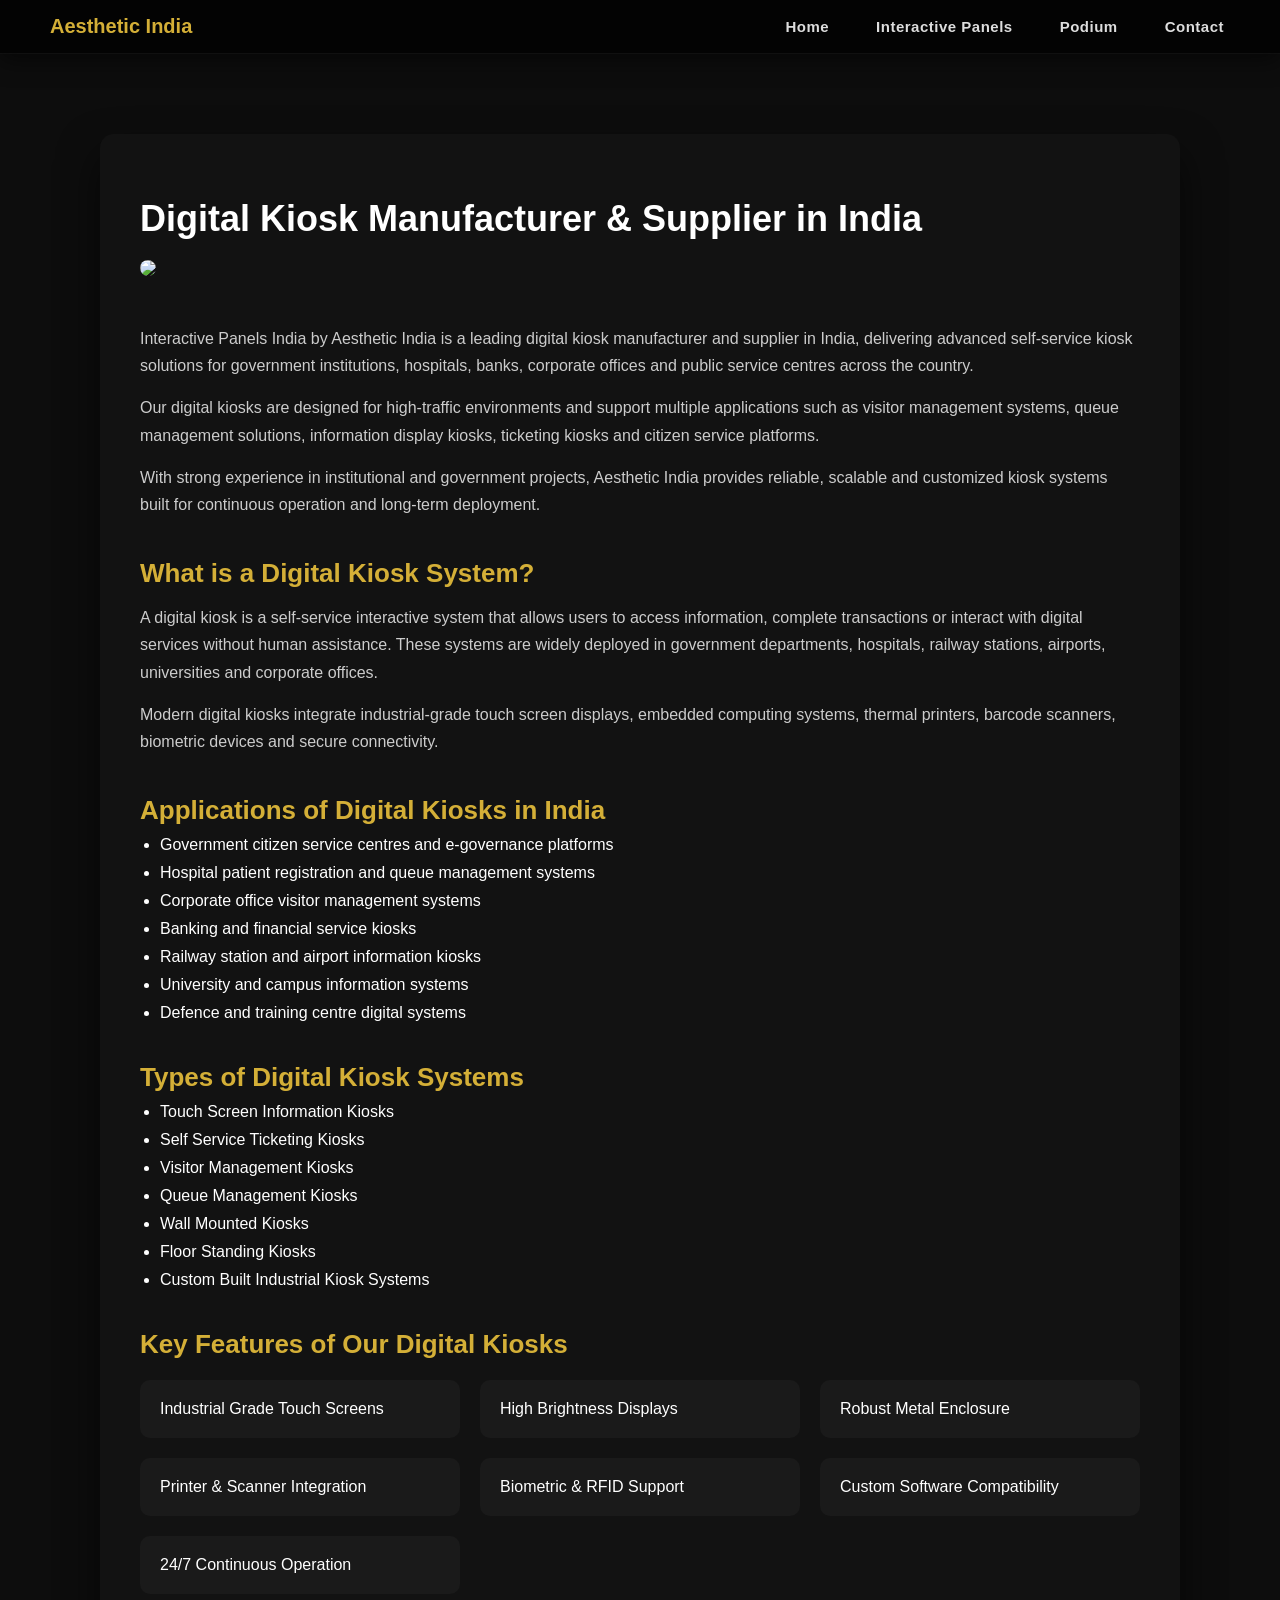
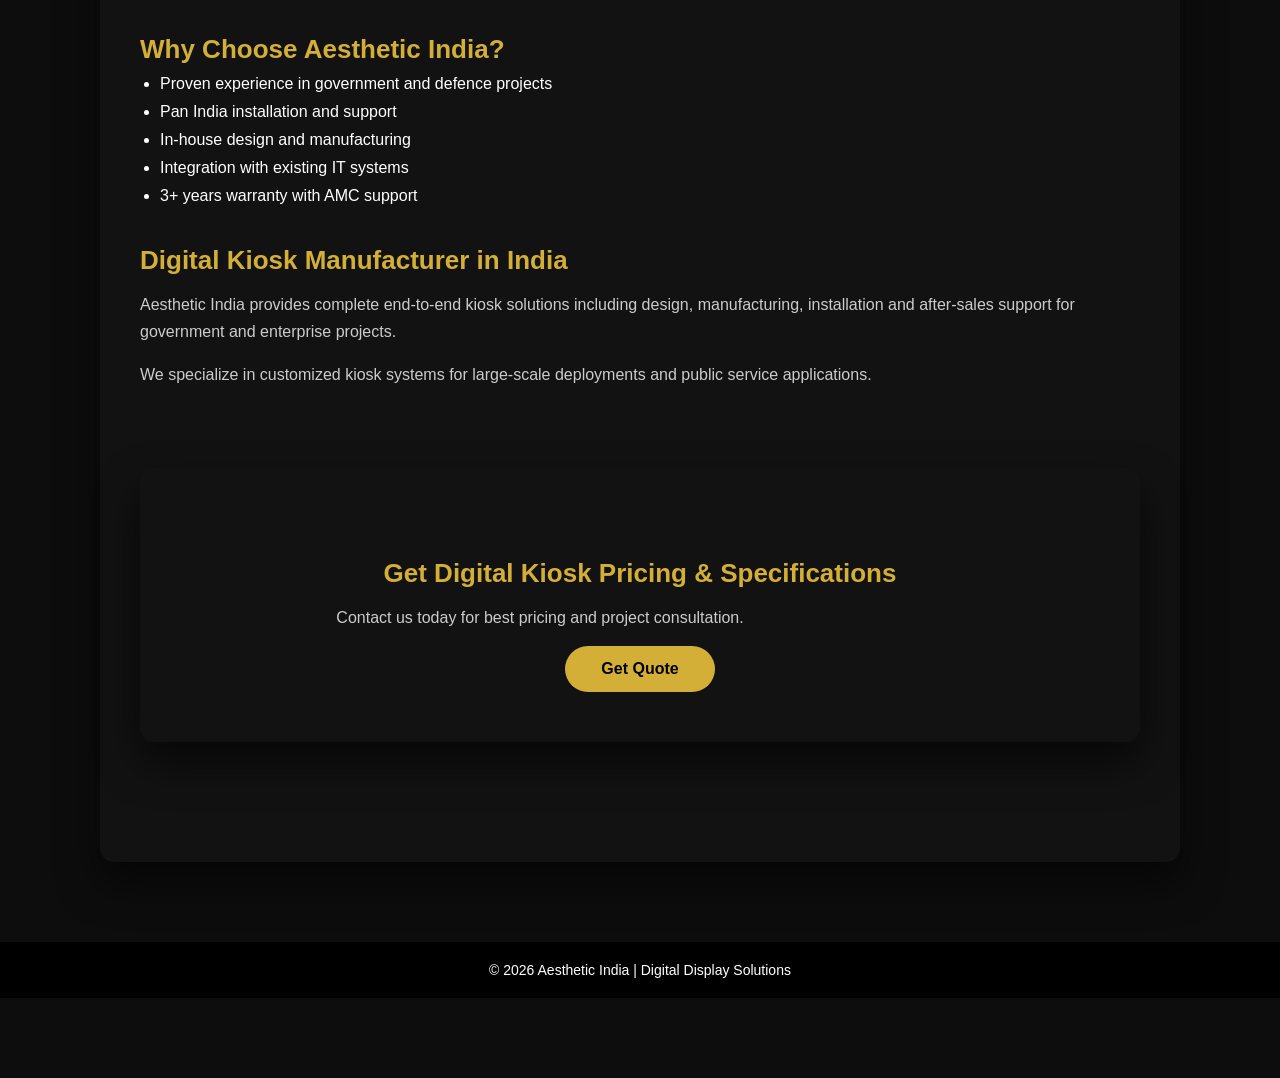
==== digital-kiosk-manufacturer-india.html @ 3c9a7b3f "Add files via upload" ====
<!DOCTYPE html>
<html lang="en">
<head>
<meta charset="UTF-8">
<meta name="viewport" content="width=device-width, initial-scale=1.0">
<title>Digital Kiosk Manufacturer in India</title>

<link rel="stylesheet" href="style.css">
</head>

<body>

<!-- HEADER -->
<header>
  <div class="logo">Aesthetic India</div>
  <nav>
    <a href="index.html">Home</a>
    <a href="interactive-flat-panel-india.html">Interactive Panels</a>
    <a href="digital-podium-manufacturer-india.html">Podium</a>
    <a href="contact.html">Contact</a>
  </nav>
</header>

<!-- MAIN CONTENT -->
<div class="inner-page">

<h1>Digital Kiosk Manufacturer & Supplier in India</h1>

<img src="Images/aesthetic-india-kiosk-design.jpg" class="inner-image">

<p>
Interactive Panels India by Aesthetic India is a leading digital kiosk manufacturer and supplier in India, delivering advanced self-service kiosk solutions for government institutions, hospitals, banks, corporate offices and public service centres across the country.
</p>

<p>
Our digital kiosks are designed for high-traffic environments and support multiple applications such as visitor management systems, queue management solutions, information display kiosks, ticketing kiosks and citizen service platforms.
</p>

<p>
With strong experience in institutional and government projects, Aesthetic India provides reliable, scalable and customized kiosk systems built for continuous operation and long-term deployment.
</p>

<!-- SECTION -->
<h2>What is a Digital Kiosk System?</h2>

<p>
A digital kiosk is a self-service interactive system that allows users to access information, complete transactions or interact with digital services without human assistance. These systems are widely deployed in government departments, hospitals, railway stations, airports, universities and corporate offices.
</p>

<p>
Modern digital kiosks integrate industrial-grade touch screen displays, embedded computing systems, thermal printers, barcode scanners, biometric devices and secure connectivity.
</p>

<!-- SECTION -->
<h2>Applications of Digital Kiosks in India</h2>

<ul>
<li>Government citizen service centres and e-governance platforms</li>
<li>Hospital patient registration and queue management systems</li>
<li>Corporate office visitor management systems</li>
<li>Banking and financial service kiosks</li>
<li>Railway station and airport information kiosks</li>
<li>University and campus information systems</li>
<li>Defence and training centre digital systems</li>
</ul>

<!-- SECTION -->
<h2>Types of Digital Kiosk Systems</h2>

<ul>
<li>Touch Screen Information Kiosks</li>
<li>Self Service Ticketing Kiosks</li>
<li>Visitor Management Kiosks</li>
<li>Queue Management Kiosks</li>
<li>Wall Mounted Kiosks</li>
<li>Floor Standing Kiosks</li>
<li>Custom Built Industrial Kiosk Systems</li>
</ul>

<!-- FEATURES GRID -->
<h2>Key Features of Our Digital Kiosks</h2>

<div class="feature-grid">
  <div class="feature-box">Industrial Grade Touch Screens</div>
  <div class="feature-box">High Brightness Displays</div>
  <div class="feature-box">Robust Metal Enclosure</div>
  <div class="feature-box">Printer & Scanner Integration</div>
  <div class="feature-box">Biometric & RFID Support</div>
  <div class="feature-box">Custom Software Compatibility</div>
  <div class="feature-box">24/7 Continuous Operation</div>
</div>

<!-- SECTION -->
<h2>Why Choose Aesthetic India?</h2>

<ul>
<li>Proven experience in government and defence projects</li>
<li>Pan India installation and support</li>
<li>In-house design and manufacturing</li>
<li>Integration with existing IT systems</li>
<li>3+ years warranty with AMC support</li>
</ul>

<!-- SECTION -->
<h2>Digital Kiosk Manufacturer in India</h2>

<p>
Aesthetic India provides complete end-to-end kiosk solutions including design, manufacturing, installation and after-sales support for government and enterprise projects.
</p>

<p>
We specialize in customized kiosk systems for large-scale deployments and public service applications.
</p>

<!-- CTA -->
<div class="cta">
  <h2>Get Digital Kiosk Pricing & Specifications</h2>
  <p>Contact us today for best pricing and project consultation.</p>
  <a href="contact.html" class="btn">Get Quote</a>
</div>

</div>

<!-- FOOTER -->
<footer>
  © 2026 Aesthetic India | Digital Display Solutions
</footer>

</body>
</html>
---- style.css ----
html{
scroll-behavior:smooth;
}
body {
  margin: 0;
  font-family: Arial, sans-serif;
  background-color: #0d0d0d;
  color: white;
padding-bottom:80px;

}

header{
display:flex;
justify-content:space-between;
align-items:center;
padding:10px 50px;
background:rgba(0,0,0,0.75);
backdrop-filter:blur(10px);
-webkit-backdrop-filter:blur(10px);
position:sticky;
top:0;
z-index:10000;
box-shadow:0 5px 25px rgba(0,0,0,0.6);
border-bottom:1px solid rgba(255,255,255,0.05);
}
nav{
display:flex;
align-items:center;
}

nav a{
color:#ddd;
text-decoration:none;
margin-left:35px;
font-weight:600;
font-size:15px;
letter-spacing:0.5px;
position:relative;
display:inline-block;
padding:8px 6px;
transition:color 0.3s ease;
}

nav a:hover{
color:#ffffff;
}

nav a::after{
content:"";
position:absolute;
left:0;
bottom:-6px;
width:0;
height:2px;
background:#d4af37;
transition:width 0.3s ease;
}

nav a:hover::after{
width:100%;
}

.logo{
font-weight:bold;
color:#d4af37;
font-size:20px;
display:flex;
align-items:center;
gap:10px;
}
.hero{
height:90vh;
background-image:url("Images/aesthetic-india-digital-technology-solutions.jpg");
background-size:cover;
background-position:center;
display:flex;
align-items:center;
justify-content:center;
text-align:center;
flex-direction:column;
padding:20px 20px 140px 20px;  /* 👈 IMPORTANT */
position:relative;
animation:heroZoom 10s ease-out forwards;
}

@keyframes heroZoom{
from{
background-size:110%;
}
to{
background-size:100%;
}
}

.hero::before{
content:"";
position:absolute;
top:0;
left:0;
width:100%;
height:100%;
background:linear-gradient(
rgba(0,0,0,0.75),
rgba(0,0,0,0.55)
);
pointer-events:none;
}

.hero *{
position:relative;
z-index:2;
}

.hero h1{
font-size:48px;
line-height:1.2;
max-width:760px;
margin:auto;
}

.hero p{
font-size:20px;
color:#ddd;
max-width:700px;
}
.btn{
display:inline-block;
padding:14px 36px;
background:#d4af37;
color:black;
text-decoration:none;
font-weight:bold;
border-radius:30px;
transition:0.3s;
font-size:16px;
}

.btn:hover{
background:#e6c35c;
transform:translateY(-3px);
box-shadow:0 8px 20px rgba(212,175,55,0.35);
}

.products {
  
  text-align: center;
}

.product-grid {
  display: grid;
  grid-template-columns: repeat(auto-fit, minmax(200px, 1fr));
  gap: 20px;
  margin-top: 40px;
}


.about, .contact {
  
  text-align: center;
}

footer {
  text-align: center;
  padding: 20px;
  background: black;
  font-size: 14px;
}

.card{
background:#1a1a1a;
border-radius:12px;
padding:25px;
transition:0.3s;
display:flex;
flex-direction:column;
justify-content:flex-start;
min-height:180px;
}

.card img {
width:100%;
height:220px;
object-fit:cover;
}
.card h3 {
  padding: 20px;
  color: #d4af37;
}

.card{
transition:all 0.35s ease;
}

.card:hover{
transform:translateY(-8px) scale(1.02);
box-shadow:0 15px 40px rgba(212,175,55,0.25);
}


.cta{
max-width:900px;
margin:80px auto;
text-align:center;
padding:50px;
background:#121212;
border-radius:14px;
box-shadow:0 20px 40px rgba(0,0,0,0.6);
}

.cta p{
max-width:700px;
margin:20px auto 30px auto;
color:#ccc;
font-size:16px;
line-height:1.7;
}

/* TRUST SECTION */

.trust{
text-align:center;
background:#111;
}
.trust h2 {
  color: #d4af37;
  font-size: 28px;
}

.trust-grid {
  display: grid;
  grid-template-columns: repeat(auto-fit, minmax(250px, 1fr));
  gap: 20px;
  margin-top: 30px;
}

.trust-grid div {
  background: #1a1a1a;
  padding: 20px;
  border-radius: 10px;
  transition: 0.3s;
}

.trust-grid div:hover {
  background: #d4af37;
  color: black;
  transform: translateY(-5px);
}
h2{
font-size:32px;
color:#d4af37;
margin-bottom:10px;
}

.logo img{
height:65px;
width:auto;
}

.whatsapp-float{
position:fixed;
bottom:25px;
right:25px;
background:#25D366;
color:white;
font-size:28px;
width:55px;
height:55px;
border-radius:50%;
display:flex;
align-items:center;
justify-content:center;
text-decoration:none;
box-shadow:0 5px 15px rgba(0,0,0,0.3);
z-index:1000;
transition:0.3s;
}

.whatsapp-float:hover{
transform:scale(1.1);}

/* CONTACT BAR */

.contact-bar{
position:fixed;
bottom:0;
left:0;
width:100%;
display:flex;
z-index:999;
}

.contact-btn{
flex:1;
text-align:center;
padding:14px;
color:white;
font-weight:bold;
text-decoration:none;
font-size:16px;
}

.call{
background:#007BFF;
}

.whatsapp{
background:#25D366;
}

.email{
background:#FF6B35;
}

.contact-btn:hover{
opacity:0.9;
}

/* CLIENT SECTION */

.clients{

text-align:center;
background:#0f0f0f;
}

.client-grid{
display:grid;
grid-template-columns:repeat(auto-fit,minmax(200px,1fr));
gap:20px;
margin-top:30px;
max-width:1000px;
margin-left:auto;
margin-right:auto;
}

.client-box{
background:#1a1a1a;
padding:20px;
border-radius:10px;
font-weight:500;
transition:0.3s;
}

.client-box:hover{
background:#d4af37;
color:black;
transform:translateY(-5px);
}


/* COVERAGE */

.coverage{

text-align:center;
background:#0f0f0f;
}

.coverage p{
max-width:700px;
margin:auto;
color:#ccc;
}


/* INSTALLATIONS */

.installations{

text-align:center;
background:#0f0f0f;
}

.install-grid{
display:grid;
grid-template-columns:repeat(auto-fit,minmax(250px,1fr));
gap:20px;
margin-top:30px;
max-width:1000px;
margin-left:auto;
margin-right:auto;
}

.install-grid div{
background:#1a1a1a;
padding:20px;
border-radius:10px;
}

.install-grid div{
background:#1a1a1a;
padding:20px;
border-radius:10px;
transition:0.3s;
}

.install-grid div:hover{
background:#d4af37;
color:black;
transform:translateY(-5px);
box-shadow:0 15px 35px rgba(212,175,55,0.25);
}

section{
padding:60px 20px;
border-top:1px solid rgba(255,255,255,0.04);
}

/* HERO OVERLAY */

.ifp-hero{
height:80vh;
background:url("Images/interactive-panel-classroom.jpg") center/cover no-repeat;
display:flex;
align-items:center;
justify-content:center;
text-align:center;
flex-direction:column;
padding:40px;
position:relative;
}

.ifp-hero::before{
content:"";
position:absolute;
top:0;
left:0;
width:100%;
height:100%;
background:rgba(0,0,0,0.65);
}

.ifp-hero h1,
.ifp-hero p{
position:relative;
z-index:2;
}

.ifp-hero h1{
font-size:48px;
max-width:900px;
margin-bottom:20px;
line-height:1.2;
}

.ifp-hero p{
max-width:750px;
font-size:20px;
color:#ddd;
}

/* GRID */

.grid{
display:grid;
grid-template-columns:repeat(auto-fit,minmax(240px,1fr));
gap:30px;
margin-top:40px;
}

.spec-list{
max-width:1000px;
margin:30px auto;
background:#121212;
padding:35px 45px;
border-radius:12px;
box-shadow:0 15px 40px rgba(0,0,0,0.6);
text-align:left;
}

.spec-list ul{
margin:0;
padding-left:20px;
}

.spec-list li{
padding:8px 0;
font-size:17px;
color:#ddd;
}

/* CARD */

.card{
background:#1a1a1a;
border-radius:12px;
padding:20px;
transition:0.3s;
}

.card img{
width:100%;
height:180px;
object-fit:cover;
border-radius:8px;
margin-bottom:15px;
}

.card:hover{
transform:translateY(-8px);
box-shadow:0 15px 40px rgba(0,0,0,0.6);
}



/* SCROLL ANIMATION */

.reveal{
opacity:0;
transform:translateY(40px);
transition:all 0.8s ease;
}

.reveal.active{
opacity:1;
transform:translateY(0);
}

.text-box img{
width:100%;
height:260px;
object-fit:cover;
border-radius:10px;
margin-bottom:25px;
}


/* HERO TEXT ANIMATION */

.hero h1{
opacity:0;
transform:translateY(40px);
animation:heroFade 1s ease forwards;
animation-delay:0.3s;
}

.hero p{
opacity:0;
transform:translateY(40px);
animation:heroFade 1s ease forwards;
animation-delay:0.8s;
}

.hero .btn{
opacity:0;
transform:translateY(40px);
animation:heroFade 1s ease forwards;
animation-delay:1.3s;
}

@keyframes heroFade{
to{
opacity:1;
transform:translateY(0);
}
}


.solutions{
max-width:900px;
margin:80px auto;
padding:50px;
text-align:center;
background:#121212;
border-radius:14px;
box-shadow:0 20px 40px rgba(0,0,0,0.6);
}

.solutions h2{
margin-bottom:30px;
}

.solutions p{
max-width:750px;
margin:20px auto;
line-height:1.7;
color:#ccc;
font-size:16px;
}

.text-box{
max-width:780px;
margin:80px auto;
padding:50px;
text-align:center;
background:#121212;
border-radius:14px;
box-shadow:0 20px 40px rgba(0,0,0,0.6);
}

.text-box h2{
color:#d4af37;
margin-bottom:25px;
}

.text-box p{
max-width:700px;
margin:20px auto;
line-height:1.7;
color:#ccc;
font-size:16px;
}

.seo-text{
max-width:1000px;
margin:80px auto 140px auto;  /* 👈 IMPORTANT (extra bottom space) */
padding:50px;
text-align:center;
background:#121212;
border-radius:14px;
box-shadow:0 20px 40px rgba(0,0,0,0.6);
}

.hero h1{
margin-bottom:20px;
}

.hero p{
margin:10px auto;
line-height:1.6;
}

.contact-bar{
box-shadow:0 -5px 20px rgba(0,0,0,0.6);
}

.contact-btn{
padding:12px;
font-size:15px;
}


/* MOBILE */

@media(max-width:768px){

.hero h1{
font-size:34px;
}

.hero p{
font-size:16px;
}

.hero{
height:70vh;
}


nav{
display:flex;
align-items:center;
flex-wrap:wrap;
gap:10px;
position:relative;
z-index:10000;
}

header{
padding:10px 20px;
}

nav a{
margin-left:15px;
}

.product-grid{
grid-template-columns:1fr;
}


.card img{
width:100%;
height:220px;
object-fit:cover;
transition:0.4s;
}

.card:hover img{
transform:scale(1.08);
}


.card p{
padding:0 20px 20px;
color:#bbb;
font-size:14px;
}


.client-subtitle{
color:#bbb;
margin-bottom:30px;
}

.products,
.clients,
.about,
.contact,
.coverage,
.installations,
.trust{
max-width:1200px;
margin:auto;
}

.product-grid,
.client-grid,
.install-grid{
align-items:stretch;
}


header{
border-bottom:1px solid rgba(255,255,255,0.05);
}


section{
padding:80px 20px;
border-top:1px solid rgba(255,255,255,0.04);
}

h2{
font-size:32px;
color:#d4af37;
margin-bottom:20px;
}

p{
line-height:1.7;
color:#ccc;
}

.products,
.clients,
.about,
.contact,
.coverage,
.installations,
.trust,
.solutions{
max-width:1200px;
margin:auto;
}

.card p{
padding:0 20px 20px;
color:#bbb;
font-size:14px;
line-height:1.6;
}

.govt-installation{
text-align:center;
max-width:1000px;
margin:auto;
padding:80px 20px;
}

.govt-installation img{
width:100%;
max-width:750px;
border-radius:12px;
margin-top:25px;
box-shadow:0 20px 50px rgba(0,0,0,0.6);
}

.govt-installation p{
margin-top:25px;
color:#ccc;
line-height:1.7;
font-size:16px;
}

.about p{
max-width:900px;
margin:20px auto;
line-height:1.7;
color:#ccc;
font-size:16px;
}

.capabilities{
text-align:center;
max-width:1200px;
margin:auto;
}

.cap-sub{
max-width:800px;
margin:20px auto;
color:#bbb;
}

.cap-grid{
display:grid;
grid-template-columns:repeat(auto-fit,minmax(250px,1fr));
gap:30px;
margin-top:40px;
}

.cap-card{
background:#1a1a1a;
border-radius:14px;
overflow:hidden;
transition:0.3s;
}

.cap-card img{
width:100%;
height:200px;
object-fit:cover;
display:block;
}

.cap-card h3{
color:#d4af37;
padding:15px;
}

.cap-card p{
padding:0 15px 20px;
font-size:14px;
color:#bbb;
line-height:1.6;
}

.cap-card:hover{
transform:translateY(-6px);
box-shadow:0 20px 40px rgba(0,0,0,0.6);
}

.cap-card h3{
color:#d4af37;
padding:15px 15px 5px;
font-size:18px;
}

.cap-card p{
padding:0 15px 20px;
font-size:14px;
line-height:1.6;
}


.solutions h2{
margin-bottom:30px;
}

.solutions p{
max-width:750px;
margin:20px auto;
line-height:1.7;
color:#ccc;
font-size:16px;
}

}

/* ===== INNER PAGE DESIGN (KIOSK / PODIUM) ===== */

.inner-page{
max-width:1000px;
margin:80px auto;
padding:40px;
background:#121212;
border-radius:14px;
box-shadow:0 20px 40px rgba(0,0,0,0.6);
}

.inner-page h1{
font-size:36px;
margin-bottom:20px;
color:#fff;
}

.inner-page h2{
margin-top:40px;
color:#d4af37;
font-size:26px;
}

.inner-page p{
color:#ccc;
line-height:1.7;
margin:15px 0;
}

.inner-page ul{
padding-left:20px;
margin-top:10px;
}

.inner-page li{
margin-bottom:10px;
}

/* FEATURE GRID */
.feature-grid{
display:grid;
grid-template-columns:repeat(auto-fit,minmax(250px,1fr));
gap:20px;
margin-top:20px;
}

.feature-box{
background:#1a1a1a;
padding:20px;
border-radius:10px;
transition:0.3s;
}

.feature-box:hover{
transform:translateY(-5px);
box-shadow:0 15px 35px rgba(212,175,55,0.2);
}

/* PAGE IMAGE */
.inner-image{
width:100%;
border-radius:10px;
margin-bottom:30px;
}

/* INLINE LINKS (HERO TEXT) */
.hero-link {
  color: #d4af37;
  text-decoration: none;
  font-weight: 500;
  position: relative;
}

.hero-link::after {
  content: "";
  position: absolute;
  left: 0;
  bottom: -3px;
  width: 0;
  height: 2px;
  background: #d4af37;
  transition: 0.3s;
}

.hero-link:hover::after {
  width: 100%;
}

.hero-link:hover {
  color: #fff;
}
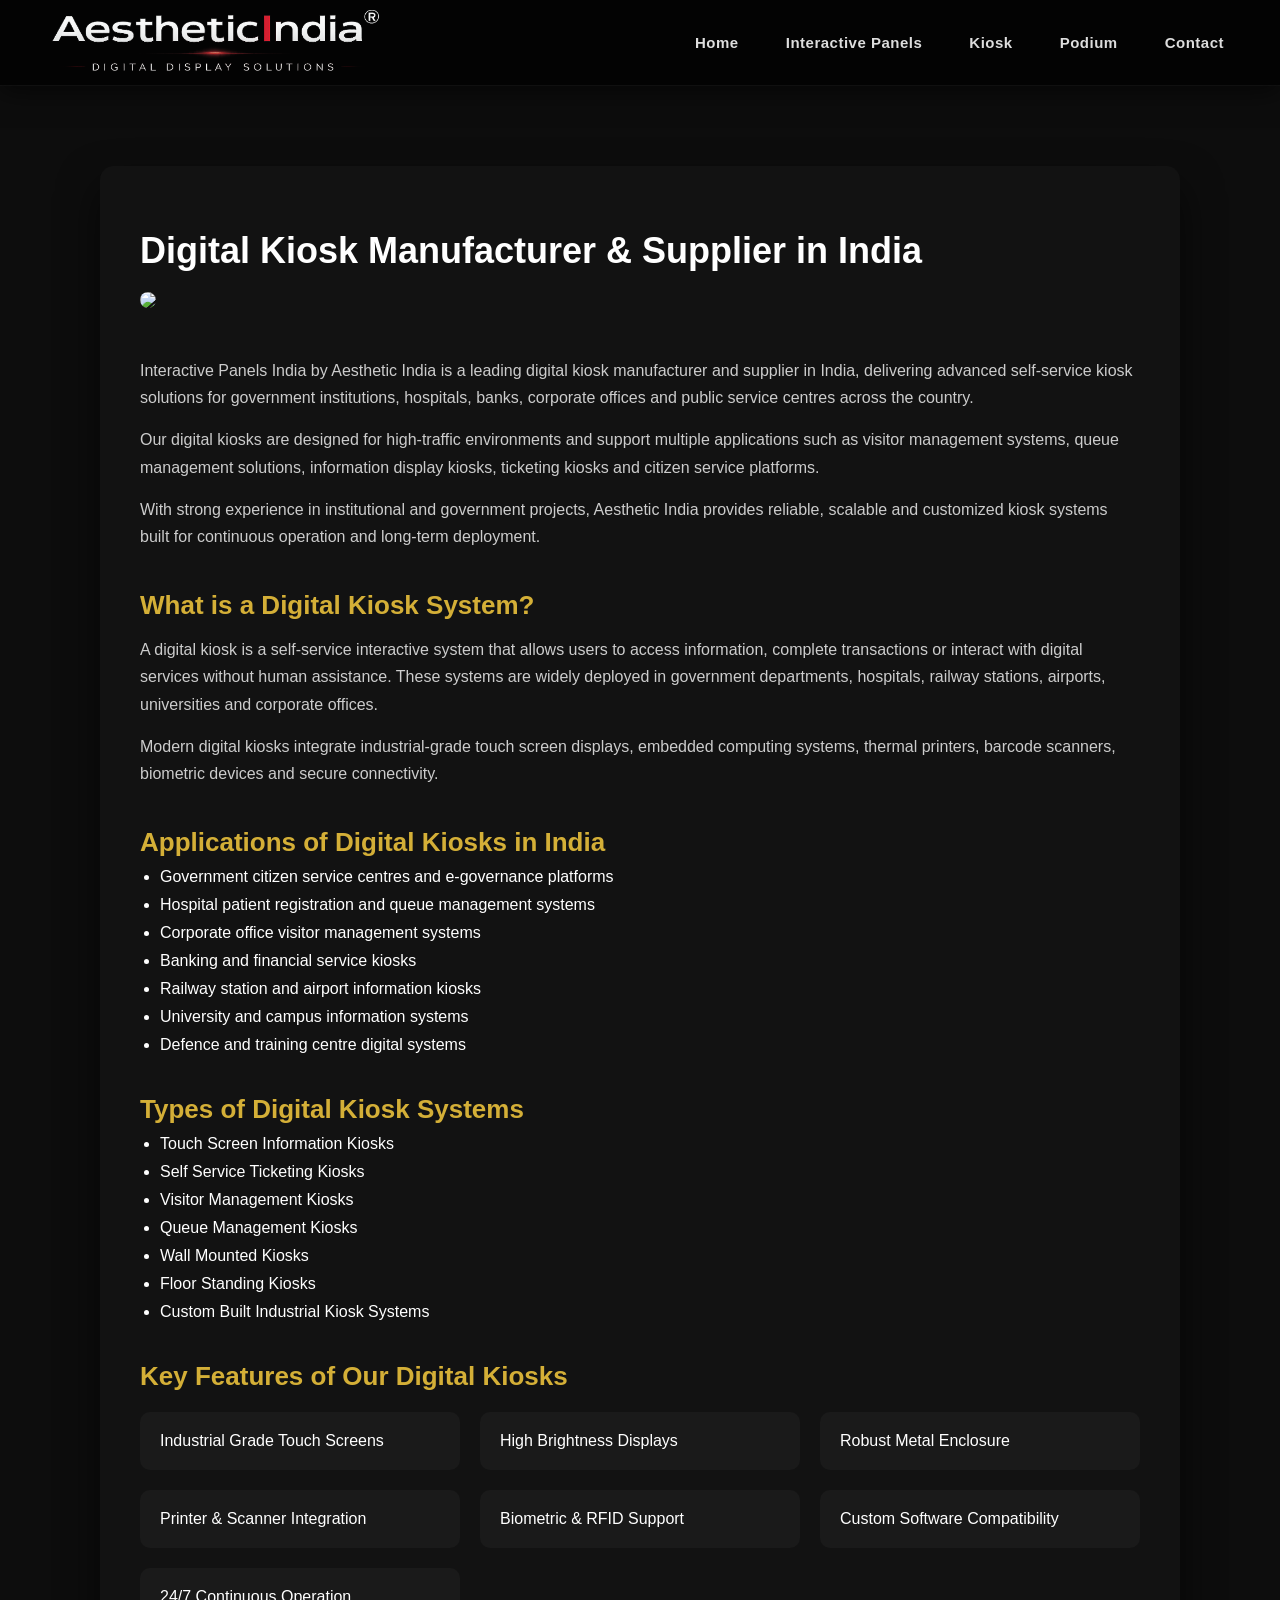
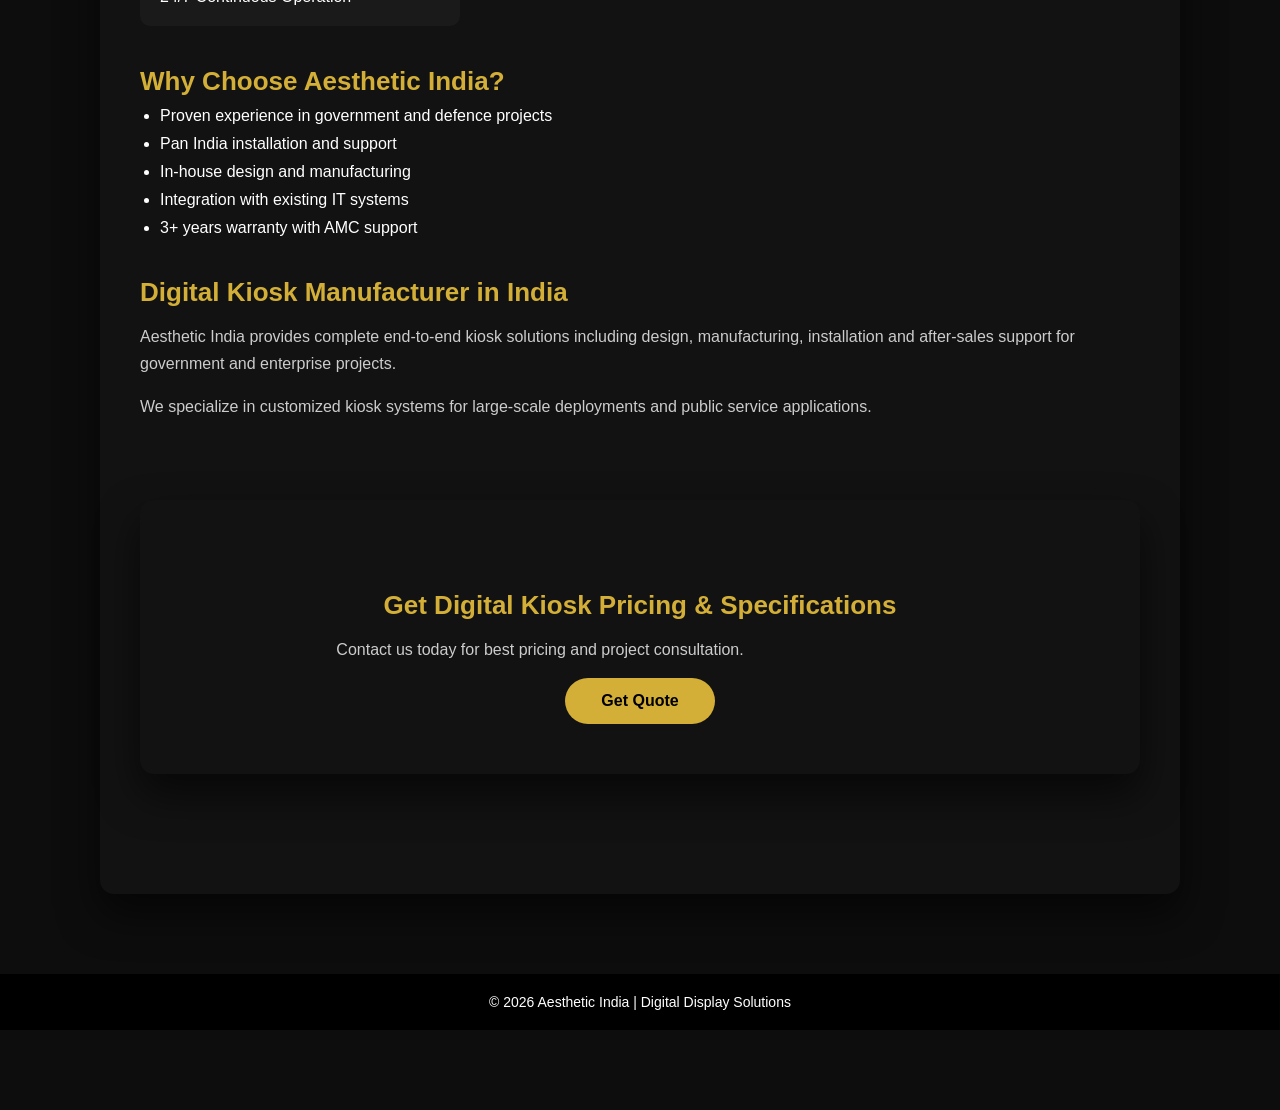
==== commit f64a0e87: "Add files via upload" ====
--- a/digital-kiosk-manufacturer-india.html
+++ b/digital-kiosk-manufacturer-india.html
@@ -6,19 +6,25 @@
 <title>Digital Kiosk Manufacturer in India</title>
 
 <link rel="stylesheet" href="style.css">
+<link rel="icon" type="image/png" sizes="32x32" href="Images/favicon.png">
 </head>
 
 <body>
 
 <!-- HEADER -->
 <header>
-  <div class="logo">Aesthetic India</div>
-  <nav>
-    <a href="index.html">Home</a>
-    <a href="interactive-flat-panel-india.html">Interactive Panels</a>
-    <a href="digital-podium-manufacturer-india.html">Podium</a>
-    <a href="contact.html">Contact</a>
-  </nav>
+<div class="logo">
+  <img src="Images/aesthetic-india-logo.png" alt="Aesthetic India">
+</div>
+
+
+<nav>
+<a href="index.html">Home</a>
+<a href="interactive-flat-panel-india.html">Interactive Panels</a>
+<a href="digital-kiosk-manufacturer-india.html">Kiosk</a>
+<a href="digital-podium-manufacturer-india.html">Podium</a>
+<a href="index.html#contact">Contact</a>
+</nav>
 </header>
 
 <!-- MAIN CONTENT -->
--- a/style.css
+++ b/style.css
@@ -82,6 +82,16 @@
 padding:20px 20px 140px 20px;  /* 👈 IMPORTANT */
 position:relative;
 animation:heroZoom 10s ease-out forwards;
+.hero {
+  display: flex;
+  flex-direction: column;
+  justify-content: center;
+  align-items: center;
+
+  height: 100vh;
+
+  transform: translateY(-30px);
+}
 }
 
 @keyframes heroZoom{
@@ -949,4 +959,33 @@
 
 .hero-link:hover {
   color: #fff;
+}
+
+.inner-hero {
+  height: 70vh;
+  display: flex;
+  align-items: center;
+  justify-content: center;
+  flex-direction: column;
+  color: white;
+  text-align: center;
+  padding: 40px;
+  background-size: cover;
+  background-position: center;
+}
+
+/* DIFFERENT HERO IMAGES */
+.inner-hero.kiosk {
+  background: linear-gradient(rgba(0,0,0,0.6), rgba(0,0,0,0.6)),
+              url('Images/interactive-kiosk-manufacturing-india.jpg');
+}
+
+.inner-hero.podium {
+  background: linear-gradient(rgba(0,0,0,0.6), rgba(0,0,0,0.6)),
+              url('Images/digital-podium-corporate-presentation.jpg');
+}
+
+.inner-hero.panel {
+  background: linear-gradient(rgba(0,0,0,0.6), rgba(0,0,0,0.6)),
+              url('Images/defence-interactive-panel.jpg');
 }
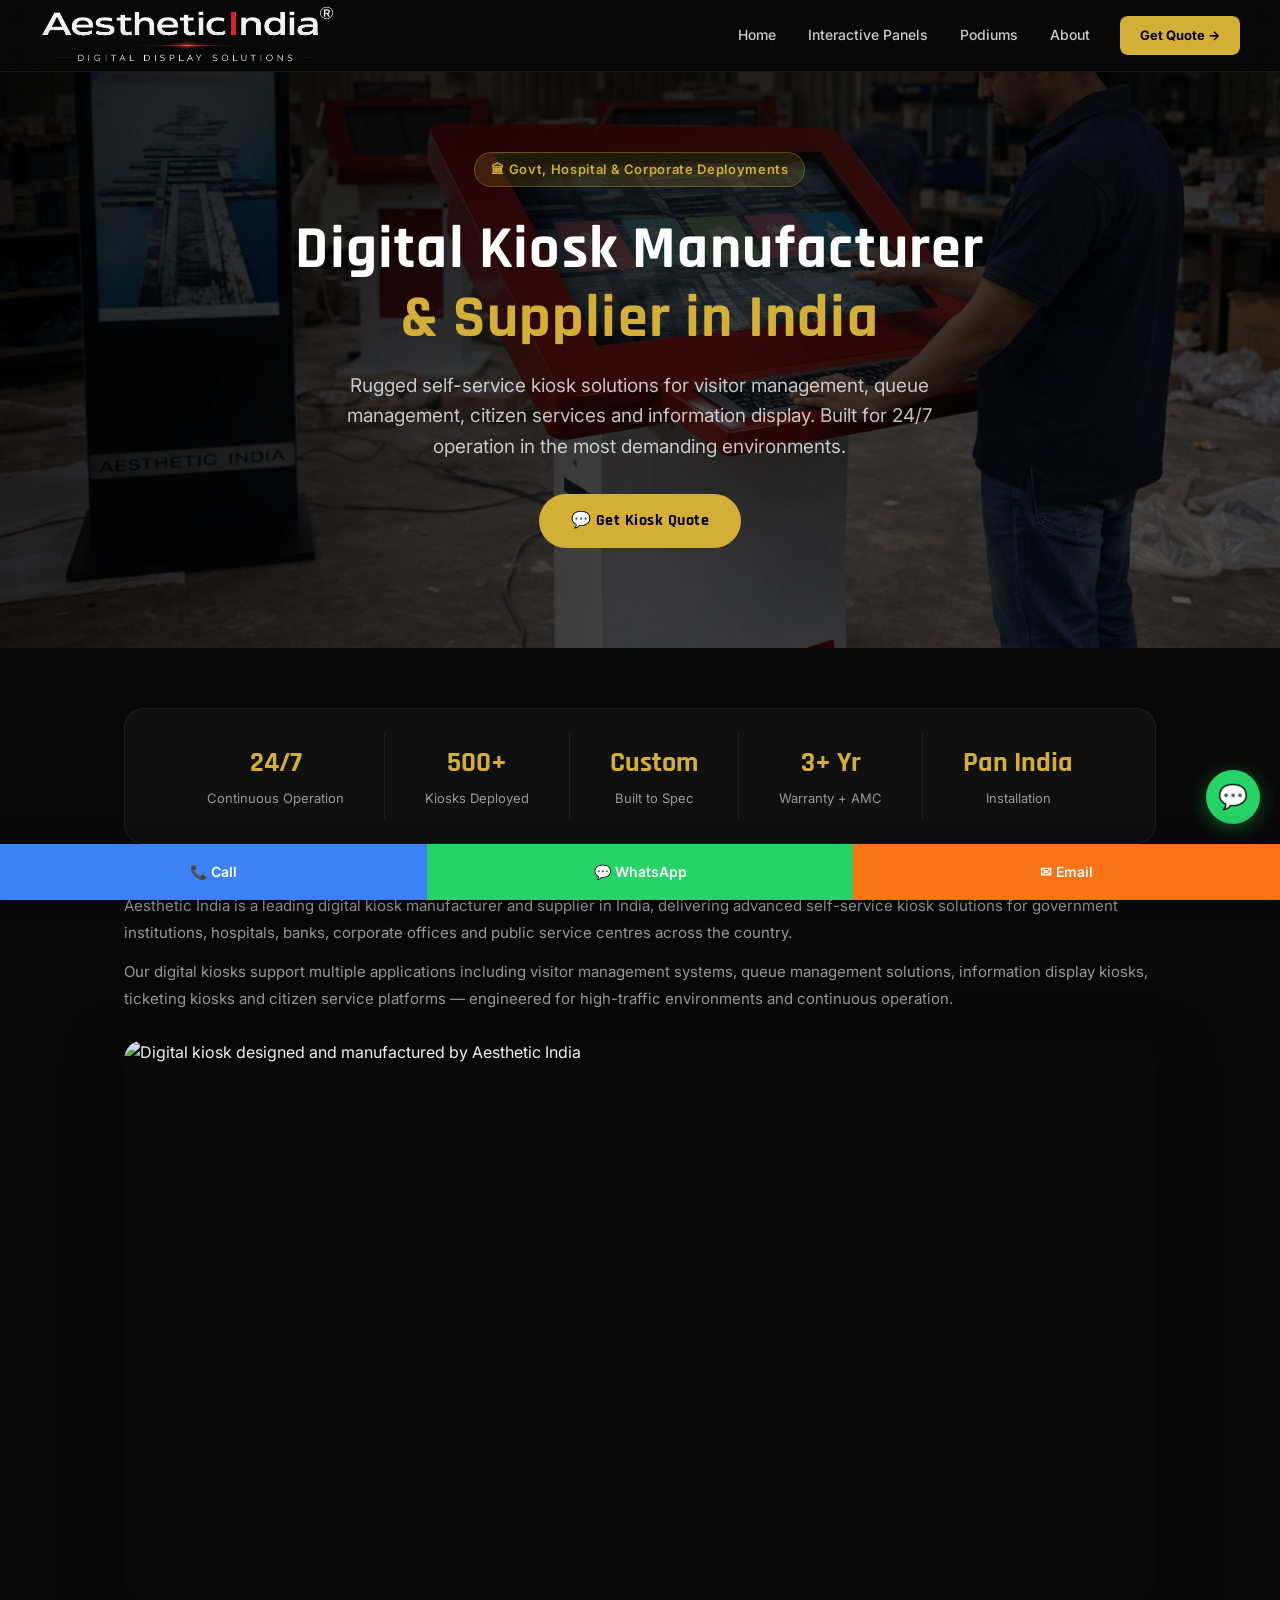
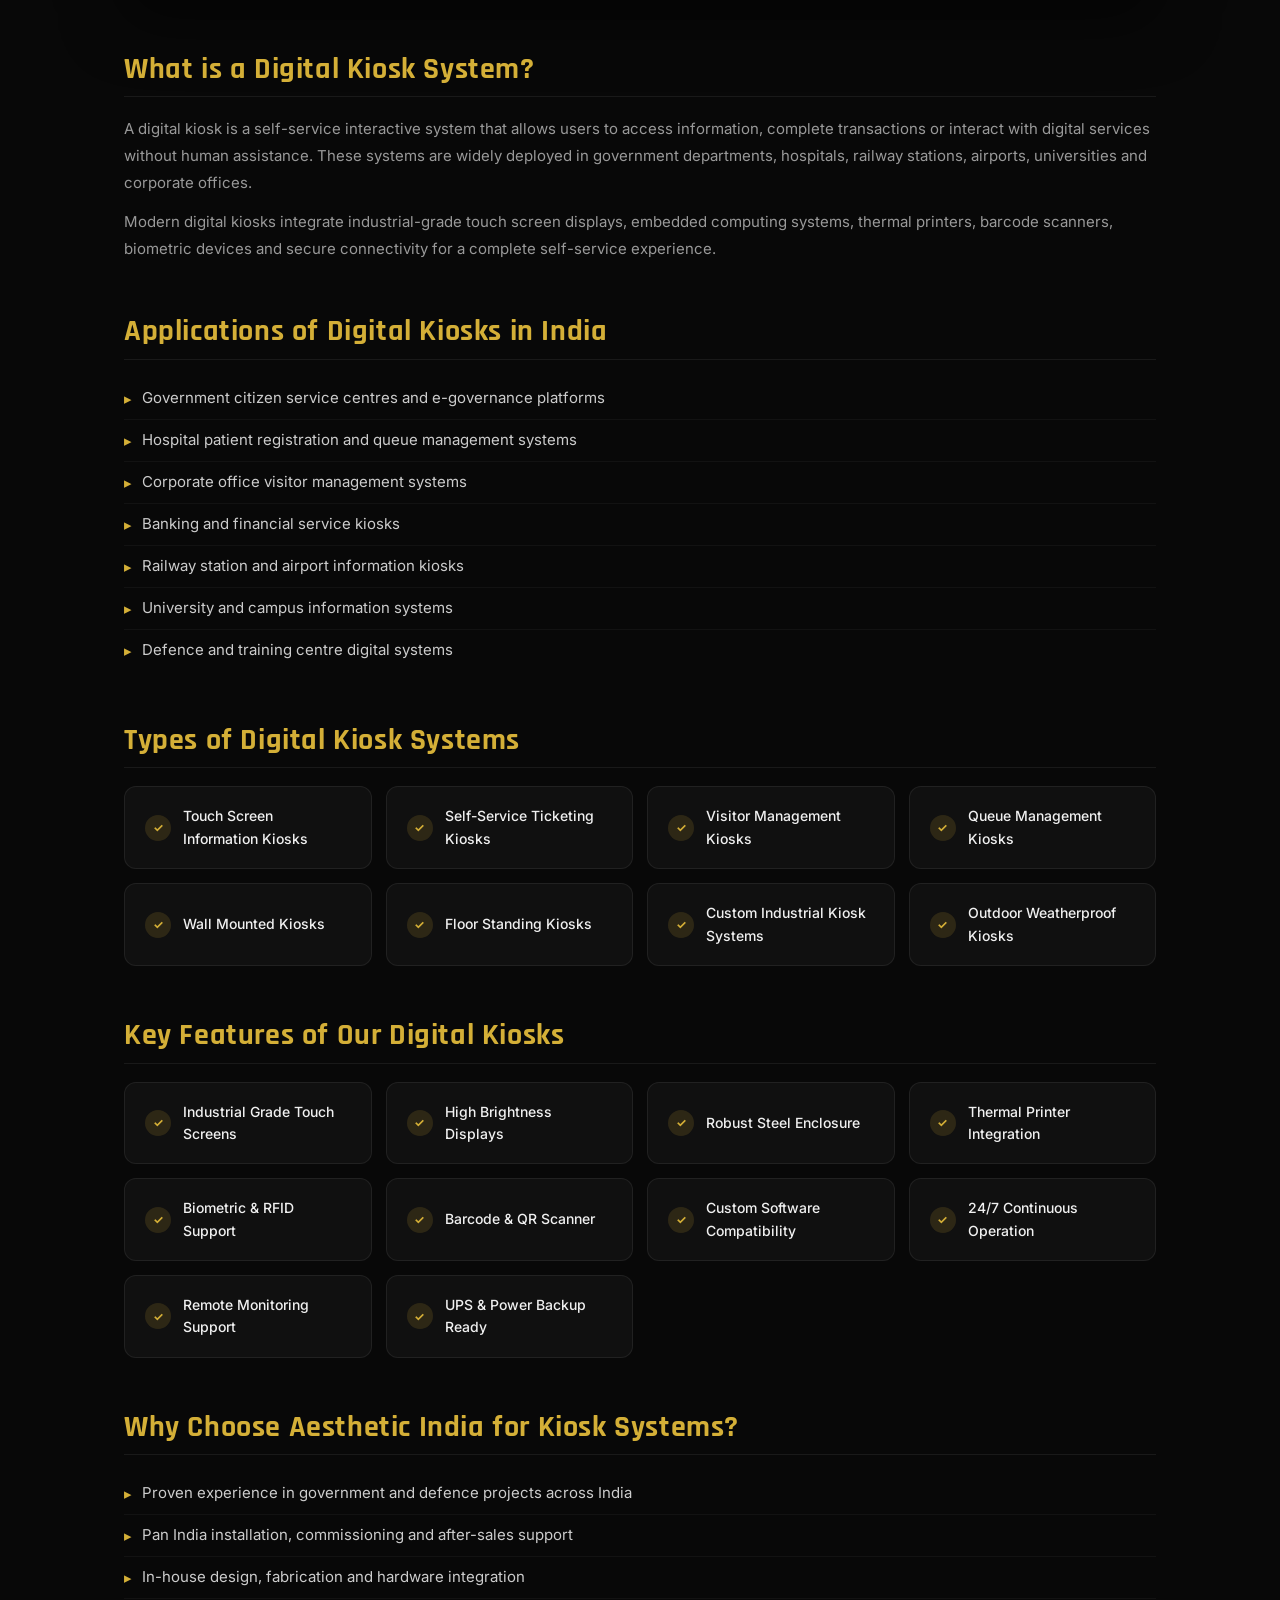
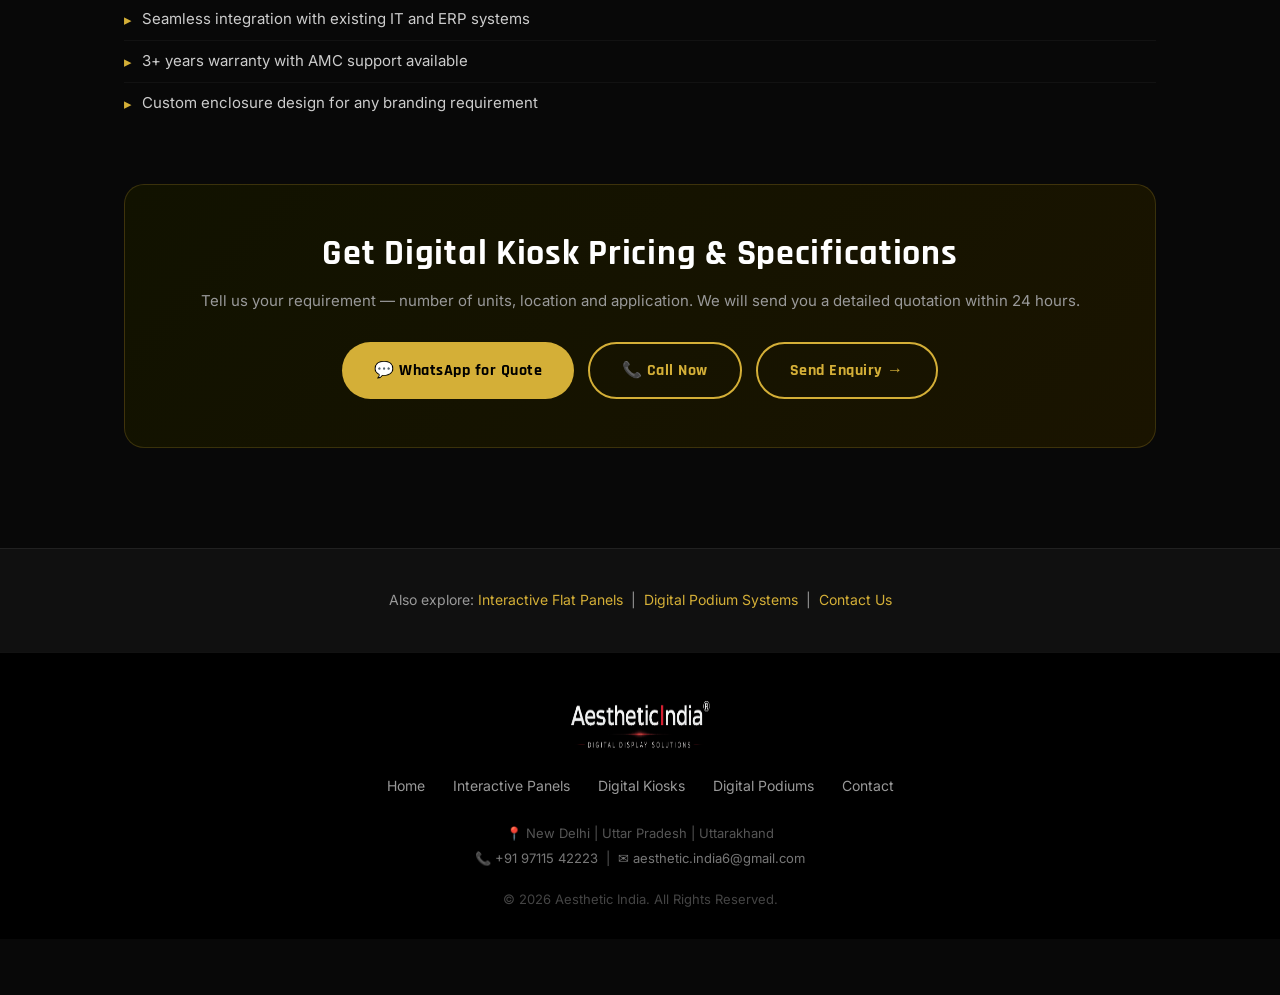
==== commit 4bb06bbe: "Add files via upload" ====
--- a/digital-kiosk-manufacturer-india.html
+++ b/digital-kiosk-manufacturer-india.html
@@ -1,136 +1,198 @@
-<!DOCTYPE html>
-<html lang="en">
-<head>
-<meta charset="UTF-8">
-<meta name="viewport" content="width=device-width, initial-scale=1.0">
-<title>Digital Kiosk Manufacturer in India</title>
-
-<link rel="stylesheet" href="style.css">
-<link rel="icon" type="image/png" sizes="32x32" href="Images/favicon.png">
-</head>
-
-<body>
-
-<!-- HEADER -->
-<header>
-<div class="logo">
-  <img src="Images/aesthetic-india-logo.png" alt="Aesthetic India">
-</div>
-
-
-<nav>
-<a href="index.html">Home</a>
-<a href="interactive-flat-panel-india.html">Interactive Panels</a>
-<a href="digital-kiosk-manufacturer-india.html">Kiosk</a>
-<a href="digital-podium-manufacturer-india.html">Podium</a>
-<a href="index.html#contact">Contact</a>
-</nav>
-</header>
-
-<!-- MAIN CONTENT -->
-<div class="inner-page">
-
-<h1>Digital Kiosk Manufacturer & Supplier in India</h1>
-
-<img src="Images/aesthetic-india-kiosk-design.jpg" class="inner-image">
-
-<p>
-Interactive Panels India by Aesthetic India is a leading digital kiosk manufacturer and supplier in India, delivering advanced self-service kiosk solutions for government institutions, hospitals, banks, corporate offices and public service centres across the country.
-</p>
-
-<p>
-Our digital kiosks are designed for high-traffic environments and support multiple applications such as visitor management systems, queue management solutions, information display kiosks, ticketing kiosks and citizen service platforms.
-</p>
-
-<p>
-With strong experience in institutional and government projects, Aesthetic India provides reliable, scalable and customized kiosk systems built for continuous operation and long-term deployment.
-</p>
-
-<!-- SECTION -->
-<h2>What is a Digital Kiosk System?</h2>
-
-<p>
-A digital kiosk is a self-service interactive system that allows users to access information, complete transactions or interact with digital services without human assistance. These systems are widely deployed in government departments, hospitals, railway stations, airports, universities and corporate offices.
-</p>
-
-<p>
-Modern digital kiosks integrate industrial-grade touch screen displays, embedded computing systems, thermal printers, barcode scanners, biometric devices and secure connectivity.
-</p>
-
-<!-- SECTION -->
-<h2>Applications of Digital Kiosks in India</h2>
-
-<ul>
-<li>Government citizen service centres and e-governance platforms</li>
-<li>Hospital patient registration and queue management systems</li>
-<li>Corporate office visitor management systems</li>
-<li>Banking and financial service kiosks</li>
-<li>Railway station and airport information kiosks</li>
-<li>University and campus information systems</li>
-<li>Defence and training centre digital systems</li>
-</ul>
-
-<!-- SECTION -->
-<h2>Types of Digital Kiosk Systems</h2>
-
-<ul>
-<li>Touch Screen Information Kiosks</li>
-<li>Self Service Ticketing Kiosks</li>
-<li>Visitor Management Kiosks</li>
-<li>Queue Management Kiosks</li>
-<li>Wall Mounted Kiosks</li>
-<li>Floor Standing Kiosks</li>
-<li>Custom Built Industrial Kiosk Systems</li>
-</ul>
-
-<!-- FEATURES GRID -->
-<h2>Key Features of Our Digital Kiosks</h2>
-
-<div class="feature-grid">
-  <div class="feature-box">Industrial Grade Touch Screens</div>
-  <div class="feature-box">High Brightness Displays</div>
-  <div class="feature-box">Robust Metal Enclosure</div>
-  <div class="feature-box">Printer & Scanner Integration</div>
-  <div class="feature-box">Biometric & RFID Support</div>
-  <div class="feature-box">Custom Software Compatibility</div>
-  <div class="feature-box">24/7 Continuous Operation</div>
-</div>
-
-<!-- SECTION -->
-<h2>Why Choose Aesthetic India?</h2>
-
-<ul>
-<li>Proven experience in government and defence projects</li>
-<li>Pan India installation and support</li>
-<li>In-house design and manufacturing</li>
-<li>Integration with existing IT systems</li>
-<li>3+ years warranty with AMC support</li>
-</ul>
-
-<!-- SECTION -->
-<h2>Digital Kiosk Manufacturer in India</h2>
-
-<p>
-Aesthetic India provides complete end-to-end kiosk solutions including design, manufacturing, installation and after-sales support for government and enterprise projects.
-</p>
-
-<p>
-We specialize in customized kiosk systems for large-scale deployments and public service applications.
-</p>
-
-<!-- CTA -->
-<div class="cta">
-  <h2>Get Digital Kiosk Pricing & Specifications</h2>
-  <p>Contact us today for best pricing and project consultation.</p>
-  <a href="contact.html" class="btn">Get Quote</a>
-</div>
-
-</div>
-
-<!-- FOOTER -->
-<footer>
-  © 2026 Aesthetic India | Digital Display Solutions
-</footer>
-
-</body>
-</html>+<!DOCTYPE html>
+<html lang="en">
+<head>
+<meta charset="UTF-8">
+<meta name="viewport" content="width=device-width, initial-scale=1.0">
+<title>Digital Kiosk Manufacturer in India | Self-Service Kiosk Supplier | Aesthetic India</title>
+<meta name="description" content="Aesthetic India is a leading digital kiosk manufacturer and supplier in India. Visitor management, queue management, ticketing and citizen service kiosks for government, hospitals and corporate offices. Pan India installation.">
+<meta name="keywords" content="Digital Kiosk Manufacturer India, Self Service Kiosk India, Touch Kiosk India, Visitor Management Kiosk India, Queue Management Kiosk, Government Kiosk India, Hospital Kiosk India">
+<meta name="robots" content="index, follow">
+<link rel="canonical" href="https://interactivepanelsindia.com/digital-kiosk-manufacturer-india.html">
+<meta property="og:title" content="Digital Kiosk Manufacturer in India | Aesthetic India">
+<meta property="og:description" content="Self-service digital kiosk systems for government, hospitals, railways, airports and corporate offices. Custom built with 3+ year warranty.">
+<meta property="og:image" content="https://interactivepanelsindia.com/Images/interactive-kiosk-manufacturing-india.jpg">
+<meta property="og:url" content="https://interactivepanelsindia.com/digital-kiosk-manufacturer-india.html">
+<script type="application/ld+json">
+{
+  "@context": "https://schema.org",
+  "@type": "Product",
+  "name": "Digital Kiosk System",
+  "brand": {"@type": "Brand", "name": "Aesthetic India"},
+  "description": "Self-service interactive digital kiosk systems for government institutions, hospitals, banks, corporate offices and public service centres.",
+  "offers": {"@type": "Offer", "priceCurrency": "INR", "availability": "https://schema.org/InStock"},
+  "manufacturer": {
+    "@type": "Organization",
+    "name": "Aesthetic India",
+    "telephone": "+91-9711542223",
+    "address": {"@type": "PostalAddress", "addressLocality": "New Delhi", "addressCountry": "IN"}
+  }
+}
+</script>
+<link rel="stylesheet" href="style.css">
+<link rel="icon" type="image/png" sizes="32x32" href="Images/favicon.png">
+</head>
+<body>
+
+<a href="#main" class="skip-link">Skip to main content</a>
+
+<header>
+  <div class="logo">
+    <a href="index.html"><img src="Images/aesthetic-india-logo.png" alt="Aesthetic India" width="160" height="58" loading="eager"></a>
+  </div>
+  <nav aria-label="Main navigation">
+    <a href="index.html">Home</a>
+    <a href="interactive-flat-panel-india.html">Interactive Panels</a>
+    <a href="digital-podium-manufacturer-india.html">Podiums</a>
+    <a href="index.html#about">About</a>
+    <a href="index.html#contact" class="nav-cta">Get Quote →</a>
+  </nav>
+  <button class="hamburger" aria-label="Open menu" aria-expanded="false"><span></span><span></span><span></span></button>
+</header>
+<nav class="mobile-nav" aria-label="Mobile navigation">
+  <a href="index.html">Home</a>
+  <a href="interactive-flat-panel-india.html">Interactive Panels</a>
+  <a href="digital-podium-manufacturer-india.html">Podiums</a>
+  <a href="index.html#contact" class="btn nav-cta">Get Quote →</a>
+</nav>
+
+<!-- HERO -->
+<section class="inner-hero" aria-label="Digital kiosk hero">
+  <div class="inner-hero-bg" style="background-image:url('Images/interactive-kiosk-manufacturing-india.jpg');" role="img" aria-label="Digital kiosk manufactured by Aesthetic India"></div>
+  <div class="inner-hero-overlay"></div>
+  <div class="inner-hero-content">
+    <span class="hero-badge">🏛 Govt, Hospital &amp; Corporate Deployments</span>
+    <h1>Digital Kiosk Manufacturer<br><span>&amp; Supplier in India</span></h1>
+    <p>Rugged self-service kiosk solutions for visitor management, queue management, citizen services and information display. Built for 24/7 operation in the most demanding environments.</p>
+    <a href="https://api.whatsapp.com/send?phone=919711542223&text=Hello%20Aesthetic%20India%2C%20I%20need%20a%20quotation%20for%20Digital%20Kiosks." class="btn" target="_blank" rel="noopener" aria-label="Get kiosk quote on WhatsApp">💬 Get Kiosk Quote</a>
+  </div>
+</section>
+
+<main id="main">
+<div class="inner-page">
+
+  <!-- PROOF -->
+  <div class="proof-strip reveal">
+    <div class="proof-item"><strong>24/7</strong><span>Continuous Operation</span></div>
+    <div class="proof-item"><strong>500+</strong><span>Kiosks Deployed</span></div>
+    <div class="proof-item"><strong>Custom</strong><span>Built to Spec</span></div>
+    <div class="proof-item"><strong>3+ Yr</strong><span>Warranty + AMC</span></div>
+    <div class="proof-item"><strong>Pan India</strong><span>Installation</span></div>
+  </div>
+
+  <!-- INTRO -->
+  <p>Aesthetic India is a leading digital kiosk manufacturer and supplier in India, delivering advanced self-service kiosk solutions for government institutions, hospitals, banks, corporate offices and public service centres across the country.</p>
+  <p>Our digital kiosks support multiple applications including visitor management systems, queue management solutions, information display kiosks, ticketing kiosks and citizen service platforms — engineered for high-traffic environments and continuous operation.</p>
+
+  <img src="Images/aesthetic-india-kiosk-design.jpg" class="inner-image reveal" alt="Digital kiosk designed and manufactured by Aesthetic India" width="1000" height="560" loading="lazy">
+
+  <!-- WHAT IS -->
+  <div class="inner-section reveal">
+    <h2>What is a Digital Kiosk System?</h2>
+    <p>A digital kiosk is a self-service interactive system that allows users to access information, complete transactions or interact with digital services without human assistance. These systems are widely deployed in government departments, hospitals, railway stations, airports, universities and corporate offices.</p>
+    <p>Modern digital kiosks integrate industrial-grade touch screen displays, embedded computing systems, thermal printers, barcode scanners, biometric devices and secure connectivity for a complete self-service experience.</p>
+  </div>
+
+  <!-- APPLICATIONS -->
+  <div class="inner-section reveal">
+    <h2>Applications of Digital Kiosks in India</h2>
+    <ul>
+      <li>Government citizen service centres and e-governance platforms</li>
+      <li>Hospital patient registration and queue management systems</li>
+      <li>Corporate office visitor management systems</li>
+      <li>Banking and financial service kiosks</li>
+      <li>Railway station and airport information kiosks</li>
+      <li>University and campus information systems</li>
+      <li>Defence and training centre digital systems</li>
+    </ul>
+  </div>
+
+  <!-- TYPES -->
+  <div class="inner-section reveal">
+    <h2>Types of Digital Kiosk Systems</h2>
+    <div class="feature-grid">
+      <div class="feature-box">Touch Screen Information Kiosks</div>
+      <div class="feature-box">Self-Service Ticketing Kiosks</div>
+      <div class="feature-box">Visitor Management Kiosks</div>
+      <div class="feature-box">Queue Management Kiosks</div>
+      <div class="feature-box">Wall Mounted Kiosks</div>
+      <div class="feature-box">Floor Standing Kiosks</div>
+      <div class="feature-box">Custom Industrial Kiosk Systems</div>
+      <div class="feature-box">Outdoor Weatherproof Kiosks</div>
+    </div>
+  </div>
+
+  <!-- KEY FEATURES -->
+  <div class="inner-section reveal">
+    <h2>Key Features of Our Digital Kiosks</h2>
+    <div class="feature-grid">
+      <div class="feature-box">Industrial Grade Touch Screens</div>
+      <div class="feature-box">High Brightness Displays</div>
+      <div class="feature-box">Robust Steel Enclosure</div>
+      <div class="feature-box">Thermal Printer Integration</div>
+      <div class="feature-box">Biometric &amp; RFID Support</div>
+      <div class="feature-box">Barcode &amp; QR Scanner</div>
+      <div class="feature-box">Custom Software Compatibility</div>
+      <div class="feature-box">24/7 Continuous Operation</div>
+      <div class="feature-box">Remote Monitoring Support</div>
+      <div class="feature-box">UPS &amp; Power Backup Ready</div>
+    </div>
+  </div>
+
+  <!-- WHY -->
+  <div class="inner-section reveal">
+    <h2>Why Choose Aesthetic India for Kiosk Systems?</h2>
+    <ul>
+      <li>Proven experience in government and defence projects across India</li>
+      <li>Pan India installation, commissioning and after-sales support</li>
+      <li>In-house design, fabrication and hardware integration</li>
+      <li>Seamless integration with existing IT and ERP systems</li>
+      <li>3+ years warranty with AMC support available</li>
+      <li>Custom enclosure design for any branding requirement</li>
+    </ul>
+  </div>
+
+  <!-- CTA BOX -->
+  <div class="cta-box reveal">
+    <h2>Get Digital Kiosk Pricing &amp; Specifications</h2>
+    <p>Tell us your requirement — number of units, location and application. We will send you a detailed quotation within 24 hours.</p>
+    <div class="cta-box-btns">
+      <a href="https://api.whatsapp.com/send?phone=919711542223&text=Hello%20Aesthetic%20India%2C%20I%20need%20pricing%20for%20Digital%20Kiosks." class="btn" target="_blank" rel="noopener" aria-label="WhatsApp for kiosk quote">💬 WhatsApp for Quote</a>
+      <a href="tel:+919711542223" class="btn btn-outline" aria-label="Call for kiosk quote">📞 Call Now</a>
+      <a href="index.html#contact" class="btn btn-outline">Send Enquiry →</a>
+    </div>
+  </div>
+
+</div>
+</main>
+
+<section style="background:var(--bg-card); border-top:1px solid var(--border); padding:40px 24px; text-align:center;">
+  <div class="container">
+    <p style="color:var(--muted); font-size:14px;">Also explore: <a href="interactive-flat-panel-india.html" style="color:var(--gold);">Interactive Flat Panels</a> &nbsp;|&nbsp; <a href="digital-podium-manufacturer-india.html" style="color:var(--gold);">Digital Podium Systems</a> &nbsp;|&nbsp; <a href="index.html#contact" style="color:var(--gold);">Contact Us</a></p>
+  </div>
+</section>
+
+<footer>
+  <div class="footer-logo"><img src="Images/aesthetic-india-logo.png" alt="Aesthetic India" width="140" height="50" loading="lazy"></div>
+  <div class="footer-links">
+    <a href="index.html">Home</a>
+    <a href="interactive-flat-panel-india.html">Interactive Panels</a>
+    <a href="digital-kiosk-manufacturer-india.html">Digital Kiosks</a>
+    <a href="digital-podium-manufacturer-india.html">Digital Podiums</a>
+    <a href="index.html#contact">Contact</a>
+  </div>
+  <div class="footer-info">
+    <p>📍 New Delhi | Uttar Pradesh | Uttarakhand</p>
+    <p><a href="tel:+919711542223">📞 +91 97115 42223</a> &nbsp;|&nbsp; <a href="mailto:aesthetic.india6@gmail.com">✉ aesthetic.india6@gmail.com</a></p>
+    <p style="margin-top:16px; color:#444;">© 2026 Aesthetic India. All Rights Reserved.</p>
+  </div>
+</footer>
+
+<a href="https://api.whatsapp.com/send?phone=919711542223&text=Hello%20Aesthetic%20India%2C%20I%20am%20interested%20in%20Digital%20Kiosk%20systems." class="whatsapp-float" target="_blank" rel="noopener" aria-label="Chat on WhatsApp">💬</a>
+<div class="contact-bar" role="navigation" aria-label="Quick contact">
+  <a href="tel:+919711542223" class="contact-btn call" aria-label="Call us">📞 Call</a>
+  <a href="https://api.whatsapp.com/send?phone=919711542223" class="contact-btn whatsapp" target="_blank" rel="noopener" aria-label="WhatsApp">💬 WhatsApp</a>
+  <a href="mailto:aesthetic.india6@gmail.com" class="contact-btn email" aria-label="Email us">✉ Email</a>
+</div>
+<script src="script.js"></script>
+</body>
+</html>
--- a/style.css
+++ b/style.css
@@ -1,991 +1,668 @@
-html{
-scroll-behavior:smooth;
-}
-body {
-  margin: 0;
-  font-family: Arial, sans-serif;
-  background-color: #0d0d0d;
-  color: white;
-padding-bottom:80px;
-
-}
-
-header{
-display:flex;
-justify-content:space-between;
-align-items:center;
-padding:10px 50px;
-background:rgba(0,0,0,0.75);
-backdrop-filter:blur(10px);
--webkit-backdrop-filter:blur(10px);
-position:sticky;
-top:0;
-z-index:10000;
-box-shadow:0 5px 25px rgba(0,0,0,0.6);
-border-bottom:1px solid rgba(255,255,255,0.05);
-}
-nav{
-display:flex;
-align-items:center;
-}
-
-nav a{
-color:#ddd;
-text-decoration:none;
-margin-left:35px;
-font-weight:600;
-font-size:15px;
-letter-spacing:0.5px;
-position:relative;
-display:inline-block;
-padding:8px 6px;
-transition:color 0.3s ease;
-}
-
-nav a:hover{
-color:#ffffff;
-}
-
-nav a::after{
-content:"";
-position:absolute;
-left:0;
-bottom:-6px;
-width:0;
-height:2px;
-background:#d4af37;
-transition:width 0.3s ease;
-}
-
-nav a:hover::after{
-width:100%;
-}
-
-.logo{
-font-weight:bold;
-color:#d4af37;
-font-size:20px;
-display:flex;
-align-items:center;
-gap:10px;
-}
-.hero{
-height:90vh;
-background-image:url("Images/aesthetic-india-digital-technology-solutions.jpg");
-background-size:cover;
-background-position:center;
-display:flex;
-align-items:center;
-justify-content:center;
-text-align:center;
-flex-direction:column;
-padding:20px 20px 140px 20px;  /* 👈 IMPORTANT */
-position:relative;
-animation:heroZoom 10s ease-out forwards;
-.hero {
-  display: flex;
-  flex-direction: column;
-  justify-content: center;
-  align-items: center;
-
-  height: 100vh;
-
-  transform: translateY(-30px);
-}
-}
-
-@keyframes heroZoom{
-from{
-background-size:110%;
-}
-to{
-background-size:100%;
-}
-}
-
-.hero::before{
-content:"";
-position:absolute;
-top:0;
-left:0;
-width:100%;
-height:100%;
-background:linear-gradient(
-rgba(0,0,0,0.75),
-rgba(0,0,0,0.55)
-);
-pointer-events:none;
-}
-
-.hero *{
-position:relative;
-z-index:2;
-}
-
-.hero h1{
-font-size:48px;
-line-height:1.2;
-max-width:760px;
-margin:auto;
-}
-
-.hero p{
-font-size:20px;
-color:#ddd;
-max-width:700px;
-}
-.btn{
-display:inline-block;
-padding:14px 36px;
-background:#d4af37;
-color:black;
-text-decoration:none;
-font-weight:bold;
-border-radius:30px;
-transition:0.3s;
-font-size:16px;
-}
-
-.btn:hover{
-background:#e6c35c;
-transform:translateY(-3px);
-box-shadow:0 8px 20px rgba(212,175,55,0.35);
-}
-
-.products {
-  
-  text-align: center;
-}
-
-.product-grid {
-  display: grid;
-  grid-template-columns: repeat(auto-fit, minmax(200px, 1fr));
-  gap: 20px;
-  margin-top: 40px;
-}
-
-
-.about, .contact {
-  
-  text-align: center;
-}
-
-footer {
-  text-align: center;
-  padding: 20px;
-  background: black;
-  font-size: 14px;
-}
-
-.card{
-background:#1a1a1a;
-border-radius:12px;
-padding:25px;
-transition:0.3s;
-display:flex;
-flex-direction:column;
-justify-content:flex-start;
-min-height:180px;
-}
-
-.card img {
-width:100%;
-height:220px;
-object-fit:cover;
-}
-.card h3 {
-  padding: 20px;
-  color: #d4af37;
-}
-
-.card{
-transition:all 0.35s ease;
-}
-
-.card:hover{
-transform:translateY(-8px) scale(1.02);
-box-shadow:0 15px 40px rgba(212,175,55,0.25);
-}
-
-
-.cta{
-max-width:900px;
-margin:80px auto;
-text-align:center;
-padding:50px;
-background:#121212;
-border-radius:14px;
-box-shadow:0 20px 40px rgba(0,0,0,0.6);
-}
-
-.cta p{
-max-width:700px;
-margin:20px auto 30px auto;
-color:#ccc;
-font-size:16px;
-line-height:1.7;
-}
-
-/* TRUST SECTION */
-
-.trust{
-text-align:center;
-background:#111;
-}
-.trust h2 {
-  color: #d4af37;
-  font-size: 28px;
-}
-
-.trust-grid {
-  display: grid;
-  grid-template-columns: repeat(auto-fit, minmax(250px, 1fr));
-  gap: 20px;
-  margin-top: 30px;
-}
-
-.trust-grid div {
-  background: #1a1a1a;
-  padding: 20px;
-  border-radius: 10px;
-  transition: 0.3s;
-}
-
-.trust-grid div:hover {
-  background: #d4af37;
-  color: black;
-  transform: translateY(-5px);
-}
-h2{
-font-size:32px;
-color:#d4af37;
-margin-bottom:10px;
-}
-
-.logo img{
-height:65px;
-width:auto;
-}
-
-.whatsapp-float{
-position:fixed;
-bottom:25px;
-right:25px;
-background:#25D366;
-color:white;
-font-size:28px;
-width:55px;
-height:55px;
-border-radius:50%;
-display:flex;
-align-items:center;
-justify-content:center;
-text-decoration:none;
-box-shadow:0 5px 15px rgba(0,0,0,0.3);
-z-index:1000;
-transition:0.3s;
-}
-
-.whatsapp-float:hover{
-transform:scale(1.1);}
-
-/* CONTACT BAR */
-
-.contact-bar{
-position:fixed;
-bottom:0;
-left:0;
-width:100%;
-display:flex;
-z-index:999;
-}
-
-.contact-btn{
-flex:1;
-text-align:center;
-padding:14px;
-color:white;
-font-weight:bold;
-text-decoration:none;
-font-size:16px;
-}
-
-.call{
-background:#007BFF;
-}
-
-.whatsapp{
-background:#25D366;
-}
-
-.email{
-background:#FF6B35;
-}
-
-.contact-btn:hover{
-opacity:0.9;
-}
-
-/* CLIENT SECTION */
-
-.clients{
-
-text-align:center;
-background:#0f0f0f;
-}
-
-.client-grid{
-display:grid;
-grid-template-columns:repeat(auto-fit,minmax(200px,1fr));
-gap:20px;
-margin-top:30px;
-max-width:1000px;
-margin-left:auto;
-margin-right:auto;
-}
-
-.client-box{
-background:#1a1a1a;
-padding:20px;
-border-radius:10px;
-font-weight:500;
-transition:0.3s;
-}
-
-.client-box:hover{
-background:#d4af37;
-color:black;
-transform:translateY(-5px);
-}
-
-
-/* COVERAGE */
-
-.coverage{
-
-text-align:center;
-background:#0f0f0f;
-}
-
-.coverage p{
-max-width:700px;
-margin:auto;
-color:#ccc;
-}
-
-
-/* INSTALLATIONS */
-
-.installations{
-
-text-align:center;
-background:#0f0f0f;
-}
-
-.install-grid{
-display:grid;
-grid-template-columns:repeat(auto-fit,minmax(250px,1fr));
-gap:20px;
-margin-top:30px;
-max-width:1000px;
-margin-left:auto;
-margin-right:auto;
-}
-
-.install-grid div{
-background:#1a1a1a;
-padding:20px;
-border-radius:10px;
-}
-
-.install-grid div{
-background:#1a1a1a;
-padding:20px;
-border-radius:10px;
-transition:0.3s;
-}
-
-.install-grid div:hover{
-background:#d4af37;
-color:black;
-transform:translateY(-5px);
-box-shadow:0 15px 35px rgba(212,175,55,0.25);
-}
-
-section{
-padding:60px 20px;
-border-top:1px solid rgba(255,255,255,0.04);
-}
-
-/* HERO OVERLAY */
-
-.ifp-hero{
-height:80vh;
-background:url("Images/interactive-panel-classroom.jpg") center/cover no-repeat;
-display:flex;
-align-items:center;
-justify-content:center;
-text-align:center;
-flex-direction:column;
-padding:40px;
-position:relative;
-}
-
-.ifp-hero::before{
-content:"";
-position:absolute;
-top:0;
-left:0;
-width:100%;
-height:100%;
-background:rgba(0,0,0,0.65);
-}
-
-.ifp-hero h1,
-.ifp-hero p{
-position:relative;
-z-index:2;
-}
-
-.ifp-hero h1{
-font-size:48px;
-max-width:900px;
-margin-bottom:20px;
-line-height:1.2;
-}
-
-.ifp-hero p{
-max-width:750px;
-font-size:20px;
-color:#ddd;
-}
-
-/* GRID */
-
-.grid{
-display:grid;
-grid-template-columns:repeat(auto-fit,minmax(240px,1fr));
-gap:30px;
-margin-top:40px;
-}
-
-.spec-list{
-max-width:1000px;
-margin:30px auto;
-background:#121212;
-padding:35px 45px;
-border-radius:12px;
-box-shadow:0 15px 40px rgba(0,0,0,0.6);
-text-align:left;
-}
-
-.spec-list ul{
-margin:0;
-padding-left:20px;
-}
-
-.spec-list li{
-padding:8px 0;
-font-size:17px;
-color:#ddd;
-}
-
-/* CARD */
-
-.card{
-background:#1a1a1a;
-border-radius:12px;
-padding:20px;
-transition:0.3s;
-}
-
-.card img{
-width:100%;
-height:180px;
-object-fit:cover;
-border-radius:8px;
-margin-bottom:15px;
-}
-
-.card:hover{
-transform:translateY(-8px);
-box-shadow:0 15px 40px rgba(0,0,0,0.6);
-}
-
-
-
-/* SCROLL ANIMATION */
-
-.reveal{
-opacity:0;
-transform:translateY(40px);
-transition:all 0.8s ease;
-}
-
-.reveal.active{
-opacity:1;
-transform:translateY(0);
-}
-
-.text-box img{
-width:100%;
-height:260px;
-object-fit:cover;
-border-radius:10px;
-margin-bottom:25px;
-}
-
-
-/* HERO TEXT ANIMATION */
-
-.hero h1{
-opacity:0;
-transform:translateY(40px);
-animation:heroFade 1s ease forwards;
-animation-delay:0.3s;
-}
-
-.hero p{
-opacity:0;
-transform:translateY(40px);
-animation:heroFade 1s ease forwards;
-animation-delay:0.8s;
-}
-
-.hero .btn{
-opacity:0;
-transform:translateY(40px);
-animation:heroFade 1s ease forwards;
-animation-delay:1.3s;
-}
-
-@keyframes heroFade{
-to{
-opacity:1;
-transform:translateY(0);
-}
-}
-
-
-.solutions{
-max-width:900px;
-margin:80px auto;
-padding:50px;
-text-align:center;
-background:#121212;
-border-radius:14px;
-box-shadow:0 20px 40px rgba(0,0,0,0.6);
-}
-
-.solutions h2{
-margin-bottom:30px;
-}
-
-.solutions p{
-max-width:750px;
-margin:20px auto;
-line-height:1.7;
-color:#ccc;
-font-size:16px;
-}
-
-.text-box{
-max-width:780px;
-margin:80px auto;
-padding:50px;
-text-align:center;
-background:#121212;
-border-radius:14px;
-box-shadow:0 20px 40px rgba(0,0,0,0.6);
-}
-
-.text-box h2{
-color:#d4af37;
-margin-bottom:25px;
-}
-
-.text-box p{
-max-width:700px;
-margin:20px auto;
-line-height:1.7;
-color:#ccc;
-font-size:16px;
-}
-
-.seo-text{
-max-width:1000px;
-margin:80px auto 140px auto;  /* 👈 IMPORTANT (extra bottom space) */
-padding:50px;
-text-align:center;
-background:#121212;
-border-radius:14px;
-box-shadow:0 20px 40px rgba(0,0,0,0.6);
-}
-
-.hero h1{
-margin-bottom:20px;
-}
-
-.hero p{
-margin:10px auto;
-line-height:1.6;
-}
-
-.contact-bar{
-box-shadow:0 -5px 20px rgba(0,0,0,0.6);
-}
-
-.contact-btn{
-padding:12px;
-font-size:15px;
-}
-
-
-/* MOBILE */
-
-@media(max-width:768px){
-
-.hero h1{
-font-size:34px;
-}
-
-.hero p{
-font-size:16px;
-}
-
-.hero{
-height:70vh;
-}
-
-
-nav{
-display:flex;
-align-items:center;
-flex-wrap:wrap;
-gap:10px;
-position:relative;
-z-index:10000;
-}
-
-header{
-padding:10px 20px;
-}
-
-nav a{
-margin-left:15px;
-}
-
-.product-grid{
-grid-template-columns:1fr;
-}
-
-
-.card img{
-width:100%;
-height:220px;
-object-fit:cover;
-transition:0.4s;
-}
-
-.card:hover img{
-transform:scale(1.08);
-}
-
-
-.card p{
-padding:0 20px 20px;
-color:#bbb;
-font-size:14px;
-}
-
-
-.client-subtitle{
-color:#bbb;
-margin-bottom:30px;
-}
-
-.products,
-.clients,
-.about,
-.contact,
-.coverage,
-.installations,
-.trust{
-max-width:1200px;
-margin:auto;
-}
-
-.product-grid,
-.client-grid,
-.install-grid{
-align-items:stretch;
-}
-
-
-header{
-border-bottom:1px solid rgba(255,255,255,0.05);
-}
-
-
-section{
-padding:80px 20px;
-border-top:1px solid rgba(255,255,255,0.04);
-}
-
-h2{
-font-size:32px;
-color:#d4af37;
-margin-bottom:20px;
-}
-
-p{
-line-height:1.7;
-color:#ccc;
-}
-
-.products,
-.clients,
-.about,
-.contact,
-.coverage,
-.installations,
-.trust,
-.solutions{
-max-width:1200px;
-margin:auto;
-}
-
-.card p{
-padding:0 20px 20px;
-color:#bbb;
-font-size:14px;
-line-height:1.6;
-}
-
-.govt-installation{
-text-align:center;
-max-width:1000px;
-margin:auto;
-padding:80px 20px;
-}
-
-.govt-installation img{
-width:100%;
-max-width:750px;
-border-radius:12px;
-margin-top:25px;
-box-shadow:0 20px 50px rgba(0,0,0,0.6);
-}
-
-.govt-installation p{
-margin-top:25px;
-color:#ccc;
-line-height:1.7;
-font-size:16px;
-}
-
-.about p{
-max-width:900px;
-margin:20px auto;
-line-height:1.7;
-color:#ccc;
-font-size:16px;
-}
-
-.capabilities{
-text-align:center;
-max-width:1200px;
-margin:auto;
-}
-
-.cap-sub{
-max-width:800px;
-margin:20px auto;
-color:#bbb;
-}
-
-.cap-grid{
-display:grid;
-grid-template-columns:repeat(auto-fit,minmax(250px,1fr));
-gap:30px;
-margin-top:40px;
-}
-
-.cap-card{
-background:#1a1a1a;
-border-radius:14px;
-overflow:hidden;
-transition:0.3s;
-}
-
-.cap-card img{
-width:100%;
-height:200px;
-object-fit:cover;
-display:block;
-}
-
-.cap-card h3{
-color:#d4af37;
-padding:15px;
-}
-
-.cap-card p{
-padding:0 15px 20px;
-font-size:14px;
-color:#bbb;
-line-height:1.6;
-}
-
-.cap-card:hover{
-transform:translateY(-6px);
-box-shadow:0 20px 40px rgba(0,0,0,0.6);
-}
-
-.cap-card h3{
-color:#d4af37;
-padding:15px 15px 5px;
-font-size:18px;
-}
-
-.cap-card p{
-padding:0 15px 20px;
-font-size:14px;
-line-height:1.6;
-}
-
-
-.solutions h2{
-margin-bottom:30px;
-}
-
-.solutions p{
-max-width:750px;
-margin:20px auto;
-line-height:1.7;
-color:#ccc;
-font-size:16px;
-}
-
-}
-
-/* ===== INNER PAGE DESIGN (KIOSK / PODIUM) ===== */
-
-.inner-page{
-max-width:1000px;
-margin:80px auto;
-padding:40px;
-background:#121212;
-border-radius:14px;
-box-shadow:0 20px 40px rgba(0,0,0,0.6);
-}
-
-.inner-page h1{
-font-size:36px;
-margin-bottom:20px;
-color:#fff;
-}
-
-.inner-page h2{
-margin-top:40px;
-color:#d4af37;
-font-size:26px;
-}
-
-.inner-page p{
-color:#ccc;
-line-height:1.7;
-margin:15px 0;
-}
-
-.inner-page ul{
-padding-left:20px;
-margin-top:10px;
-}
-
-.inner-page li{
-margin-bottom:10px;
-}
-
-/* FEATURE GRID */
-.feature-grid{
-display:grid;
-grid-template-columns:repeat(auto-fit,minmax(250px,1fr));
-gap:20px;
-margin-top:20px;
-}
-
-.feature-box{
-background:#1a1a1a;
-padding:20px;
-border-radius:10px;
-transition:0.3s;
-}
-
-.feature-box:hover{
-transform:translateY(-5px);
-box-shadow:0 15px 35px rgba(212,175,55,0.2);
-}
-
-/* PAGE IMAGE */
-.inner-image{
-width:100%;
-border-radius:10px;
-margin-bottom:30px;
-}
-
-/* INLINE LINKS (HERO TEXT) */
-.hero-link {
-  color: #d4af37;
-  text-decoration: none;
-  font-weight: 500;
-  position: relative;
-}
-
-.hero-link::after {
-  content: "";
-  position: absolute;
-  left: 0;
-  bottom: -3px;
-  width: 0;
-  height: 2px;
-  background: #d4af37;
-  transition: 0.3s;
-}
-
-.hero-link:hover::after {
-  width: 100%;
-}
-
-.hero-link:hover {
-  color: #fff;
-}
-
-.inner-hero {
-  height: 70vh;
-  display: flex;
-  align-items: center;
-  justify-content: center;
-  flex-direction: column;
-  color: white;
-  text-align: center;
-  padding: 40px;
-  background-size: cover;
-  background-position: center;
-}
-
-/* DIFFERENT HERO IMAGES */
-.inner-hero.kiosk {
-  background: linear-gradient(rgba(0,0,0,0.6), rgba(0,0,0,0.6)),
-              url('Images/interactive-kiosk-manufacturing-india.jpg');
-}
-
-.inner-hero.podium {
-  background: linear-gradient(rgba(0,0,0,0.6), rgba(0,0,0,0.6)),
-              url('Images/digital-podium-corporate-presentation.jpg');
-}
-
-.inner-hero.panel {
-  background: linear-gradient(rgba(0,0,0,0.6), rgba(0,0,0,0.6)),
-              url('Images/defence-interactive-panel.jpg');
-}+/* =========================================================
+   AESTHETIC INDIA — MASTER STYLESHEET
+   Clean, mobile-first, no duplicates, conversion-optimised
+   ========================================================= */
+
+@import url('https://fonts.googleapis.com/css2?family=Rajdhani:wght@500;600;700&family=Inter:wght@400;500;600&display=swap');
+
+/* ── TOKENS ─────────────────────────────────────────────── */
+:root {
+  --gold:        #d4af37;
+  --gold-light:  #e8c84a;
+  --gold-dim:    rgba(212,175,55,0.15);
+  --gold-glow:   rgba(212,175,55,0.35);
+  --bg:          #080808;
+  --bg-card:     #101010;
+  --bg-card2:    #161616;
+  --border:      rgba(255,255,255,0.07);
+  --text:        #f0f0f0;
+  --muted:       #999;
+  --white:       #ffffff;
+  --green:       #22c55e;
+  --blue:        #3b82f6;
+  --radius:      12px;
+  --radius-lg:   20px;
+  --nav-h:       72px;
+  --bar-h:       56px;
+  --font-head:   'Rajdhani', sans-serif;
+  --font-body:   'Inter', sans-serif;
+  --max:         1200px;
+  --transition:  0.28s cubic-bezier(.4,0,.2,1);
+}
+
+/* ── RESET ──────────────────────────────────────────────── */
+*, *::before, *::after { box-sizing: border-box; margin: 0; padding: 0; }
+html { scroll-behavior: smooth; font-size: 16px; }
+body {
+  font-family: var(--font-body);
+  background: var(--bg);
+  color: var(--text);
+  line-height: 1.6;
+  padding-bottom: var(--bar-h);
+  overflow-x: hidden;
+}
+img { display: block; max-width: 100%; }
+a { text-decoration: none; color: inherit; }
+ul { list-style: none; }
+h1,h2,h3,h4 { font-family: var(--font-head); line-height: 1.15; letter-spacing: 0.02em; }
+
+/* ── SKIP LINK (accessibility) ──────────────────────────── */
+.skip-link {
+  position: absolute; top: -100px; left: 16px;
+  background: var(--gold); color: #000;
+  padding: 8px 16px; border-radius: 4px;
+  font-weight: 600; z-index: 99999;
+  transition: top 0.2s;
+}
+.skip-link:focus { top: 16px; }
+
+/* ── HEADER / NAV ───────────────────────────────────────── */
+header {
+  position: sticky; top: 0; z-index: 500;
+  height: var(--nav-h);
+  display: flex; align-items: center; justify-content: space-between;
+  padding: 0 40px;
+  background: rgba(8,8,8,0.88);
+  backdrop-filter: blur(16px);
+  -webkit-backdrop-filter: blur(16px);
+  border-bottom: 1px solid var(--border);
+}
+.logo img { height: 58px; width: auto; }
+nav { display: flex; align-items: center; gap: 4px; }
+nav a {
+  color: #ccc; font-weight: 500; font-size: 14px;
+  padding: 8px 14px; border-radius: 8px;
+  transition: color var(--transition), background var(--transition);
+}
+nav a:hover { color: var(--white); background: rgba(255,255,255,0.06); }
+.nav-cta {
+  margin-left: 12px;
+  background: var(--gold); color: #000;
+  font-weight: 700; font-size: 13px;
+  padding: 9px 20px; border-radius: 8px;
+}
+.nav-cta:hover { background: var(--gold-light); }
+.hamburger {
+  display: none; flex-direction: column; gap: 5px;
+  background: none; border: none; cursor: pointer; padding: 8px;
+}
+.hamburger span { display: block; width: 22px; height: 2px; background: var(--white); border-radius: 2px; transition: var(--transition); }
+.mobile-nav {
+  display: none; position: fixed;
+  top: var(--nav-h); left: 0; right: 0; bottom: 0;
+  background: rgba(8,8,8,0.97); backdrop-filter: blur(20px);
+  z-index: 490; flex-direction: column; align-items: center; justify-content: center;
+  gap: 24px;
+}
+.mobile-nav.open { display: flex; }
+.mobile-nav a { font-size: 24px; font-family: var(--font-head); font-weight: 600; color: var(--text); padding: 8px 24px; }
+.mobile-nav a:hover { color: var(--gold); }
+.mobile-nav .nav-cta { font-size: 18px; padding: 14px 40px; border-radius: 50px; margin-top: 8px; }
+
+/* ── BUTTONS ────────────────────────────────────────────── */
+.btn {
+  display: inline-flex; align-items: center; gap: 8px;
+  padding: 14px 32px; border-radius: 50px;
+  background: var(--gold); color: #000;
+  font-family: var(--font-head); font-weight: 700; font-size: 16px;
+  letter-spacing: 0.03em;
+  transition: background var(--transition), transform var(--transition), box-shadow var(--transition);
+  cursor: pointer; border: none;
+}
+.btn:hover {
+  background: var(--gold-light);
+  transform: translateY(-3px);
+  box-shadow: 0 12px 32px var(--gold-glow);
+}
+.btn:active { transform: translateY(-1px); }
+.btn-outline {
+  background: transparent;
+  border: 2px solid var(--gold);
+  color: var(--gold);
+}
+.btn-outline:hover { background: var(--gold); color: #000; }
+.btn-green { background: #22c55e; color: #000; }
+.btn-green:hover { background: #16a34a; box-shadow: 0 12px 32px rgba(34,197,94,0.35); }
+
+/* ── HERO (homepage) ────────────────────────────────────── */
+.hero {
+  position: relative; min-height: 92vh;
+  display: flex; align-items: center; justify-content: center;
+  flex-direction: column;
+  text-align: center;
+  padding: 100px 24px 180px;
+  overflow: hidden;
+}
+.hero-bg {
+  position: absolute; inset: 0;
+  background: url("Images/aesthetic-india-digital-technology-solutions.jpg") center/cover no-repeat;
+  transform: scale(1.06);
+  animation: heroZoom 12s ease-out forwards;
+}
+.hero-overlay {
+  position: absolute; inset: 0;
+  background: linear-gradient(160deg, rgba(0,0,0,0.85) 0%, rgba(0,0,0,0.58) 60%, rgba(0,0,0,0.82) 100%);
+}
+@keyframes heroZoom { to { transform: scale(1); } }
+.hero-content {
+  position: relative; z-index: 2; max-width: 880px;
+}
+.hero-badge {
+  display: inline-flex; align-items: center; gap: 8px;
+  background: rgba(212,175,55,0.15); border: 1px solid rgba(212,175,55,0.3);
+  color: var(--gold); font-size: 13px; font-weight: 600;
+  padding: 6px 16px; border-radius: 50px; margin-bottom: 28px;
+  letter-spacing: 0.05em;
+  animation: fadeUp 0.8s ease forwards; opacity: 0;
+}
+.hero h1 {
+  font-size: clamp(36px, 6vw, 70px);
+  color: var(--white); margin-bottom: 24px;
+  animation: fadeUp 0.9s 0.2s ease forwards; opacity: 0;
+}
+.hero h1 span { color: var(--gold); }
+.hero p {
+  font-size: clamp(16px, 2vw, 20px); color: rgba(255,255,255,0.75);
+  max-width: 680px; margin: 0 auto 36px;
+  animation: fadeUp 0.9s 0.4s ease forwards; opacity: 0;
+}
+.hero-btns {
+  display: flex; flex-wrap: wrap; gap: 16px; justify-content: center;
+  animation: fadeUp 0.9s 0.6s ease forwards; opacity: 0;
+}
+.hero-stats {
+  position: absolute; bottom: 0; left: 0; right: 0; z-index: 2;
+  display: flex; justify-content: center;
+  background: rgba(0,0,0,0.75); backdrop-filter: blur(10px);
+  border-top: 1px solid var(--border);
+  animation: fadeUp 0.9s 0.8s ease forwards; opacity: 0;
+}
+.hero-stat {
+  padding: 20px 48px; text-align: center;
+  border-right: 1px solid var(--border);
+  flex: 1; max-width: 240px;
+}
+.hero-stat:last-child { border-right: none; }
+.hero-stat strong {
+  display: block; font-family: var(--font-head);
+  font-size: 32px; font-weight: 700; color: var(--gold);
+}
+.hero-stat span { font-size: 13px; color: var(--muted); letter-spacing: 0.03em; }
+@keyframes fadeUp {
+  from { opacity: 0; transform: translateY(28px); }
+  to   { opacity: 1; transform: translateY(0); }
+}
+
+/* ── INNER HERO ─────────────────────────────────────────── */
+.inner-hero {
+  position: relative; min-height: 58vh;
+  display: flex; align-items: center; justify-content: center;
+  flex-direction: column;
+  text-align: center; padding: 80px 24px 100px;
+  overflow: hidden;
+}
+.inner-hero-bg {
+  position: absolute; inset: 0;
+  background-size: cover; background-position: center;
+}
+.inner-hero-overlay {
+  position: absolute; inset: 0;
+  background: linear-gradient(160deg, rgba(0,0,0,0.88), rgba(0,0,0,0.62));
+}
+.inner-hero-content { position: relative; z-index: 2; max-width: 800px; }
+.inner-hero h1 {
+  font-size: clamp(32px, 5vw, 60px);
+  color: var(--white); margin-bottom: 18px;
+  animation: fadeUp 0.9s ease forwards; opacity: 0;
+}
+.inner-hero h1 span { color: var(--gold); }
+.inner-hero p {
+  font-size: clamp(15px, 2vw, 19px);
+  color: rgba(255,255,255,0.75); max-width: 600px; margin: 0 auto 32px;
+  animation: fadeUp 0.9s 0.25s ease forwards; opacity: 0;
+}
+.inner-hero .btn { animation: fadeUp 0.9s 0.5s ease forwards; opacity: 0; }
+.inner-hero .hero-badge { animation: fadeUp 0.8s ease forwards; opacity: 0; }
+
+/* ── SECTION BASE ───────────────────────────────────────── */
+section { padding: 88px 24px; }
+.container { max-width: var(--max); margin: 0 auto; }
+.section-label {
+  display: inline-block; font-size: 12px; font-weight: 600;
+  letter-spacing: 0.12em; text-transform: uppercase;
+  color: var(--gold); margin-bottom: 12px;
+}
+.section-title {
+  font-size: clamp(28px, 4vw, 44px);
+  color: var(--white); margin-bottom: 16px;
+}
+.section-sub {
+  font-size: 16px; color: var(--muted); max-width: 640px;
+  margin: 0 auto 52px; line-height: 1.7;
+}
+.text-center { text-align: center; }
+
+/* ── TRUST BAR ──────────────────────────────────────────── */
+.trust-bar {
+  background: var(--bg-card);
+  border-top: 1px solid var(--border);
+  border-bottom: 1px solid var(--border);
+  padding: 0 24px;
+}
+.trust-bar-inner {
+  max-width: var(--max); margin: 0 auto;
+  display: flex; flex-wrap: wrap; justify-content: center;
+}
+.trust-item {
+  display: flex; align-items: center; gap: 10px;
+  padding: 18px 28px; font-size: 14px; font-weight: 500; color: #ccc;
+  border-right: 1px solid var(--border);
+}
+.trust-item:last-child { border-right: none; }
+.trust-icon { font-size: 18px; }
+
+/* ── PRODUCT CARDS ──────────────────────────────────────── */
+.products-grid {
+  display: grid;
+  grid-template-columns: repeat(auto-fit, minmax(280px, 1fr));
+  gap: 24px;
+}
+.product-card {
+  background: var(--bg-card);
+  border: 1px solid var(--border);
+  border-radius: var(--radius-lg);
+  overflow: hidden;
+  transition: transform var(--transition), box-shadow var(--transition), border-color var(--transition);
+  display: flex; flex-direction: column;
+}
+.product-card:hover {
+  transform: translateY(-8px);
+  box-shadow: 0 24px 64px rgba(0,0,0,0.6), 0 0 0 1px rgba(212,175,55,0.2);
+  border-color: rgba(212,175,55,0.25);
+}
+.product-card-img {
+  position: relative; overflow: hidden; aspect-ratio: 16/9;
+}
+.product-card-img img {
+  width: 100%; height: 100%; object-fit: cover;
+  transition: transform 0.5s ease;
+}
+.product-card:hover .product-card-img img { transform: scale(1.06); }
+.product-card-badge {
+  position: absolute; top: 14px; left: 14px;
+  background: var(--gold); color: #000;
+  font-size: 11px; font-weight: 700; letter-spacing: 0.06em;
+  padding: 4px 10px; border-radius: 4px; text-transform: uppercase;
+}
+.product-card-body { padding: 24px; flex: 1; display: flex; flex-direction: column; }
+.product-card-body h3 { font-size: 22px; color: var(--white); margin-bottom: 10px; }
+.product-card-body p { font-size: 14px; color: var(--muted); line-height: 1.7; flex: 1; margin-bottom: 20px; }
+.product-link {
+  display: inline-flex; align-items: center; gap: 6px;
+  color: var(--gold); font-size: 14px; font-weight: 600;
+  transition: gap var(--transition);
+}
+.product-link:hover { gap: 10px; }
+
+/* ── FEATURE GRID ───────────────────────────────────────── */
+.feature-grid {
+  display: grid;
+  grid-template-columns: repeat(auto-fit, minmax(220px, 1fr));
+  gap: 14px;
+}
+.feature-box {
+  background: var(--bg-card);
+  border: 1px solid var(--border);
+  border-radius: var(--radius);
+  padding: 18px 20px; font-size: 14px; font-weight: 500; color: var(--text);
+  display: flex; align-items: center; gap: 12px;
+  transition: transform var(--transition), border-color var(--transition), box-shadow var(--transition);
+}
+.feature-box::before {
+  content: "✓"; width: 26px; height: 26px; flex-shrink: 0;
+  background: var(--gold-dim); color: var(--gold);
+  border-radius: 50%; display: flex; align-items: center; justify-content: center;
+  font-weight: 700; font-size: 12px;
+}
+.feature-box:hover {
+  transform: translateY(-4px);
+  border-color: rgba(212,175,55,0.3);
+  box-shadow: 0 8px 24px var(--gold-dim);
+}
+
+/* ── SPEC BLOCKS ─────────────────────────────────────────── */
+.specs-grid {
+  display: grid; grid-template-columns: repeat(auto-fit, minmax(260px, 1fr));
+  gap: 20px; margin-top: 32px;
+}
+.spec-block {
+  background: var(--bg-card);
+  border: 1px solid var(--border);
+  border-radius: var(--radius);
+  padding: 28px 28px;
+}
+.spec-block h3 {
+  font-size: 17px; color: var(--gold); margin-bottom: 16px;
+  padding-bottom: 10px; border-bottom: 1px solid var(--border);
+}
+.spec-block li {
+  padding: 8px 0; font-size: 14px; color: #ddd;
+  border-bottom: 1px solid rgba(255,255,255,0.04);
+  display: flex; align-items: flex-start; gap: 10px;
+}
+.spec-block li::before { content: "▸"; color: var(--gold); flex-shrink: 0; margin-top: 1px; }
+.spec-block li:last-child { border-bottom: none; }
+
+/* ── SIZE CARDS ─────────────────────────────────────────── */
+.size-grid {
+  display: grid;
+  grid-template-columns: repeat(auto-fit, minmax(150px, 1fr));
+  gap: 16px;
+}
+.size-card {
+  background: var(--bg-card);
+  border: 1px solid var(--border);
+  border-radius: var(--radius);
+  padding: 18px; text-align: center;
+  transition: transform var(--transition), border-color var(--transition);
+}
+.size-card:hover { transform: translateY(-4px); border-color: rgba(212,175,55,0.3); }
+.size-card img { width: 100%; aspect-ratio: 4/3; object-fit: cover; border-radius: 8px; margin-bottom: 12px; }
+.size-card h3 { font-size: 18px; color: var(--gold); margin-bottom: 4px; }
+.size-card p { font-size: 13px; color: var(--muted); }
+
+/* ── CAPABILITIES ────────────────────────────────────────── */
+.cap-grid {
+  display: grid;
+  grid-template-columns: repeat(auto-fit, minmax(260px, 1fr));
+  gap: 24px;
+}
+.cap-card {
+  background: var(--bg-card);
+  border: 1px solid var(--border);
+  border-radius: var(--radius-lg);
+  overflow: hidden;
+  transition: transform var(--transition), box-shadow var(--transition);
+}
+.cap-card:hover { transform: translateY(-6px); box-shadow: 0 20px 48px rgba(0,0,0,0.5); }
+.cap-card img { width: 100%; height: 200px; object-fit: cover; }
+.cap-card-body { padding: 20px; }
+.cap-card-body h3 { font-size: 18px; color: var(--gold); margin-bottom: 8px; }
+.cap-card-body p { font-size: 14px; color: var(--muted); line-height: 1.6; }
+
+/* ── GOVT SECTION ────────────────────────────────────────── */
+.govt-section { background: var(--bg-card); border-top: 1px solid var(--border); border-bottom: 1px solid var(--border); padding: 88px 24px; }
+.govt-inner {
+  max-width: var(--max); margin: 0 auto;
+  display: grid; grid-template-columns: 1fr 1fr; gap: 60px; align-items: center;
+}
+.govt-inner img { width: 100%; border-radius: var(--radius-lg); box-shadow: 0 24px 64px rgba(0,0,0,0.6); }
+.govt-text .section-title { text-align: left; }
+.govt-text p { color: var(--muted); line-height: 1.7; font-size: 15px; margin-bottom: 16px; }
+.govt-tags { display: flex; flex-wrap: wrap; gap: 10px; margin-top: 24px; }
+.govt-tag {
+  background: var(--gold-dim); border: 1px solid rgba(212,175,55,0.2);
+  color: var(--gold); font-size: 12px; font-weight: 600;
+  padding: 6px 14px; border-radius: 50px; letter-spacing: 0.04em;
+}
+
+/* ── CLIENTS ─────────────────────────────────────────────── */
+.client-grid {
+  display: grid;
+  grid-template-columns: repeat(auto-fit, minmax(150px, 1fr));
+  gap: 14px;
+}
+.client-box {
+  background: var(--bg-card);
+  border: 1px solid var(--border);
+  border-radius: var(--radius);
+  padding: 20px 14px; text-align: center;
+  font-size: 14px; font-weight: 500; color: #ccc;
+  transition: background var(--transition), color var(--transition), border-color var(--transition), transform var(--transition);
+}
+.client-box:hover {
+  background: var(--gold); color: #000; border-color: var(--gold);
+  transform: translateY(-4px);
+}
+.client-icon { font-size: 26px; margin-bottom: 8px; }
+
+/* ── INSTALL ITEMS ───────────────────────────────────────── */
+.install-grid {
+  display: grid;
+  grid-template-columns: repeat(auto-fit, minmax(240px, 1fr));
+  gap: 14px;
+}
+.install-item {
+  background: var(--bg-card);
+  border: 1px solid var(--border);
+  border-left: 3px solid var(--gold);
+  border-radius: var(--radius);
+  padding: 16px 18px;
+  font-size: 14px; color: #ccc;
+  transition: transform var(--transition), box-shadow var(--transition);
+}
+.install-item:hover { transform: translateY(-4px); box-shadow: 0 8px 24px rgba(212,175,55,0.1); }
+
+/* ── WHY CHOOSE ──────────────────────────────────────────── */
+.trust-cards-grid {
+  display: grid;
+  grid-template-columns: repeat(auto-fit, minmax(180px, 1fr));
+  gap: 20px;
+}
+.trust-card {
+  background: var(--bg-card);
+  border: 1px solid var(--border);
+  border-radius: var(--radius-lg);
+  padding: 28px 18px; text-align: center;
+  transition: transform var(--transition), border-color var(--transition), box-shadow var(--transition);
+}
+.trust-card:hover {
+  transform: translateY(-6px);
+  border-color: rgba(212,175,55,0.3);
+  box-shadow: 0 16px 48px var(--gold-dim);
+}
+.trust-card-icon { font-size: 32px; margin-bottom: 12px; }
+.trust-card h3 { font-size: 16px; color: var(--white); margin-bottom: 6px; }
+.trust-card p { font-size: 13px; color: var(--muted); line-height: 1.5; }
+
+/* ── CTA SECTION ─────────────────────────────────────────── */
+.cta-section {
+  background: linear-gradient(135deg, #0d0d0d 0%, #1a1400 50%, #0d0d0d 100%);
+  border-top: 1px solid rgba(212,175,55,0.15);
+  border-bottom: 1px solid rgba(212,175,55,0.15);
+  text-align: center; padding: 100px 24px;
+}
+.cta-section h2 { font-size: clamp(28px, 4vw, 48px); color: var(--white); margin-bottom: 16px; }
+.cta-section p { color: var(--muted); font-size: 16px; max-width: 560px; margin: 0 auto 40px; line-height: 1.7; }
+.cta-btns { display: flex; flex-wrap: wrap; gap: 16px; justify-content: center; }
+
+/* ── CONTACT SECTION ─────────────────────────────────────── */
+.contact-section { padding: 88px 24px; }
+.contact-grid {
+  max-width: var(--max); margin: 0 auto;
+  display: grid; grid-template-columns: 1fr 1fr; gap: 60px; align-items: start;
+}
+.contact-info h2 { font-size: clamp(26px, 3vw, 38px); color: var(--white); margin-bottom: 16px; }
+.contact-info p { color: var(--muted); line-height: 1.7; margin-bottom: 32px; font-size: 15px; }
+.contact-links { display: flex; flex-direction: column; gap: 14px; }
+.contact-link {
+  display: flex; align-items: center; gap: 16px;
+  background: var(--bg-card); border: 1px solid var(--border);
+  border-radius: var(--radius); padding: 16px 20px;
+  transition: border-color var(--transition), transform var(--transition);
+}
+.contact-link:hover { border-color: rgba(212,175,55,0.3); transform: translateX(4px); }
+.contact-link-icon {
+  width: 44px; height: 44px; border-radius: 10px;
+  display: flex; align-items: center; justify-content: center;
+  font-size: 20px; flex-shrink: 0;
+}
+.ci-call { background: rgba(59,130,246,0.15); }
+.ci-wa   { background: rgba(34,197,94,0.15); }
+.ci-mail { background: rgba(251,146,60,0.15); }
+.contact-link-text strong { display: block; font-size: 14px; color: var(--white); font-weight: 600; margin-bottom: 2px; }
+.contact-link-text span { font-size: 13px; color: var(--muted); }
+.contact-form {
+  background: var(--bg-card); border: 1px solid var(--border);
+  border-radius: var(--radius-lg); padding: 32px;
+}
+.contact-form h3 { font-family: var(--font-head); font-size: 22px; color: var(--white); margin-bottom: 24px; }
+.form-group { margin-bottom: 14px; }
+.form-group label { display: block; font-size: 13px; color: var(--muted); margin-bottom: 6px; font-weight: 500; }
+.form-group input,
+.form-group select,
+.form-group textarea {
+  width: 100%; padding: 11px 14px;
+  background: var(--bg); border: 1px solid var(--border);
+  border-radius: 8px; color: var(--text); font-family: var(--font-body); font-size: 14px;
+  outline: none; transition: border-color var(--transition);
+  -webkit-appearance: none;
+}
+.form-group select option { background: #111; }
+.form-group input:focus,
+.form-group select:focus,
+.form-group textarea:focus { border-color: var(--gold); }
+.form-group textarea { resize: vertical; min-height: 88px; }
+.form-submit { width: 100%; font-size: 16px; padding: 14px; border-radius: 10px; margin-top: 4px; }
+.form-note { text-align: center; font-size: 12px; color: var(--muted); margin-top: 10px; }
+.form-success {
+  display: none; background: rgba(34,197,94,0.1); border: 1px solid rgba(34,197,94,0.3);
+  border-radius: 8px; padding: 14px; text-align: center;
+  color: var(--green); font-size: 14px; font-weight: 600; margin-top: 12px;
+}
+
+/* ── INNER PAGE ──────────────────────────────────────────── */
+.inner-page {
+  max-width: 1080px; margin: 0 auto; padding: 60px 24px 100px;
+}
+.inner-page p { color: var(--muted); line-height: 1.8; margin: 12px 0; font-size: 15px; }
+.inner-page ul li {
+  padding: 8px 0; font-size: 15px; color: #ccc;
+  border-bottom: 1px solid rgba(255,255,255,0.04);
+  display: flex; gap: 10px; align-items: flex-start;
+}
+.inner-page ul li::before { content: "▸"; color: var(--gold); flex-shrink: 0; margin-top: 1px; }
+.inner-page ul li:last-child { border-bottom: none; }
+.inner-image { width: 100%; border-radius: var(--radius-lg); margin: 28px 0; box-shadow: 0 20px 60px rgba(0,0,0,0.5); }
+.inner-section { margin-top: 52px; }
+.inner-section h2 {
+  font-size: clamp(20px, 3vw, 30px); color: var(--gold);
+  margin-bottom: 18px; padding-bottom: 10px; border-bottom: 1px solid var(--border);
+}
+
+/* ── INLINE CTA BOX ─────────────────────────────────────── */
+.cta-box {
+  background: linear-gradient(135deg, #111200, #1a1400);
+  border: 1px solid rgba(212,175,55,0.2);
+  border-radius: var(--radius-lg);
+  padding: 48px 40px; text-align: center; margin-top: 60px;
+}
+.cta-box h2 { font-size: clamp(22px, 3vw, 36px); color: var(--white); margin-bottom: 12px; }
+.cta-box p { color: var(--muted); margin-bottom: 28px; font-size: 15px; }
+.cta-box-btns { display: flex; flex-wrap: wrap; gap: 14px; justify-content: center; }
+
+/* ── PROOF STRIP ─────────────────────────────────────────── */
+.proof-strip {
+  background: var(--bg-card);
+  border: 1px solid var(--border);
+  border-radius: var(--radius-lg);
+  padding: 24px 32px; margin-bottom: 48px;
+  display: flex; flex-wrap: wrap; gap: 0; align-items: center; justify-content: center;
+}
+.proof-item {
+  text-align: center; padding: 8px 40px;
+  border-right: 1px solid var(--border);
+}
+.proof-item:last-child { border-right: none; }
+.proof-item strong { display: block; font-family: var(--font-head); font-size: 28px; color: var(--gold); }
+.proof-item span { font-size: 13px; color: var(--muted); }
+
+/* ── WHATSAPP FLOAT ──────────────────────────────────────── */
+.whatsapp-float {
+  position: fixed; bottom: 76px; right: 20px;
+  background: #25D366; color: #fff;
+  width: 54px; height: 54px; border-radius: 50%;
+  display: flex; align-items: center; justify-content: center;
+  font-size: 24px; z-index: 400;
+  box-shadow: 0 4px 20px rgba(37,211,102,0.4);
+  transition: transform var(--transition), box-shadow var(--transition);
+}
+.whatsapp-float:hover { transform: scale(1.12); box-shadow: 0 8px 32px rgba(37,211,102,0.5); }
+
+/* ── CONTACT BAR ─────────────────────────────────────────── */
+.contact-bar {
+  position: fixed; bottom: 0; left: 0; right: 0; z-index: 401;
+  display: flex; height: var(--bar-h);
+  box-shadow: 0 -4px 24px rgba(0,0,0,0.5);
+}
+.contact-btn {
+  flex: 1; display: flex; align-items: center; justify-content: center;
+  gap: 8px; color: #fff; font-weight: 600; font-size: 14px;
+  transition: filter var(--transition);
+  border: none; cursor: pointer; text-decoration: none;
+}
+.contact-btn:hover { filter: brightness(1.1); }
+.contact-btn.call      { background: var(--blue); }
+.contact-btn.whatsapp  { background: #25D366; }
+.contact-btn.email     { background: #f97316; }
+
+/* ── FOOTER ──────────────────────────────────────────────── */
+footer {
+  background: #000; border-top: 1px solid var(--border);
+  padding: 48px 24px 28px; text-align: center;
+}
+.footer-logo img { height: 50px; margin: 0 auto 20px; }
+.footer-links { display: flex; flex-wrap: wrap; gap: 8px; justify-content: center; margin-bottom: 20px; }
+.footer-links a { color: var(--muted); font-size: 14px; padding: 4px 10px; transition: color var(--transition); }
+.footer-links a:hover { color: var(--gold); }
+.footer-info { color: #555; font-size: 13px; line-height: 1.9; }
+.footer-info a { color: #777; transition: color var(--transition); }
+.footer-info a:hover { color: var(--gold); }
+
+/* ── REVEAL ANIMATION ────────────────────────────────────── */
+.reveal {
+  opacity: 0; transform: translateY(28px);
+  transition: opacity 0.7s ease, transform 0.7s ease;
+}
+.reveal.visible { opacity: 1; transform: translateY(0); }
+.reveal-delay-1 { transition-delay: 0.1s; }
+.reveal-delay-2 { transition-delay: 0.2s; }
+.reveal-delay-3 { transition-delay: 0.3s; }
+
+/* ══════════════════════════════════════════════════════════
+   MOBILE
+══════════════════════════════════════════════════════════ */
+@media (max-width: 900px) {
+  header { padding: 0 20px; }
+  nav { display: none; }
+  .hamburger { display: flex; }
+
+  .hero { padding: 80px 20px 180px; }
+  .hero-stats { position: absolute; flex-wrap: wrap; }
+  .hero-stat { padding: 14px 20px; max-width: none; flex: 1 1 130px; }
+  .hero-stat strong { font-size: 26px; }
+
+  .inner-hero { min-height: 48vh; }
+
+  .govt-inner { grid-template-columns: 1fr; gap: 32px; }
+  .govt-text .section-title { text-align: center; }
+  .govt-tags { justify-content: center; }
+
+  .contact-grid { grid-template-columns: 1fr; gap: 36px; }
+
+  section { padding: 60px 20px; }
+  .govt-section { padding: 60px 20px; }
+  .cta-section { padding: 72px 20px; }
+
+  .hero-btns, .cta-btns, .cta-box-btns { flex-direction: column; align-items: center; }
+}
+
+@media (max-width: 480px) {
+  .trust-bar-inner { flex-direction: column; }
+  .trust-item { border-right: none; border-bottom: 1px solid var(--border); width: 100%; justify-content: center; }
+  .trust-item:last-child { border-bottom: none; }
+  .contact-btn { font-size: 12px; gap: 5px; }
+  .whatsapp-float { width: 46px; height: 46px; font-size: 20px; bottom: 66px; right: 14px; }
+  .proof-item { border-right: none; border-bottom: 1px solid var(--border); width: 100%; padding: 12px; }
+  .proof-item:last-child { border-bottom: none; }
+}
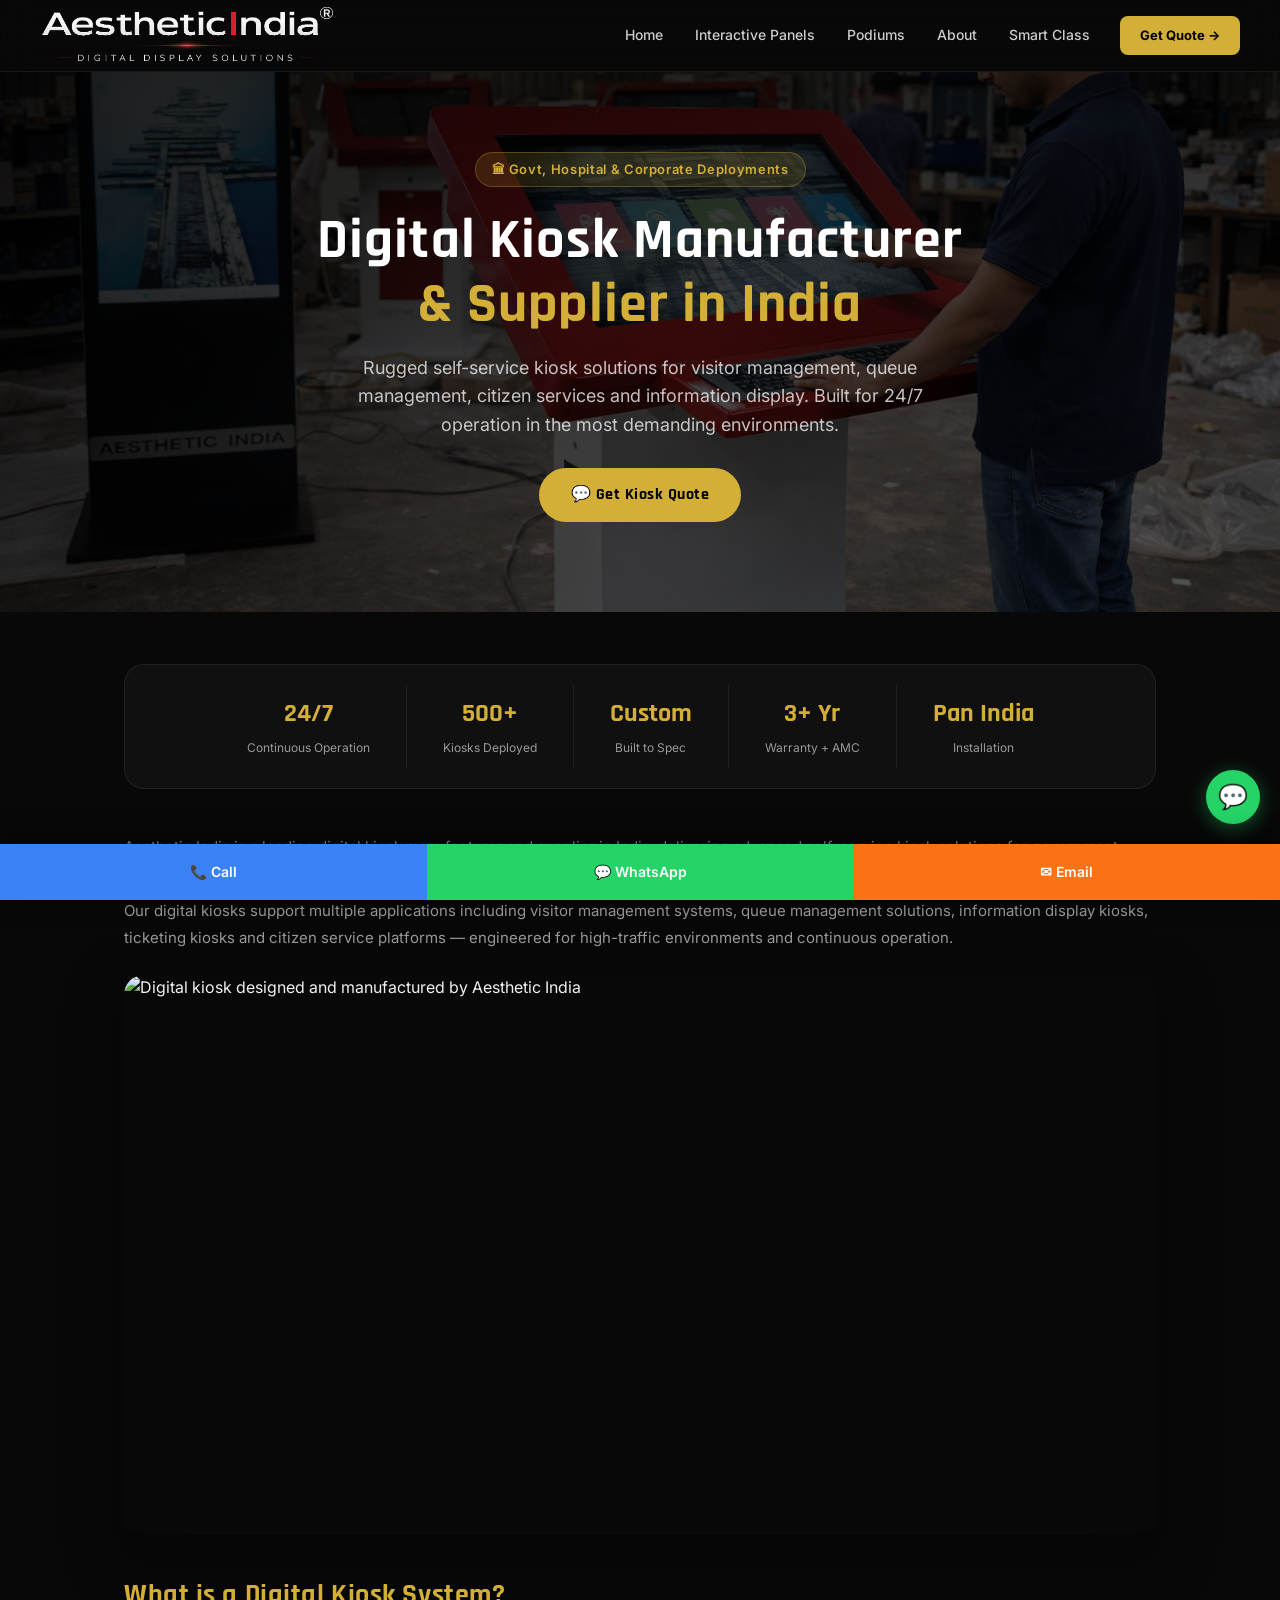
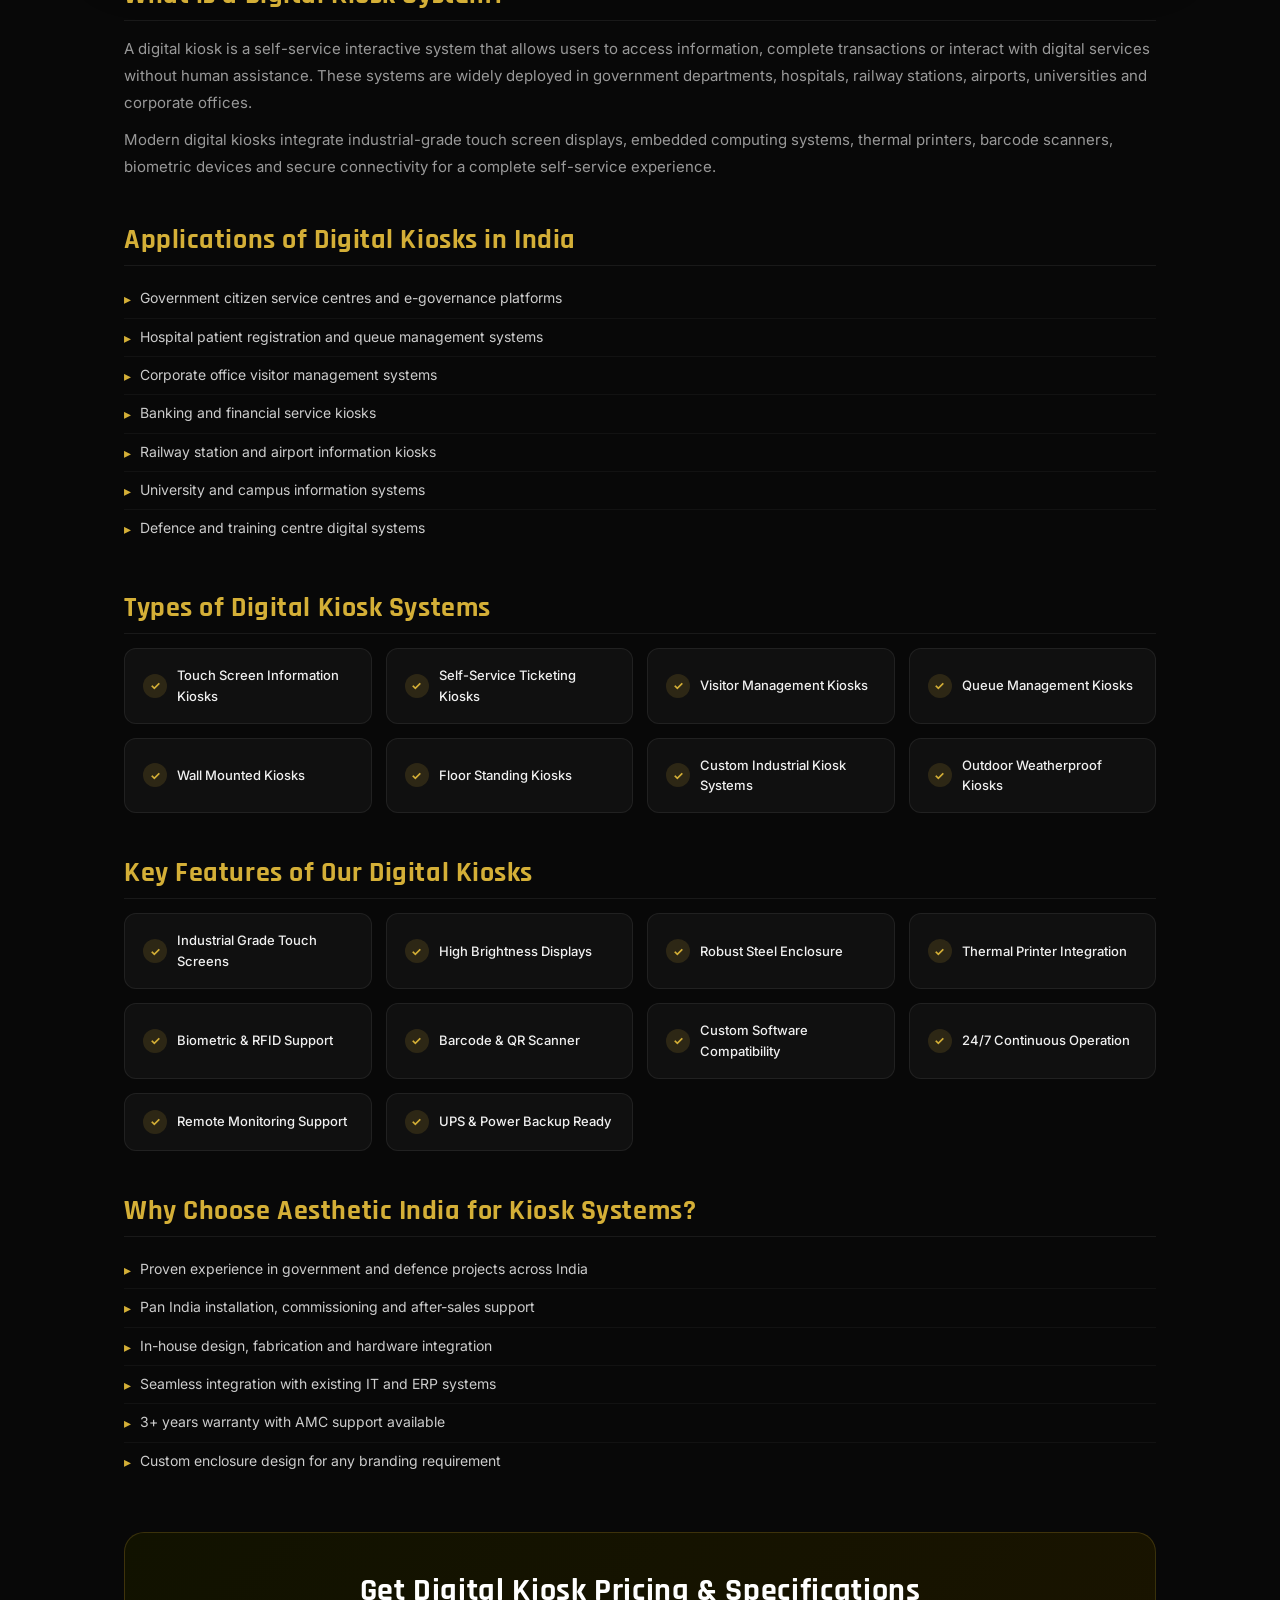
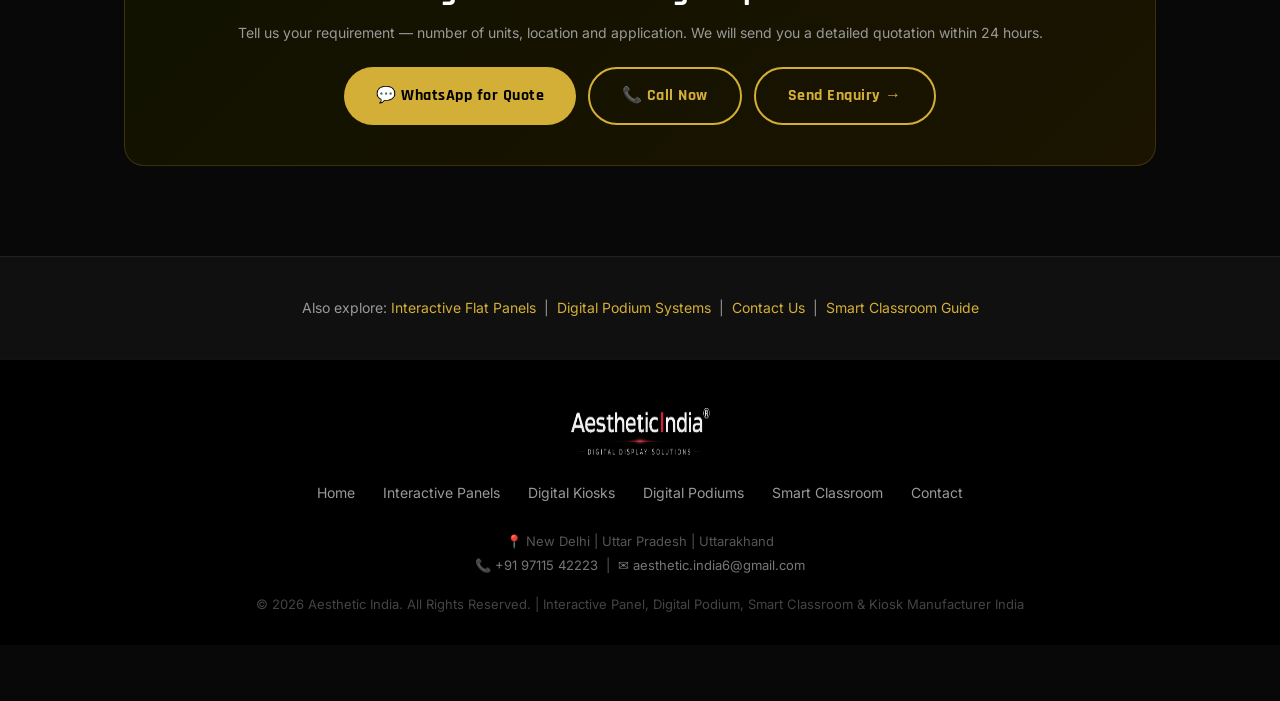
==== commit 786e0ace: "Add files via upload" ====
--- a/digital-kiosk-manufacturer-india.html
+++ b/digital-kiosk-manufacturer-india.html
@@ -44,6 +44,7 @@
     <a href="interactive-flat-panel-india.html">Interactive Panels</a>
     <a href="digital-podium-manufacturer-india.html">Podiums</a>
     <a href="index.html#about">About</a>
+    <a href="smart-classroom-solution-india.html">Smart Class</a>
     <a href="index.html#contact" class="nav-cta">Get Quote →</a>
   </nav>
   <button class="hamburger" aria-label="Open menu" aria-expanded="false"><span></span><span></span><span></span></button>
@@ -52,6 +53,7 @@
   <a href="index.html">Home</a>
   <a href="interactive-flat-panel-india.html">Interactive Panels</a>
   <a href="digital-podium-manufacturer-india.html">Podiums</a>
+  <a href="smart-classroom-solution-india.html">Smart Class</a>
   <a href="index.html#contact" class="btn nav-cta">Get Quote →</a>
 </nav>
 
@@ -167,7 +169,7 @@
 
 <section style="background:var(--bg-card); border-top:1px solid var(--border); padding:40px 24px; text-align:center;">
   <div class="container">
-    <p style="color:var(--muted); font-size:14px;">Also explore: <a href="interactive-flat-panel-india.html" style="color:var(--gold);">Interactive Flat Panels</a> &nbsp;|&nbsp; <a href="digital-podium-manufacturer-india.html" style="color:var(--gold);">Digital Podium Systems</a> &nbsp;|&nbsp; <a href="index.html#contact" style="color:var(--gold);">Contact Us</a></p>
+    <p style="color:var(--muted); font-size:14px;">Also explore: <a href="interactive-flat-panel-india.html" style="color:var(--gold);">Interactive Flat Panels</a> &nbsp;|&nbsp; <a href="digital-podium-manufacturer-india.html" style="color:var(--gold);">Digital Podium Systems</a> &nbsp;|&nbsp; <a href="index.html#contact" style="color:var(--gold);">Contact Us</a> &nbsp;|&nbsp; <a href="smart-classroom-solution-india.html" style="color:var(--gold);">Smart Classroom Guide</a></p>
   </div>
 </section>
 
@@ -178,12 +180,13 @@
     <a href="interactive-flat-panel-india.html">Interactive Panels</a>
     <a href="digital-kiosk-manufacturer-india.html">Digital Kiosks</a>
     <a href="digital-podium-manufacturer-india.html">Digital Podiums</a>
+    <a href="smart-classroom-solution-india.html">Smart Classroom</a>
     <a href="index.html#contact">Contact</a>
   </div>
   <div class="footer-info">
     <p>📍 New Delhi | Uttar Pradesh | Uttarakhand</p>
     <p><a href="tel:+919711542223">📞 +91 97115 42223</a> &nbsp;|&nbsp; <a href="mailto:aesthetic.india6@gmail.com">✉ aesthetic.india6@gmail.com</a></p>
-    <p style="margin-top:16px; color:#444;">© 2026 Aesthetic India. All Rights Reserved.</p>
+    <p style="margin-top:14px;color:#444;">© 2026 Aesthetic India. All Rights Reserved. | Interactive Panel, Digital Podium, Smart Classroom &amp; Kiosk Manufacturer India</p>
   </div>
 </footer>
 
--- a/style.css
+++ b/style.css
@@ -666,3 +666,94 @@
   .proof-item { border-right: none; border-bottom: 1px solid var(--border); width: 100%; padding: 12px; }
   .proof-item:last-child { border-bottom: none; }
 }
+
+/* =========================================================
+   SMART CLASSROOM PAGE — Additional Styles
+   ========================================================= */
+
+/* Trust card (reused on smart class page) */
+.trust-card {
+  background:var(--bg-card);border:1px solid var(--border);
+  border-radius:var(--radius-lg);padding:26px 16px;text-align:center;
+  transition:transform var(--transition),border-color var(--transition),box-shadow var(--transition);
+}
+.trust-card:hover{transform:translateY(-5px);border-color:rgba(212,175,55,.3);box-shadow:0 14px 40px var(--gold-dim)}
+.trust-card-icon{font-size:30px;margin-bottom:11px}
+.trust-card h3{font-size:15px;color:var(--white);margin-bottom:6px}
+.trust-card p{font-size:12px;color:var(--muted);line-height:1.5}
+
+/* Feature box (inner pages) */
+.feature-box {
+  background:var(--bg-card);border:1px solid var(--border);border-radius:var(--radius);
+  padding:16px 18px;font-size:13px;font-weight:500;color:var(--text);
+  display:flex;align-items:center;gap:10px;
+  transition:transform var(--transition),border-color var(--transition),box-shadow var(--transition);
+}
+.feature-box::before{content:"✓";width:24px;height:24px;flex-shrink:0;background:var(--gold-dim);color:var(--gold);border-radius:50%;display:flex;align-items:center;justify-content:center;font-weight:700;font-size:12px}
+.feature-box:hover{transform:translateY(-3px);border-color:rgba(212,175,55,.3);box-shadow:0 8px 20px var(--gold-dim)}
+
+/* Proof strip (inner pages) */
+.proof-strip{background:var(--bg-card);border:1px solid var(--border);border-radius:var(--radius-lg);padding:20px 28px;margin-bottom:44px;display:flex;flex-wrap:wrap;align-items:center;justify-content:center}
+.proof-item{text-align:center;padding:8px 36px;border-right:1px solid var(--border)}
+.proof-item:last-child{border-right:none}
+.proof-item strong{display:block;font-family:var(--font-head);font-size:26px;color:var(--gold)}
+.proof-item span{font-size:12px;color:var(--muted)}
+
+/* Spec blocks (inner pages) */
+.specs-grid{display:grid;grid-template-columns:repeat(auto-fit,minmax(240px,1fr));gap:16px;margin-top:24px}
+.spec-block{background:var(--bg-card);border:1px solid var(--border);border-radius:var(--radius);padding:22px}
+.spec-block h3{font-size:15px;color:var(--gold);margin-bottom:12px;padding-bottom:8px;border-bottom:1px solid var(--border)}
+.spec-block li{padding:6px 0;font-size:13px;color:#ddd;border-bottom:1px solid rgba(255,255,255,.04);display:flex;align-items:flex-start;gap:8px}
+.spec-block li::before{content:"▸";color:var(--gold);flex-shrink:0}
+.spec-block li:last-child{border-bottom:none}
+
+/* Size grid (IFP page) */
+.size-grid{display:grid;grid-template-columns:repeat(auto-fit,minmax(130px,1fr));gap:12px}
+.size-card{background:var(--bg-card);border:1px solid var(--border);border-radius:var(--radius);padding:14px;text-align:center;transition:transform var(--transition),border-color var(--transition)}
+.size-card:hover{transform:translateY(-4px);border-color:rgba(212,175,55,.3)}
+.size-card img{width:100%;aspect-ratio:4/3;object-fit:cover;border-radius:8px;margin-bottom:9px}
+.size-card h3{font-size:16px;color:var(--gold);margin-bottom:3px}
+.size-card p{font-size:12px;color:var(--muted)}
+
+/* Inner page structure */
+.inner-page{max-width:1080px;margin:0 auto;padding:52px 24px 90px}
+.inner-page p{color:var(--muted);line-height:1.8;margin:10px 0;font-size:15px}
+.inner-page ul li{padding:7px 0;font-size:14px;color:#ccc;border-bottom:1px solid rgba(255,255,255,.04);display:flex;gap:9px;align-items:flex-start}
+.inner-page ul li::before{content:"▸";color:var(--gold);flex-shrink:0}
+.inner-page ul li:last-child{border-bottom:none}
+.inner-image{width:100%;border-radius:var(--radius-lg);margin:24px 0;box-shadow:0 20px 56px rgba(0,0,0,.5)}
+.inner-section{margin-top:44px}
+.inner-section h2{font-size:clamp(19px,3vw,28px);color:var(--gold);margin-bottom:14px;padding-bottom:9px;border-bottom:1px solid var(--border)}
+
+/* CTA box (inner pages) */
+.cta-box{background:linear-gradient(135deg,#111200,#1a1400);border:1px solid rgba(212,175,55,.2);border-radius:var(--radius-lg);padding:40px 32px;text-align:center;margin-top:52px}
+.cta-box h2{font-size:clamp(20px,3vw,32px);color:var(--white);margin-bottom:10px}
+.cta-box p{color:var(--muted);margin-bottom:22px;font-size:14px}
+.cta-box-btns{display:flex;flex-wrap:wrap;gap:12px;justify-content:center}
+
+/* Animations for inner hero */
+@keyframes fadeUp{from{opacity:0;transform:translateY(28px)}to{opacity:1;transform:translateY(0)}}
+.inner-hero h1{animation:fadeUp .9s ease forwards;opacity:0}
+.inner-hero p{animation:fadeUp .9s .25s ease forwards;opacity:0}
+.inner-hero .btn{animation:fadeUp .9s .5s ease forwards;opacity:0}
+.hero-badge{animation:fadeUp .8s ease forwards;opacity:0}
+
+/* Inner hero */
+.inner-hero{position:relative;min-height:55vh;display:flex;align-items:center;justify-content:center;flex-direction:column;text-align:center;padding:80px 24px 90px;overflow:hidden}
+.inner-hero-bg{position:absolute;inset:0;background-size:cover;background-position:center}
+.inner-hero-overlay{position:absolute;inset:0;background:linear-gradient(160deg,rgba(0,0,0,.88),rgba(0,0,0,.62))}
+.inner-hero-content{position:relative;z-index:2;max-width:820px}
+.inner-hero h1{font-size:clamp(28px,5vw,56px);color:var(--white);margin-bottom:16px}
+.inner-hero h1 span{color:var(--gold)}
+.inner-hero p{font-size:clamp(14px,2vw,18px);color:rgba(255,255,255,.75);max-width:600px;margin:0 auto 28px}
+
+/* Hero badge */
+.hero-badge{display:inline-flex;align-items:center;gap:8px;background:rgba(212,175,55,.14);border:1px solid rgba(212,175,55,.3);color:var(--gold);font-size:13px;font-weight:600;padding:6px 16px;border-radius:50px;margin-bottom:22px;letter-spacing:.05em}
+
+@media(max-width:768px){
+  .proof-item{border-right:none;border-bottom:1px solid var(--border);width:100%;padding:10px}
+  .proof-item:last-child{border-bottom:none}
+  .cta-box-btns{flex-direction:column;align-items:center}
+  .inner-hero{min-height:44vh;padding:60px 16px 70px}
+  .inner-page{padding:36px 16px 70px}
+}
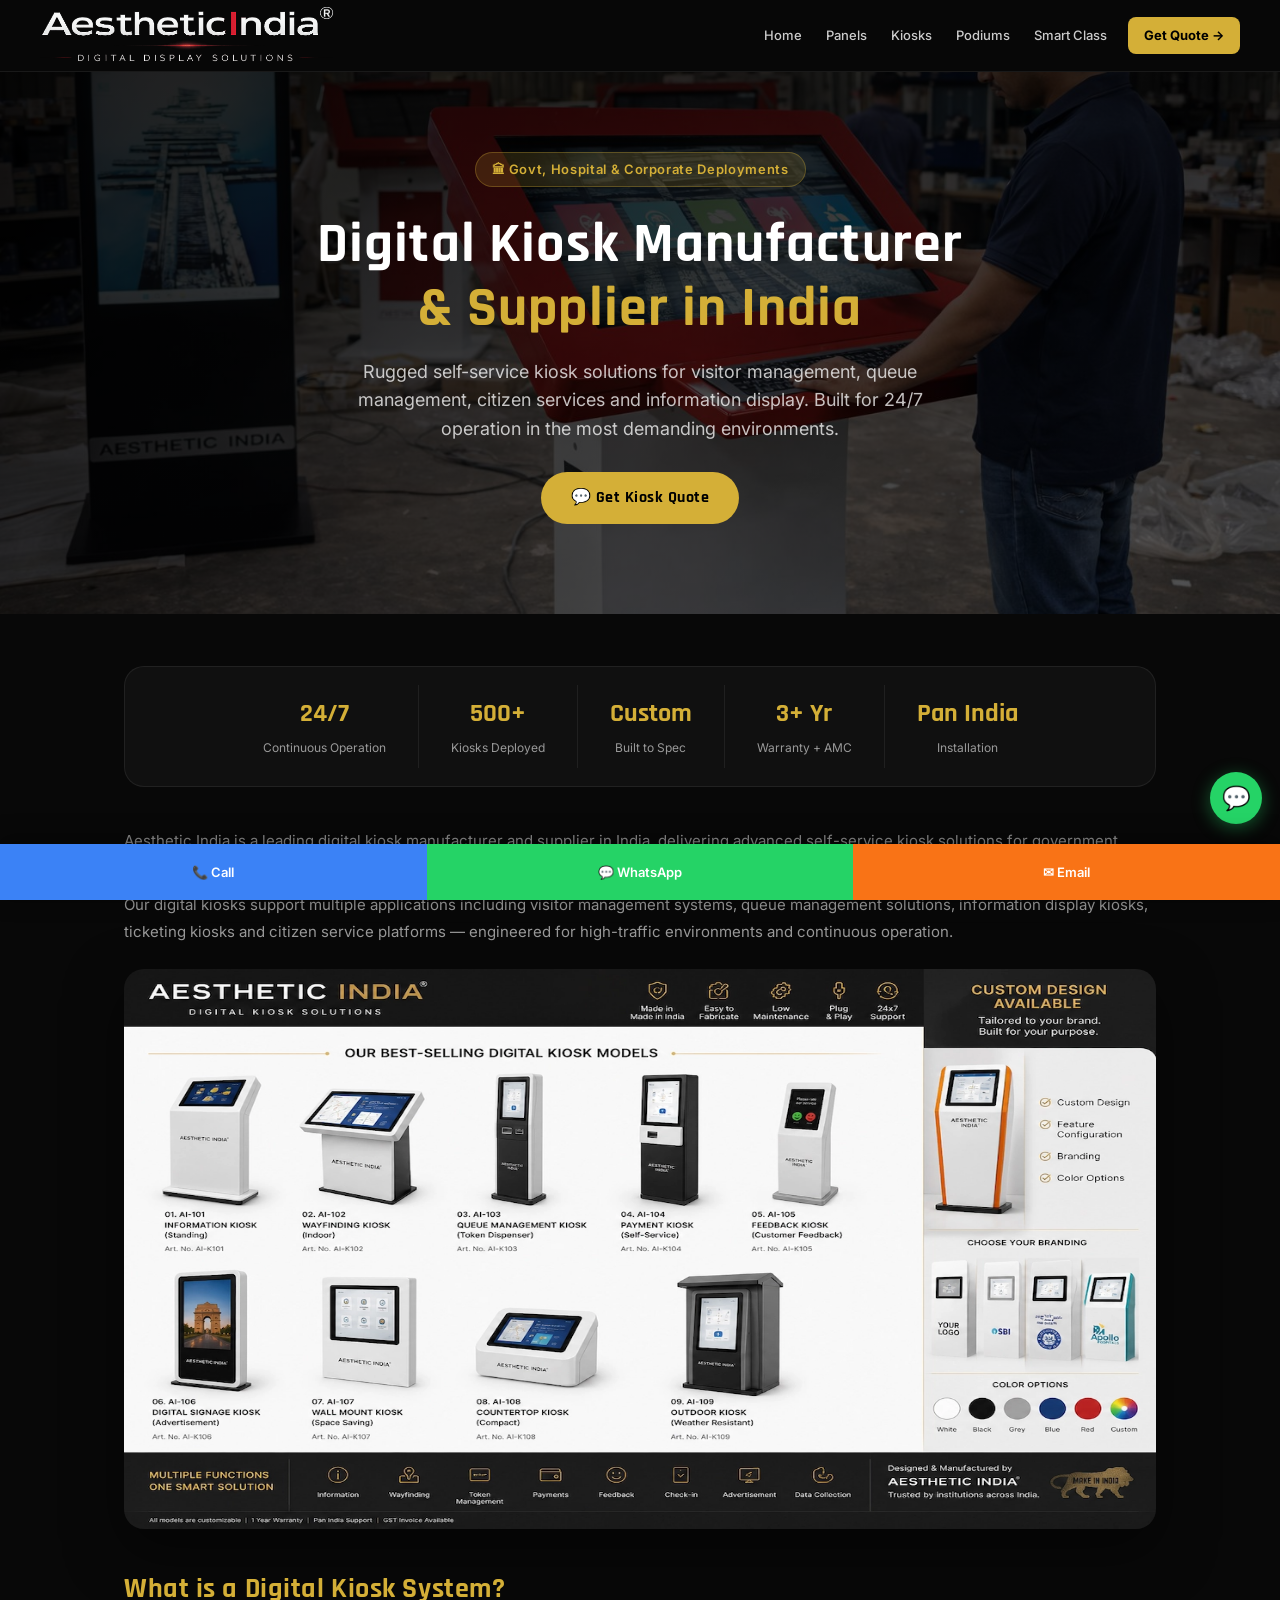
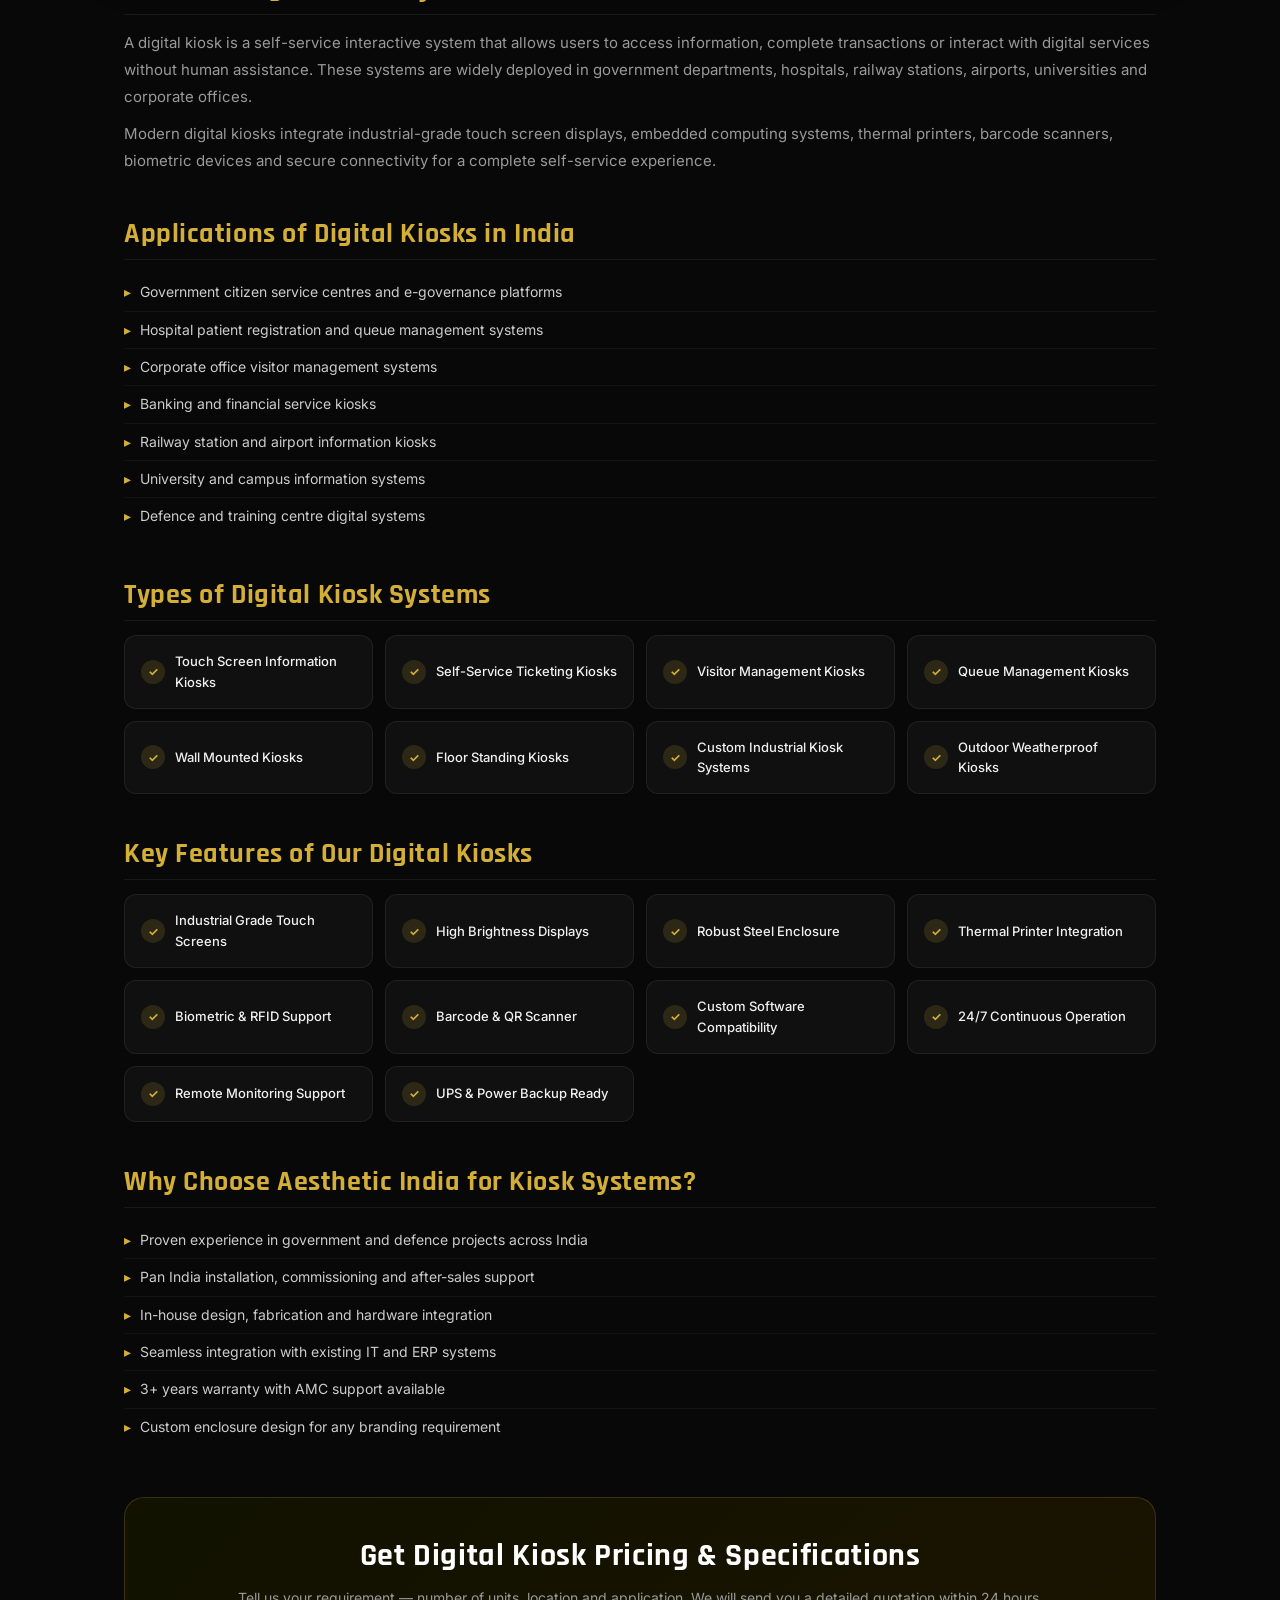
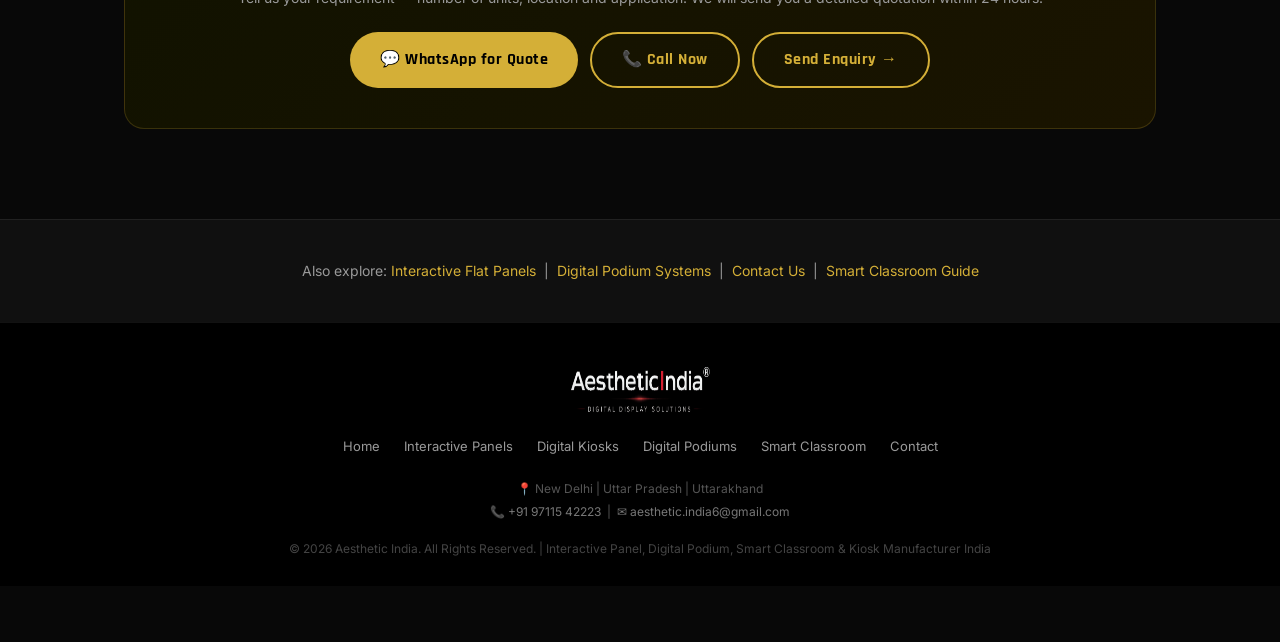
==== commit 700df491: "Add files via upload" ====
--- a/digital-kiosk-manufacturer-india.html
+++ b/digital-kiosk-manufacturer-india.html
@@ -41,9 +41,9 @@
   </div>
   <nav aria-label="Main navigation">
     <a href="index.html">Home</a>
-    <a href="interactive-flat-panel-india.html">Interactive Panels</a>
+    <a href="interactive-flat-panel-india.html">Panels</a>
+    <a href="digital-kiosk-manufacturer-india.html">Kiosks</a>
     <a href="digital-podium-manufacturer-india.html">Podiums</a>
-    <a href="index.html#about">About</a>
     <a href="smart-classroom-solution-india.html">Smart Class</a>
     <a href="index.html#contact" class="nav-cta">Get Quote →</a>
   </nav>
@@ -51,7 +51,8 @@
 </header>
 <nav class="mobile-nav" aria-label="Mobile navigation">
   <a href="index.html">Home</a>
-  <a href="interactive-flat-panel-india.html">Interactive Panels</a>
+  <a href="interactive-flat-panel-india.html">Panels</a>
+  <a href="digital-kiosk-manufacturer-india.html">Kiosks</a>
   <a href="digital-podium-manufacturer-india.html">Podiums</a>
   <a href="smart-classroom-solution-india.html">Smart Class</a>
   <a href="index.html#contact" class="btn nav-cta">Get Quote →</a>
@@ -85,7 +86,7 @@
   <p>Aesthetic India is a leading digital kiosk manufacturer and supplier in India, delivering advanced self-service kiosk solutions for government institutions, hospitals, banks, corporate offices and public service centres across the country.</p>
   <p>Our digital kiosks support multiple applications including visitor management systems, queue management solutions, information display kiosks, ticketing kiosks and citizen service platforms — engineered for high-traffic environments and continuous operation.</p>
 
-  <img src="Images/aesthetic-india-kiosk-design.jpg" class="inner-image reveal" alt="Digital kiosk designed and manufactured by Aesthetic India" width="1000" height="560" loading="lazy">
+  <img src="Images/aesthetic-india-digital-kiosk.webp" class="inner-image reveal" alt="Digital kiosk designed and manufactured by Aesthetic India" width="1000" height="560" loading="lazy">
 
   <!-- WHAT IS -->
   <div class="inner-section reveal">
--- a/style.css
+++ b/style.css
@@ -1,759 +1,799 @@
-/* =========================================================
-   AESTHETIC INDIA — MASTER STYLESHEET
-   Clean, mobile-first, no duplicates, conversion-optimised
-   ========================================================= */
-
 @import url('https://fonts.googleapis.com/css2?family=Rajdhani:wght@500;600;700&family=Inter:wght@400;500;600&display=swap');
 
-/* ── TOKENS ─────────────────────────────────────────────── */
-:root {
-  --gold:        #d4af37;
-  --gold-light:  #e8c84a;
-  --gold-dim:    rgba(212,175,55,0.15);
-  --gold-glow:   rgba(212,175,55,0.35);
-  --bg:          #080808;
-  --bg-card:     #101010;
-  --bg-card2:    #161616;
-  --border:      rgba(255,255,255,0.07);
-  --text:        #f0f0f0;
-  --muted:       #999;
-  --white:       #ffffff;
-  --green:       #22c55e;
-  --blue:        #3b82f6;
-  --radius:      12px;
-  --radius-lg:   20px;
-  --nav-h:       72px;
-  --bar-h:       56px;
-  --font-head:   'Rajdhani', sans-serif;
-  --font-body:   'Inter', sans-serif;
-  --max:         1200px;
-  --transition:  0.28s cubic-bezier(.4,0,.2,1);
-}
-
-/* ── RESET ──────────────────────────────────────────────── */
-*, *::before, *::after { box-sizing: border-box; margin: 0; padding: 0; }
-html { scroll-behavior: smooth; font-size: 16px; }
-body {
-  font-family: var(--font-body);
-  background: var(--bg);
-  color: var(--text);
-  line-height: 1.6;
-  padding-bottom: var(--bar-h);
-  overflow-x: hidden;
-}
-img { display: block; max-width: 100%; }
-a { text-decoration: none; color: inherit; }
-ul { list-style: none; }
-h1,h2,h3,h4 { font-family: var(--font-head); line-height: 1.15; letter-spacing: 0.02em; }
-
-/* ── SKIP LINK (accessibility) ──────────────────────────── */
-.skip-link {
-  position: absolute; top: -100px; left: 16px;
-  background: var(--gold); color: #000;
-  padding: 8px 16px; border-radius: 4px;
-  font-weight: 600; z-index: 99999;
-  transition: top 0.2s;
-}
-.skip-link:focus { top: 16px; }
-
-/* ── HEADER / NAV ───────────────────────────────────────── */
-header {
-  position: sticky; top: 0; z-index: 500;
-  height: var(--nav-h);
-  display: flex; align-items: center; justify-content: space-between;
-  padding: 0 40px;
-  background: rgba(8,8,8,0.88);
-  backdrop-filter: blur(16px);
-  -webkit-backdrop-filter: blur(16px);
-  border-bottom: 1px solid var(--border);
-}
-.logo img { height: 58px; width: auto; }
-nav { display: flex; align-items: center; gap: 4px; }
-nav a {
-  color: #ccc; font-weight: 500; font-size: 14px;
-  padding: 8px 14px; border-radius: 8px;
-  transition: color var(--transition), background var(--transition);
-}
-nav a:hover { color: var(--white); background: rgba(255,255,255,0.06); }
-.nav-cta {
-  margin-left: 12px;
-  background: var(--gold); color: #000;
-  font-weight: 700; font-size: 13px;
-  padding: 9px 20px; border-radius: 8px;
-}
-.nav-cta:hover { background: var(--gold-light); }
-.hamburger {
-  display: none; flex-direction: column; gap: 5px;
-  background: none; border: none; cursor: pointer; padding: 8px;
-}
-.hamburger span { display: block; width: 22px; height: 2px; background: var(--white); border-radius: 2px; transition: var(--transition); }
-.mobile-nav {
-  display: none; position: fixed;
-  top: var(--nav-h); left: 0; right: 0; bottom: 0;
-  background: rgba(8,8,8,0.97); backdrop-filter: blur(20px);
-  z-index: 490; flex-direction: column; align-items: center; justify-content: center;
-  gap: 24px;
-}
-.mobile-nav.open { display: flex; }
-.mobile-nav a { font-size: 24px; font-family: var(--font-head); font-weight: 600; color: var(--text); padding: 8px 24px; }
-.mobile-nav a:hover { color: var(--gold); }
-.mobile-nav .nav-cta { font-size: 18px; padding: 14px 40px; border-radius: 50px; margin-top: 8px; }
-
-/* ── BUTTONS ────────────────────────────────────────────── */
-.btn {
-  display: inline-flex; align-items: center; gap: 8px;
-  padding: 14px 32px; border-radius: 50px;
-  background: var(--gold); color: #000;
-  font-family: var(--font-head); font-weight: 700; font-size: 16px;
-  letter-spacing: 0.03em;
-  transition: background var(--transition), transform var(--transition), box-shadow var(--transition);
-  cursor: pointer; border: none;
-}
-.btn:hover {
-  background: var(--gold-light);
-  transform: translateY(-3px);
-  box-shadow: 0 12px 32px var(--gold-glow);
-}
-.btn:active { transform: translateY(-1px); }
-.btn-outline {
-  background: transparent;
-  border: 2px solid var(--gold);
-  color: var(--gold);
-}
-.btn-outline:hover { background: var(--gold); color: #000; }
-.btn-green { background: #22c55e; color: #000; }
-.btn-green:hover { background: #16a34a; box-shadow: 0 12px 32px rgba(34,197,94,0.35); }
-
-/* ── HERO (homepage) ────────────────────────────────────── */
-.hero {
-  position: relative; min-height: 92vh;
-  display: flex; align-items: center; justify-content: center;
-  flex-direction: column;
-  text-align: center;
-  padding: 100px 24px 180px;
-  overflow: hidden;
-}
-.hero-bg {
-  position: absolute; inset: 0;
-  background: url("Images/aesthetic-india-digital-technology-solutions.jpg") center/cover no-repeat;
-  transform: scale(1.06);
-  animation: heroZoom 12s ease-out forwards;
-}
-.hero-overlay {
-  position: absolute; inset: 0;
-  background: linear-gradient(160deg, rgba(0,0,0,0.85) 0%, rgba(0,0,0,0.58) 60%, rgba(0,0,0,0.82) 100%);
-}
-@keyframes heroZoom { to { transform: scale(1); } }
-.hero-content {
-  position: relative; z-index: 2; max-width: 880px;
-}
-.hero-badge {
-  display: inline-flex; align-items: center; gap: 8px;
-  background: rgba(212,175,55,0.15); border: 1px solid rgba(212,175,55,0.3);
-  color: var(--gold); font-size: 13px; font-weight: 600;
-  padding: 6px 16px; border-radius: 50px; margin-bottom: 28px;
-  letter-spacing: 0.05em;
-  animation: fadeUp 0.8s ease forwards; opacity: 0;
-}
-.hero h1 {
-  font-size: clamp(36px, 6vw, 70px);
-  color: var(--white); margin-bottom: 24px;
-  animation: fadeUp 0.9s 0.2s ease forwards; opacity: 0;
-}
-.hero h1 span { color: var(--gold); }
-.hero p {
-  font-size: clamp(16px, 2vw, 20px); color: rgba(255,255,255,0.75);
-  max-width: 680px; margin: 0 auto 36px;
-  animation: fadeUp 0.9s 0.4s ease forwards; opacity: 0;
-}
-.hero-btns {
-  display: flex; flex-wrap: wrap; gap: 16px; justify-content: center;
-  animation: fadeUp 0.9s 0.6s ease forwards; opacity: 0;
-}
-.hero-stats {
-  position: absolute; bottom: 0; left: 0; right: 0; z-index: 2;
-  display: flex; justify-content: center;
-  background: rgba(0,0,0,0.75); backdrop-filter: blur(10px);
-  border-top: 1px solid var(--border);
-  animation: fadeUp 0.9s 0.8s ease forwards; opacity: 0;
-}
-.hero-stat {
-  padding: 20px 48px; text-align: center;
-  border-right: 1px solid var(--border);
-  flex: 1; max-width: 240px;
-}
-.hero-stat:last-child { border-right: none; }
-.hero-stat strong {
-  display: block; font-family: var(--font-head);
-  font-size: 32px; font-weight: 700; color: var(--gold);
-}
-.hero-stat span { font-size: 13px; color: var(--muted); letter-spacing: 0.03em; }
-@keyframes fadeUp {
-  from { opacity: 0; transform: translateY(28px); }
-  to   { opacity: 1; transform: translateY(0); }
-}
-
-/* ── INNER HERO ─────────────────────────────────────────── */
-.inner-hero {
-  position: relative; min-height: 58vh;
-  display: flex; align-items: center; justify-content: center;
-  flex-direction: column;
-  text-align: center; padding: 80px 24px 100px;
-  overflow: hidden;
-}
-.inner-hero-bg {
-  position: absolute; inset: 0;
-  background-size: cover; background-position: center;
-}
-.inner-hero-overlay {
-  position: absolute; inset: 0;
-  background: linear-gradient(160deg, rgba(0,0,0,0.88), rgba(0,0,0,0.62));
-}
-.inner-hero-content { position: relative; z-index: 2; max-width: 800px; }
-.inner-hero h1 {
-  font-size: clamp(32px, 5vw, 60px);
-  color: var(--white); margin-bottom: 18px;
-  animation: fadeUp 0.9s ease forwards; opacity: 0;
-}
-.inner-hero h1 span { color: var(--gold); }
-.inner-hero p {
-  font-size: clamp(15px, 2vw, 19px);
-  color: rgba(255,255,255,0.75); max-width: 600px; margin: 0 auto 32px;
-  animation: fadeUp 0.9s 0.25s ease forwards; opacity: 0;
-}
-.inner-hero .btn { animation: fadeUp 0.9s 0.5s ease forwards; opacity: 0; }
-.inner-hero .hero-badge { animation: fadeUp 0.8s ease forwards; opacity: 0; }
-
-/* ── SECTION BASE ───────────────────────────────────────── */
-section { padding: 88px 24px; }
-.container { max-width: var(--max); margin: 0 auto; }
-.section-label {
-  display: inline-block; font-size: 12px; font-weight: 600;
-  letter-spacing: 0.12em; text-transform: uppercase;
-  color: var(--gold); margin-bottom: 12px;
-}
-.section-title {
-  font-size: clamp(28px, 4vw, 44px);
-  color: var(--white); margin-bottom: 16px;
-}
-.section-sub {
-  font-size: 16px; color: var(--muted); max-width: 640px;
-  margin: 0 auto 52px; line-height: 1.7;
-}
-.text-center { text-align: center; }
-
-/* ── TRUST BAR ──────────────────────────────────────────── */
-.trust-bar {
-  background: var(--bg-card);
-  border-top: 1px solid var(--border);
-  border-bottom: 1px solid var(--border);
-  padding: 0 24px;
-}
-.trust-bar-inner {
-  max-width: var(--max); margin: 0 auto;
-  display: flex; flex-wrap: wrap; justify-content: center;
-}
-.trust-item {
-  display: flex; align-items: center; gap: 10px;
-  padding: 18px 28px; font-size: 14px; font-weight: 500; color: #ccc;
-  border-right: 1px solid var(--border);
-}
-.trust-item:last-child { border-right: none; }
-.trust-icon { font-size: 18px; }
-
-/* ── PRODUCT CARDS ──────────────────────────────────────── */
-.products-grid {
-  display: grid;
-  grid-template-columns: repeat(auto-fit, minmax(280px, 1fr));
-  gap: 24px;
-}
-.product-card {
-  background: var(--bg-card);
-  border: 1px solid var(--border);
-  border-radius: var(--radius-lg);
-  overflow: hidden;
-  transition: transform var(--transition), box-shadow var(--transition), border-color var(--transition);
-  display: flex; flex-direction: column;
-}
-.product-card:hover {
-  transform: translateY(-8px);
-  box-shadow: 0 24px 64px rgba(0,0,0,0.6), 0 0 0 1px rgba(212,175,55,0.2);
-  border-color: rgba(212,175,55,0.25);
-}
-.product-card-img {
-  position: relative; overflow: hidden; aspect-ratio: 16/9;
-}
-.product-card-img img {
-  width: 100%; height: 100%; object-fit: cover;
-  transition: transform 0.5s ease;
-}
-.product-card:hover .product-card-img img { transform: scale(1.06); }
-.product-card-badge {
-  position: absolute; top: 14px; left: 14px;
-  background: var(--gold); color: #000;
-  font-size: 11px; font-weight: 700; letter-spacing: 0.06em;
-  padding: 4px 10px; border-radius: 4px; text-transform: uppercase;
-}
-.product-card-body { padding: 24px; flex: 1; display: flex; flex-direction: column; }
-.product-card-body h3 { font-size: 22px; color: var(--white); margin-bottom: 10px; }
-.product-card-body p { font-size: 14px; color: var(--muted); line-height: 1.7; flex: 1; margin-bottom: 20px; }
-.product-link {
-  display: inline-flex; align-items: center; gap: 6px;
-  color: var(--gold); font-size: 14px; font-weight: 600;
-  transition: gap var(--transition);
-}
-.product-link:hover { gap: 10px; }
-
-/* ── FEATURE GRID ───────────────────────────────────────── */
-.feature-grid {
-  display: grid;
-  grid-template-columns: repeat(auto-fit, minmax(220px, 1fr));
-  gap: 14px;
-}
-.feature-box {
-  background: var(--bg-card);
-  border: 1px solid var(--border);
-  border-radius: var(--radius);
-  padding: 18px 20px; font-size: 14px; font-weight: 500; color: var(--text);
-  display: flex; align-items: center; gap: 12px;
-  transition: transform var(--transition), border-color var(--transition), box-shadow var(--transition);
-}
-.feature-box::before {
-  content: "✓"; width: 26px; height: 26px; flex-shrink: 0;
-  background: var(--gold-dim); color: var(--gold);
-  border-radius: 50%; display: flex; align-items: center; justify-content: center;
-  font-weight: 700; font-size: 12px;
-}
-.feature-box:hover {
-  transform: translateY(-4px);
-  border-color: rgba(212,175,55,0.3);
-  box-shadow: 0 8px 24px var(--gold-dim);
-}
-
-/* ── SPEC BLOCKS ─────────────────────────────────────────── */
-.specs-grid {
-  display: grid; grid-template-columns: repeat(auto-fit, minmax(260px, 1fr));
-  gap: 20px; margin-top: 32px;
-}
-.spec-block {
-  background: var(--bg-card);
-  border: 1px solid var(--border);
-  border-radius: var(--radius);
-  padding: 28px 28px;
-}
-.spec-block h3 {
-  font-size: 17px; color: var(--gold); margin-bottom: 16px;
-  padding-bottom: 10px; border-bottom: 1px solid var(--border);
-}
-.spec-block li {
-  padding: 8px 0; font-size: 14px; color: #ddd;
-  border-bottom: 1px solid rgba(255,255,255,0.04);
-  display: flex; align-items: flex-start; gap: 10px;
-}
-.spec-block li::before { content: "▸"; color: var(--gold); flex-shrink: 0; margin-top: 1px; }
-.spec-block li:last-child { border-bottom: none; }
-
-/* ── SIZE CARDS ─────────────────────────────────────────── */
-.size-grid {
-  display: grid;
-  grid-template-columns: repeat(auto-fit, minmax(150px, 1fr));
-  gap: 16px;
-}
-.size-card {
-  background: var(--bg-card);
-  border: 1px solid var(--border);
-  border-radius: var(--radius);
-  padding: 18px; text-align: center;
-  transition: transform var(--transition), border-color var(--transition);
-}
-.size-card:hover { transform: translateY(-4px); border-color: rgba(212,175,55,0.3); }
-.size-card img { width: 100%; aspect-ratio: 4/3; object-fit: cover; border-radius: 8px; margin-bottom: 12px; }
-.size-card h3 { font-size: 18px; color: var(--gold); margin-bottom: 4px; }
-.size-card p { font-size: 13px; color: var(--muted); }
-
-/* ── CAPABILITIES ────────────────────────────────────────── */
-.cap-grid {
-  display: grid;
-  grid-template-columns: repeat(auto-fit, minmax(260px, 1fr));
-  gap: 24px;
-}
-.cap-card {
-  background: var(--bg-card);
-  border: 1px solid var(--border);
-  border-radius: var(--radius-lg);
-  overflow: hidden;
-  transition: transform var(--transition), box-shadow var(--transition);
-}
-.cap-card:hover { transform: translateY(-6px); box-shadow: 0 20px 48px rgba(0,0,0,0.5); }
-.cap-card img { width: 100%; height: 200px; object-fit: cover; }
-.cap-card-body { padding: 20px; }
-.cap-card-body h3 { font-size: 18px; color: var(--gold); margin-bottom: 8px; }
-.cap-card-body p { font-size: 14px; color: var(--muted); line-height: 1.6; }
-
-/* ── GOVT SECTION ────────────────────────────────────────── */
-.govt-section { background: var(--bg-card); border-top: 1px solid var(--border); border-bottom: 1px solid var(--border); padding: 88px 24px; }
-.govt-inner {
-  max-width: var(--max); margin: 0 auto;
-  display: grid; grid-template-columns: 1fr 1fr; gap: 60px; align-items: center;
-}
-.govt-inner img { width: 100%; border-radius: var(--radius-lg); box-shadow: 0 24px 64px rgba(0,0,0,0.6); }
-.govt-text .section-title { text-align: left; }
-.govt-text p { color: var(--muted); line-height: 1.7; font-size: 15px; margin-bottom: 16px; }
-.govt-tags { display: flex; flex-wrap: wrap; gap: 10px; margin-top: 24px; }
-.govt-tag {
-  background: var(--gold-dim); border: 1px solid rgba(212,175,55,0.2);
-  color: var(--gold); font-size: 12px; font-weight: 600;
-  padding: 6px 14px; border-radius: 50px; letter-spacing: 0.04em;
-}
-
-/* ── CLIENTS ─────────────────────────────────────────────── */
-.client-grid {
-  display: grid;
-  grid-template-columns: repeat(auto-fit, minmax(150px, 1fr));
-  gap: 14px;
-}
-.client-box {
-  background: var(--bg-card);
-  border: 1px solid var(--border);
-  border-radius: var(--radius);
-  padding: 20px 14px; text-align: center;
-  font-size: 14px; font-weight: 500; color: #ccc;
-  transition: background var(--transition), color var(--transition), border-color var(--transition), transform var(--transition);
-}
-.client-box:hover {
-  background: var(--gold); color: #000; border-color: var(--gold);
-  transform: translateY(-4px);
-}
-.client-icon { font-size: 26px; margin-bottom: 8px; }
-
-/* ── INSTALL ITEMS ───────────────────────────────────────── */
-.install-grid {
-  display: grid;
-  grid-template-columns: repeat(auto-fit, minmax(240px, 1fr));
-  gap: 14px;
-}
-.install-item {
-  background: var(--bg-card);
-  border: 1px solid var(--border);
-  border-left: 3px solid var(--gold);
-  border-radius: var(--radius);
-  padding: 16px 18px;
-  font-size: 14px; color: #ccc;
-  transition: transform var(--transition), box-shadow var(--transition);
-}
-.install-item:hover { transform: translateY(-4px); box-shadow: 0 8px 24px rgba(212,175,55,0.1); }
-
-/* ── WHY CHOOSE ──────────────────────────────────────────── */
-.trust-cards-grid {
-  display: grid;
-  grid-template-columns: repeat(auto-fit, minmax(180px, 1fr));
-  gap: 20px;
-}
-.trust-card {
-  background: var(--bg-card);
-  border: 1px solid var(--border);
-  border-radius: var(--radius-lg);
-  padding: 28px 18px; text-align: center;
-  transition: transform var(--transition), border-color var(--transition), box-shadow var(--transition);
-}
-.trust-card:hover {
-  transform: translateY(-6px);
-  border-color: rgba(212,175,55,0.3);
-  box-shadow: 0 16px 48px var(--gold-dim);
-}
-.trust-card-icon { font-size: 32px; margin-bottom: 12px; }
-.trust-card h3 { font-size: 16px; color: var(--white); margin-bottom: 6px; }
-.trust-card p { font-size: 13px; color: var(--muted); line-height: 1.5; }
-
-/* ── CTA SECTION ─────────────────────────────────────────── */
-.cta-section {
-  background: linear-gradient(135deg, #0d0d0d 0%, #1a1400 50%, #0d0d0d 100%);
-  border-top: 1px solid rgba(212,175,55,0.15);
-  border-bottom: 1px solid rgba(212,175,55,0.15);
-  text-align: center; padding: 100px 24px;
-}
-.cta-section h2 { font-size: clamp(28px, 4vw, 48px); color: var(--white); margin-bottom: 16px; }
-.cta-section p { color: var(--muted); font-size: 16px; max-width: 560px; margin: 0 auto 40px; line-height: 1.7; }
-.cta-btns { display: flex; flex-wrap: wrap; gap: 16px; justify-content: center; }
-
-/* ── CONTACT SECTION ─────────────────────────────────────── */
-.contact-section { padding: 88px 24px; }
-.contact-grid {
-  max-width: var(--max); margin: 0 auto;
-  display: grid; grid-template-columns: 1fr 1fr; gap: 60px; align-items: start;
-}
-.contact-info h2 { font-size: clamp(26px, 3vw, 38px); color: var(--white); margin-bottom: 16px; }
-.contact-info p { color: var(--muted); line-height: 1.7; margin-bottom: 32px; font-size: 15px; }
-.contact-links { display: flex; flex-direction: column; gap: 14px; }
-.contact-link {
-  display: flex; align-items: center; gap: 16px;
-  background: var(--bg-card); border: 1px solid var(--border);
-  border-radius: var(--radius); padding: 16px 20px;
-  transition: border-color var(--transition), transform var(--transition);
-}
-.contact-link:hover { border-color: rgba(212,175,55,0.3); transform: translateX(4px); }
-.contact-link-icon {
-  width: 44px; height: 44px; border-radius: 10px;
-  display: flex; align-items: center; justify-content: center;
-  font-size: 20px; flex-shrink: 0;
-}
-.ci-call { background: rgba(59,130,246,0.15); }
-.ci-wa   { background: rgba(34,197,94,0.15); }
-.ci-mail { background: rgba(251,146,60,0.15); }
-.contact-link-text strong { display: block; font-size: 14px; color: var(--white); font-weight: 600; margin-bottom: 2px; }
-.contact-link-text span { font-size: 13px; color: var(--muted); }
-.contact-form {
-  background: var(--bg-card); border: 1px solid var(--border);
-  border-radius: var(--radius-lg); padding: 32px;
-}
-.contact-form h3 { font-family: var(--font-head); font-size: 22px; color: var(--white); margin-bottom: 24px; }
-.form-group { margin-bottom: 14px; }
-.form-group label { display: block; font-size: 13px; color: var(--muted); margin-bottom: 6px; font-weight: 500; }
-.form-group input,
-.form-group select,
-.form-group textarea {
-  width: 100%; padding: 11px 14px;
-  background: var(--bg); border: 1px solid var(--border);
-  border-radius: 8px; color: var(--text); font-family: var(--font-body); font-size: 14px;
-  outline: none; transition: border-color var(--transition);
-  -webkit-appearance: none;
-}
-.form-group select option { background: #111; }
-.form-group input:focus,
-.form-group select:focus,
-.form-group textarea:focus { border-color: var(--gold); }
-.form-group textarea { resize: vertical; min-height: 88px; }
-.form-submit { width: 100%; font-size: 16px; padding: 14px; border-radius: 10px; margin-top: 4px; }
-.form-note { text-align: center; font-size: 12px; color: var(--muted); margin-top: 10px; }
-.form-success {
-  display: none; background: rgba(34,197,94,0.1); border: 1px solid rgba(34,197,94,0.3);
-  border-radius: 8px; padding: 14px; text-align: center;
-  color: var(--green); font-size: 14px; font-weight: 600; margin-top: 12px;
-}
-
-/* ── INNER PAGE ──────────────────────────────────────────── */
-.inner-page {
-  max-width: 1080px; margin: 0 auto; padding: 60px 24px 100px;
-}
-.inner-page p { color: var(--muted); line-height: 1.8; margin: 12px 0; font-size: 15px; }
-.inner-page ul li {
-  padding: 8px 0; font-size: 15px; color: #ccc;
-  border-bottom: 1px solid rgba(255,255,255,0.04);
-  display: flex; gap: 10px; align-items: flex-start;
-}
-.inner-page ul li::before { content: "▸"; color: var(--gold); flex-shrink: 0; margin-top: 1px; }
-.inner-page ul li:last-child { border-bottom: none; }
-.inner-image { width: 100%; border-radius: var(--radius-lg); margin: 28px 0; box-shadow: 0 20px 60px rgba(0,0,0,0.5); }
-.inner-section { margin-top: 52px; }
-.inner-section h2 {
-  font-size: clamp(20px, 3vw, 30px); color: var(--gold);
-  margin-bottom: 18px; padding-bottom: 10px; border-bottom: 1px solid var(--border);
-}
-
-/* ── INLINE CTA BOX ─────────────────────────────────────── */
-.cta-box {
-  background: linear-gradient(135deg, #111200, #1a1400);
-  border: 1px solid rgba(212,175,55,0.2);
-  border-radius: var(--radius-lg);
-  padding: 48px 40px; text-align: center; margin-top: 60px;
-}
-.cta-box h2 { font-size: clamp(22px, 3vw, 36px); color: var(--white); margin-bottom: 12px; }
-.cta-box p { color: var(--muted); margin-bottom: 28px; font-size: 15px; }
-.cta-box-btns { display: flex; flex-wrap: wrap; gap: 14px; justify-content: center; }
-
-/* ── PROOF STRIP ─────────────────────────────────────────── */
-.proof-strip {
-  background: var(--bg-card);
-  border: 1px solid var(--border);
-  border-radius: var(--radius-lg);
-  padding: 24px 32px; margin-bottom: 48px;
-  display: flex; flex-wrap: wrap; gap: 0; align-items: center; justify-content: center;
-}
-.proof-item {
-  text-align: center; padding: 8px 40px;
-  border-right: 1px solid var(--border);
-}
-.proof-item:last-child { border-right: none; }
-.proof-item strong { display: block; font-family: var(--font-head); font-size: 28px; color: var(--gold); }
-.proof-item span { font-size: 13px; color: var(--muted); }
-
-/* ── WHATSAPP FLOAT ──────────────────────────────────────── */
-.whatsapp-float {
-  position: fixed; bottom: 76px; right: 20px;
-  background: #25D366; color: #fff;
-  width: 54px; height: 54px; border-radius: 50%;
-  display: flex; align-items: center; justify-content: center;
-  font-size: 24px; z-index: 400;
-  box-shadow: 0 4px 20px rgba(37,211,102,0.4);
-  transition: transform var(--transition), box-shadow var(--transition);
-}
-.whatsapp-float:hover { transform: scale(1.12); box-shadow: 0 8px 32px rgba(37,211,102,0.5); }
-
-/* ── CONTACT BAR ─────────────────────────────────────────── */
-.contact-bar {
-  position: fixed; bottom: 0; left: 0; right: 0; z-index: 401;
-  display: flex; height: var(--bar-h);
-  box-shadow: 0 -4px 24px rgba(0,0,0,0.5);
-}
-.contact-btn {
-  flex: 1; display: flex; align-items: center; justify-content: center;
-  gap: 8px; color: #fff; font-weight: 600; font-size: 14px;
-  transition: filter var(--transition);
-  border: none; cursor: pointer; text-decoration: none;
-}
-.contact-btn:hover { filter: brightness(1.1); }
-.contact-btn.call      { background: var(--blue); }
-.contact-btn.whatsapp  { background: #25D366; }
-.contact-btn.email     { background: #f97316; }
-
-/* ── FOOTER ──────────────────────────────────────────────── */
-footer {
-  background: #000; border-top: 1px solid var(--border);
-  padding: 48px 24px 28px; text-align: center;
-}
-.footer-logo img { height: 50px; margin: 0 auto 20px; }
-.footer-links { display: flex; flex-wrap: wrap; gap: 8px; justify-content: center; margin-bottom: 20px; }
-.footer-links a { color: var(--muted); font-size: 14px; padding: 4px 10px; transition: color var(--transition); }
-.footer-links a:hover { color: var(--gold); }
-.footer-info { color: #555; font-size: 13px; line-height: 1.9; }
-.footer-info a { color: #777; transition: color var(--transition); }
-.footer-info a:hover { color: var(--gold); }
-
-/* ── REVEAL ANIMATION ────────────────────────────────────── */
-.reveal {
-  opacity: 0; transform: translateY(28px);
-  transition: opacity 0.7s ease, transform 0.7s ease;
-}
-.reveal.visible { opacity: 1; transform: translateY(0); }
-.reveal-delay-1 { transition-delay: 0.1s; }
-.reveal-delay-2 { transition-delay: 0.2s; }
-.reveal-delay-3 { transition-delay: 0.3s; }
-
-/* ══════════════════════════════════════════════════════════
-   MOBILE
-══════════════════════════════════════════════════════════ */
-@media (max-width: 900px) {
-  header { padding: 0 20px; }
-  nav { display: none; }
-  .hamburger { display: flex; }
-
-  .hero { padding: 80px 20px 180px; }
-  .hero-stats { position: absolute; flex-wrap: wrap; }
-  .hero-stat { padding: 14px 20px; max-width: none; flex: 1 1 130px; }
-  .hero-stat strong { font-size: 26px; }
-
-  .inner-hero { min-height: 48vh; }
-
-  .govt-inner { grid-template-columns: 1fr; gap: 32px; }
-  .govt-text .section-title { text-align: center; }
-  .govt-tags { justify-content: center; }
-
-  .contact-grid { grid-template-columns: 1fr; gap: 36px; }
-
-  section { padding: 60px 20px; }
-  .govt-section { padding: 60px 20px; }
-  .cta-section { padding: 72px 20px; }
-
-  .hero-btns, .cta-btns, .cta-box-btns { flex-direction: column; align-items: center; }
-}
-
-@media (max-width: 480px) {
-  .trust-bar-inner { flex-direction: column; }
-  .trust-item { border-right: none; border-bottom: 1px solid var(--border); width: 100%; justify-content: center; }
-  .trust-item:last-child { border-bottom: none; }
-  .contact-btn { font-size: 12px; gap: 5px; }
-  .whatsapp-float { width: 46px; height: 46px; font-size: 20px; bottom: 66px; right: 14px; }
-  .proof-item { border-right: none; border-bottom: 1px solid var(--border); width: 100%; padding: 12px; }
-  .proof-item:last-child { border-bottom: none; }
-}
-
-/* =========================================================
-   SMART CLASSROOM PAGE — Additional Styles
-   ========================================================= */
-
-/* Trust card (reused on smart class page) */
-.trust-card {
-  background:var(--bg-card);border:1px solid var(--border);
-  border-radius:var(--radius-lg);padding:26px 16px;text-align:center;
-  transition:transform var(--transition),border-color var(--transition),box-shadow var(--transition);
-}
-.trust-card:hover{transform:translateY(-5px);border-color:rgba(212,175,55,.3);box-shadow:0 14px 40px var(--gold-dim)}
-.trust-card-icon{font-size:30px;margin-bottom:11px}
-.trust-card h3{font-size:15px;color:var(--white);margin-bottom:6px}
-.trust-card p{font-size:12px;color:var(--muted);line-height:1.5}
-
-/* Feature box (inner pages) */
-.feature-box {
-  background:var(--bg-card);border:1px solid var(--border);border-radius:var(--radius);
-  padding:16px 18px;font-size:13px;font-weight:500;color:var(--text);
+/* ── TOKENS ── */
+:root{
+  --gold:#d4af37;--gold-light:#e8c84a;
+  --gold-dim:rgba(212,175,55,.15);--gold-glow:rgba(212,175,55,.35);
+  --bg:#080808;--bg-card:#101010;--bg-card2:#161616;
+  --border:rgba(255,255,255,.07);
+  --text:#f0f0f0;--muted:#999;--white:#fff;
+  --green:#22c55e;--blue:#3b82f6;--orange:#f97316;
+  --radius:12px;--radius-lg:20px;
+  --nav-h:72px;--bar-h:56px;
+  --font-head:'Rajdhani',sans-serif;
+  --font-body:'Inter',sans-serif;
+  --max:1200px;
+  --tr:.28s cubic-bezier(.4,0,.2,1);
+}
+
+/* ── RESET ── */
+*,*::before,*::after{box-sizing:border-box;margin:0;padding:0}
+html{scroll-behavior:smooth}
+body{
+  font-family:var(--font-body);
+  background:var(--bg);color:var(--text);
+  line-height:1.6;
+  padding-bottom:var(--bar-h);
+  overflow-x:hidden;
+}
+img{display:block;max-width:100%}
+a{text-decoration:none;color:inherit}
+ul{list-style:none}
+h1,h2,h3,h4{font-family:var(--font-head);line-height:1.15;letter-spacing:.02em}
+
+/* ── SKIP LINK ── */
+.skip-link{
+  position:absolute;top:-100px;left:16px;
+  background:var(--gold);color:#000;
+  padding:8px 16px;border-radius:4px;
+  font-weight:600;z-index:9999;transition:top .2s;
+}
+.skip-link:focus{top:16px}
+
+/* ── HEADER ── */
+header{
+  position:sticky;top:0;z-index:500;
+  height:var(--nav-h);
+  display:flex;align-items:center;justify-content:space-between;
+  padding:0 40px;
+  background:rgba(8,8,8,.9);
+  backdrop-filter:blur(16px);-webkit-backdrop-filter:blur(16px);
+  border-bottom:1px solid var(--border);
+}
+.logo img{height:58px;width:auto;display:block}
+
+/* ── DESKTOP NAV ── */
+nav{
+  display:flex;align-items:center;
+  gap:2px;
+  flex-shrink:0;
+}
+nav a{
+  color:#ccc;font-weight:500;font-size:13px;
+  padding:7px 11px;border-radius:8px;white-space:nowrap;
+  transition:color var(--tr),background var(--tr);
+}
+nav a:hover{color:var(--white);background:rgba(255,255,255,.06)}
+.nav-cta{
+  margin-left:8px;
+  background:var(--gold);color:#000 !important;
+  font-weight:700;font-size:13px;
+  padding:8px 16px;border-radius:8px;
+  white-space:nowrap;
+  transition:background var(--tr) !important;
+}
+.nav-cta:hover{background:var(--gold-light) !important}
+
+/* ── HAMBURGER ── */
+.hamburger{
+  display:none;flex-direction:column;
+  justify-content:center;align-items:center;
+  gap:5px;background:none;border:none;
+  cursor:pointer;padding:8px;flex-shrink:0;
+}
+.hamburger span{
+  display:block;width:22px;height:2px;
+  background:var(--white);border-radius:2px;
+  transition:var(--tr);
+}
+
+/* ── MOBILE NAV ── */
+.mobile-nav{
+  display:none;position:fixed;
+  top:var(--nav-h);left:0;right:0;bottom:0;
+  background:rgba(8,8,8,.97);
+  backdrop-filter:blur(20px);-webkit-backdrop-filter:blur(20px);
+  z-index:490;
+  flex-direction:column;align-items:center;justify-content:center;
+  gap:20px;overflow-y:auto;
+}
+.mobile-nav.open{display:flex}
+.mobile-nav a{
+  font-size:22px;font-family:var(--font-head);
+  font-weight:600;color:var(--text);
+  padding:8px 24px;text-align:center;
+}
+.mobile-nav a:hover{color:var(--gold)}
+.mobile-nav .nav-cta{
+  font-size:18px;padding:13px 36px;
+  border-radius:50px;margin-top:8px;
+}
+
+/* ── BUTTONS ── */
+.btn{
+  display:inline-flex;align-items:center;gap:8px;
+  padding:13px 30px;border-radius:50px;
+  background:var(--gold);color:#000;
+  font-family:var(--font-head);font-weight:700;font-size:16px;
+  letter-spacing:.03em;
+  transition:background var(--tr),transform var(--tr),box-shadow var(--tr);
+  cursor:pointer;border:none;
+}
+.btn:hover{background:var(--gold-light);transform:translateY(-3px);box-shadow:0 12px 32px var(--gold-glow)}
+.btn:active{transform:translateY(-1px)}
+.btn-outline{background:transparent;border:2px solid var(--gold);color:var(--gold)}
+.btn-outline:hover{background:var(--gold);color:#000}
+.btn-green{background:var(--green);color:#000}
+.btn-green:hover{background:#16a34a;box-shadow:0 12px 32px rgba(34,197,94,.35)}
+.btn-sm{padding:9px 20px;font-size:14px}
+
+/* ── HERO ── */
+.hero{
+  position:relative;min-height:92vh;
+  display:flex;align-items:center;justify-content:center;
+  flex-direction:column;text-align:center;
+  padding:100px 24px 180px;overflow:hidden;
+}
+.hero-bg{
+  position:absolute;inset:0;
+  background:url("Images/aesthetic-india-digital-technology-solutions.jpg") center/cover no-repeat;
+  transform:scale(1.06);
+  animation:heroZoom 12s ease-out forwards;
+}
+.hero-overlay{
+  position:absolute;inset:0;
+  background:linear-gradient(160deg,rgba(0,0,0,.85) 0%,rgba(0,0,0,.58) 60%,rgba(0,0,0,.82) 100%);
+}
+@keyframes heroZoom{to{transform:scale(1)}}
+.hero-content{position:relative;z-index:2;max-width:880px}
+.hero-badge{
+  display:inline-flex;align-items:center;gap:8px;
+  background:rgba(212,175,55,.15);border:1px solid rgba(212,175,55,.3);
+  color:var(--gold);font-size:13px;font-weight:600;
+  padding:6px 16px;border-radius:50px;margin-bottom:26px;
+  letter-spacing:.05em;
+  animation:fadeUp .8s ease forwards;opacity:0;
+}
+.hero h1{
+  font-size:clamp(32px,6vw,70px);color:var(--white);
+  margin-bottom:22px;
+  animation:fadeUp .9s .2s ease forwards;opacity:0;
+}
+.hero h1 span{color:var(--gold)}
+.hero p{
+  font-size:clamp(15px,2vw,20px);color:rgba(255,255,255,.75);
+  max-width:680px;margin:0 auto 34px;
+  animation:fadeUp .9s .4s ease forwards;opacity:0;
+}
+.hero-btns{
+  display:flex;flex-wrap:wrap;gap:14px;justify-content:center;
+  animation:fadeUp .9s .6s ease forwards;opacity:0;
+}
+.hero-stats{
+  position:absolute;bottom:0;left:0;right:0;z-index:2;
+  display:flex;justify-content:center;
+  background:rgba(0,0,0,.75);backdrop-filter:blur(10px);
+  border-top:1px solid var(--border);
+  animation:fadeUp .9s .8s ease forwards;opacity:0;
+}
+.hero-stat{
+  padding:18px 40px;text-align:center;
+  border-right:1px solid var(--border);
+  flex:1;max-width:220px;
+}
+.hero-stat:last-child{border-right:none}
+.hero-stat strong{
+  display:block;font-family:var(--font-head);
+  font-size:30px;font-weight:700;color:var(--gold);
+}
+.hero-stat span{font-size:12px;color:var(--muted);letter-spacing:.04em}
+@keyframes fadeUp{from{opacity:0;transform:translateY(28px)}to{opacity:1;transform:translateY(0)}}
+
+/* ── INNER HERO ── */
+.inner-hero{
+  position:relative;min-height:55vh;
+  display:flex;align-items:center;justify-content:center;
+  flex-direction:column;text-align:center;
+  padding:80px 24px 90px;overflow:hidden;
+}
+.inner-hero-bg{position:absolute;inset:0;background-size:cover;background-position:center}
+.inner-hero-overlay{
+  position:absolute;inset:0;
+  background:linear-gradient(160deg,rgba(0,0,0,.88),rgba(0,0,0,.62));
+}
+.inner-hero-content{position:relative;z-index:2;max-width:820px}
+.inner-hero h1{
+  font-size:clamp(28px,5vw,56px);color:var(--white);
+  margin-bottom:16px;animation:fadeUp .9s ease forwards;opacity:0;
+}
+.inner-hero h1 span{color:var(--gold)}
+.inner-hero p{
+  font-size:clamp(14px,2vw,18px);color:rgba(255,255,255,.75);
+  max-width:600px;margin:0 auto 28px;
+  animation:fadeUp .9s .25s ease forwards;opacity:0;
+}
+.inner-hero .btn{animation:fadeUp .9s .5s ease forwards;opacity:0}
+.inner-hero .hero-badge{animation:fadeUp .8s ease forwards;opacity:0}
+
+/* ── SECTION ── */
+section{padding:80px 24px}
+.container{max-width:var(--max);margin:0 auto}
+.section-label{
+  display:inline-block;font-size:11px;font-weight:600;
+  letter-spacing:.12em;text-transform:uppercase;
+  color:var(--gold);margin-bottom:10px;
+}
+.section-title{font-size:clamp(26px,4vw,42px);color:var(--white);margin-bottom:14px}
+.section-sub{
+  font-size:15px;color:var(--muted);max-width:640px;
+  margin:0 auto 48px;line-height:1.7;
+}
+.text-center{text-align:center}
+
+/* ── TRUST BAR ── */
+.trust-bar{
+  background:var(--bg-card);
+  border-top:1px solid var(--border);border-bottom:1px solid var(--border);
+  padding:0 24px;
+}
+.trust-bar-inner{
+  max-width:var(--max);margin:0 auto;
+  display:flex;flex-wrap:wrap;justify-content:center;
+}
+.trust-item{
+  display:flex;align-items:center;gap:9px;
+  padding:16px 22px;font-size:13px;font-weight:500;color:#ccc;
+  border-right:1px solid var(--border);
+}
+.trust-item:last-child{border-right:none}
+
+/* ── PRODUCT CARDS ── */
+.products-grid{
+  display:grid;
+  grid-template-columns:repeat(auto-fit,minmax(270px,1fr));
+  gap:22px;
+}
+.product-card{
+  background:var(--bg-card);border:1px solid var(--border);
+  border-radius:var(--radius-lg);overflow:hidden;
+  transition:transform var(--tr),box-shadow var(--tr),border-color var(--tr);
+  display:flex;flex-direction:column;
+}
+.product-card:hover{
+  transform:translateY(-7px);
+  box-shadow:0 24px 60px rgba(0,0,0,.6),0 0 0 1px rgba(212,175,55,.2);
+  border-color:rgba(212,175,55,.25);
+}
+.product-card-img{position:relative;overflow:hidden;aspect-ratio:16/9}
+.product-card-img img{
+  width:100%;height:100%;object-fit:cover;
+  transition:transform .5s ease;
+}
+.product-card:hover .product-card-img img{transform:scale(1.06)}
+.product-card-badge{
+  position:absolute;top:12px;left:12px;
+  background:var(--gold);color:#000;
+  font-size:11px;font-weight:700;letter-spacing:.06em;
+  padding:3px 9px;border-radius:4px;text-transform:uppercase;
+}
+.product-card-body{padding:22px;flex:1;display:flex;flex-direction:column}
+.product-card-body h3{font-size:20px;color:var(--white);margin-bottom:8px}
+.product-card-body p{font-size:13px;color:var(--muted);line-height:1.7;flex:1;margin-bottom:18px}
+.product-link{
+  display:inline-flex;align-items:center;gap:6px;
+  color:var(--gold);font-size:13px;font-weight:600;
+  transition:gap var(--tr);
+}
+.product-link:hover{gap:10px}
+
+/* ── FEATURE GRID ── */
+.feature-grid{
+  display:grid;
+  grid-template-columns:repeat(auto-fit,minmax(200px,1fr));
+  gap:12px;
+}
+.feature-box{
+  background:var(--bg-card);border:1px solid var(--border);
+  border-radius:var(--radius);padding:15px 16px;
+  font-size:13px;font-weight:500;color:var(--text);
   display:flex;align-items:center;gap:10px;
-  transition:transform var(--transition),border-color var(--transition),box-shadow var(--transition);
-}
-.feature-box::before{content:"✓";width:24px;height:24px;flex-shrink:0;background:var(--gold-dim);color:var(--gold);border-radius:50%;display:flex;align-items:center;justify-content:center;font-weight:700;font-size:12px}
-.feature-box:hover{transform:translateY(-3px);border-color:rgba(212,175,55,.3);box-shadow:0 8px 20px var(--gold-dim)}
-
-/* Proof strip (inner pages) */
-.proof-strip{background:var(--bg-card);border:1px solid var(--border);border-radius:var(--radius-lg);padding:20px 28px;margin-bottom:44px;display:flex;flex-wrap:wrap;align-items:center;justify-content:center}
-.proof-item{text-align:center;padding:8px 36px;border-right:1px solid var(--border)}
-.proof-item:last-child{border-right:none}
-.proof-item strong{display:block;font-family:var(--font-head);font-size:26px;color:var(--gold)}
-.proof-item span{font-size:12px;color:var(--muted)}
-
-/* Spec blocks (inner pages) */
-.specs-grid{display:grid;grid-template-columns:repeat(auto-fit,minmax(240px,1fr));gap:16px;margin-top:24px}
-.spec-block{background:var(--bg-card);border:1px solid var(--border);border-radius:var(--radius);padding:22px}
-.spec-block h3{font-size:15px;color:var(--gold);margin-bottom:12px;padding-bottom:8px;border-bottom:1px solid var(--border)}
-.spec-block li{padding:6px 0;font-size:13px;color:#ddd;border-bottom:1px solid rgba(255,255,255,.04);display:flex;align-items:flex-start;gap:8px}
+  transition:transform var(--tr),border-color var(--tr),box-shadow var(--tr);
+}
+.feature-box::before{
+  content:"✓";width:24px;height:24px;flex-shrink:0;
+  background:var(--gold-dim);color:var(--gold);
+  border-radius:50%;display:flex;align-items:center;
+  justify-content:center;font-weight:700;font-size:12px;
+}
+.feature-box:hover{
+  transform:translateY(-3px);
+  border-color:rgba(212,175,55,.3);
+  box-shadow:0 8px 20px var(--gold-dim);
+}
+
+/* ── SPEC BLOCKS ── */
+.specs-grid{
+  display:grid;grid-template-columns:repeat(auto-fit,minmax(240px,1fr));
+  gap:16px;margin-top:24px;
+}
+.spec-block{
+  background:var(--bg-card);border:1px solid var(--border);
+  border-radius:var(--radius);padding:22px;
+}
+.spec-block h3{
+  font-size:15px;color:var(--gold);
+  margin-bottom:12px;padding-bottom:8px;border-bottom:1px solid var(--border);
+}
+.spec-block li{
+  padding:6px 0;font-size:13px;color:#ddd;
+  border-bottom:1px solid rgba(255,255,255,.04);
+  display:flex;align-items:flex-start;gap:8px;
+}
 .spec-block li::before{content:"▸";color:var(--gold);flex-shrink:0}
 .spec-block li:last-child{border-bottom:none}
 
-/* Size grid (IFP page) */
+/* ── SIZE CARDS ── */
 .size-grid{display:grid;grid-template-columns:repeat(auto-fit,minmax(130px,1fr));gap:12px}
-.size-card{background:var(--bg-card);border:1px solid var(--border);border-radius:var(--radius);padding:14px;text-align:center;transition:transform var(--transition),border-color var(--transition)}
+.size-card{
+  background:var(--bg-card);border:1px solid var(--border);
+  border-radius:var(--radius);padding:14px;text-align:center;
+  transition:transform var(--tr),border-color var(--tr);
+}
 .size-card:hover{transform:translateY(-4px);border-color:rgba(212,175,55,.3)}
 .size-card img{width:100%;aspect-ratio:4/3;object-fit:cover;border-radius:8px;margin-bottom:9px}
 .size-card h3{font-size:16px;color:var(--gold);margin-bottom:3px}
 .size-card p{font-size:12px;color:var(--muted)}
 
-/* Inner page structure */
+/* ── CAP CARDS ── */
+.cap-grid{display:grid;grid-template-columns:repeat(auto-fit,minmax(250px,1fr));gap:22px}
+.cap-card{
+  background:var(--bg-card);border:1px solid var(--border);
+  border-radius:var(--radius-lg);overflow:hidden;
+  transition:transform var(--tr),box-shadow var(--tr);
+}
+.cap-card:hover{transform:translateY(-6px);box-shadow:0 20px 48px rgba(0,0,0,.5)}
+.cap-card img{width:100%;height:190px;object-fit:cover}
+.cap-card-body{padding:18px}
+.cap-card-body h3{font-size:17px;color:var(--gold);margin-bottom:7px}
+.cap-card-body p{font-size:13px;color:var(--muted);line-height:1.6}
+
+/* ── GOVT SECTION ── */
+.govt-section{
+  background:var(--bg-card);
+  border-top:1px solid var(--border);border-bottom:1px solid var(--border);
+  padding:80px 24px;
+}
+.govt-inner{
+  max-width:var(--max);margin:0 auto;
+  display:grid;grid-template-columns:1fr 1fr;gap:56px;align-items:center;
+}
+.govt-inner img{width:100%;border-radius:var(--radius-lg);box-shadow:0 24px 64px rgba(0,0,0,.6)}
+.govt-text .section-title{text-align:left}
+.govt-text p{color:var(--muted);line-height:1.7;font-size:14px;margin-bottom:14px}
+.govt-tags{display:flex;flex-wrap:wrap;gap:9px;margin-top:22px}
+.govt-tag{
+  background:var(--gold-dim);border:1px solid rgba(212,175,55,.2);
+  color:var(--gold);font-size:11px;font-weight:600;
+  padding:5px 12px;border-radius:50px;
+}
+
+/* ── CLIENTS ── */
+.client-grid{display:grid;grid-template-columns:repeat(auto-fit,minmax(140px,1fr));gap:12px}
+.client-box{
+  background:var(--bg-card);border:1px solid var(--border);
+  border-radius:var(--radius);padding:18px 12px;text-align:center;
+  font-size:13px;font-weight:500;color:#ccc;
+  transition:background var(--tr),color var(--tr),border-color var(--tr),transform var(--tr);
+}
+.client-box:hover{background:var(--gold);color:#000;border-color:var(--gold);transform:translateY(-4px)}
+.client-icon{font-size:24px;margin-bottom:7px}
+
+/* ── INSTALL ITEMS ── */
+.install-grid{display:grid;grid-template-columns:repeat(auto-fit,minmax(230px,1fr));gap:12px}
+.install-item{
+  background:var(--bg-card);border:1px solid var(--border);
+  border-left:3px solid var(--gold);border-radius:var(--radius);
+  padding:14px 16px;font-size:13px;color:#ccc;
+  transition:transform var(--tr),box-shadow var(--tr);
+}
+.install-item:hover{transform:translateY(-3px);box-shadow:0 8px 20px rgba(212,175,55,.1)}
+
+/* ── TRUST CARDS ── */
+.trust-cards-grid{display:grid;grid-template-columns:repeat(auto-fit,minmax(170px,1fr));gap:18px}
+.trust-card{
+  background:var(--bg-card);border:1px solid var(--border);
+  border-radius:var(--radius-lg);padding:26px 16px;text-align:center;
+  transition:transform var(--tr),border-color var(--tr),box-shadow var(--tr);
+}
+.trust-card:hover{
+  transform:translateY(-5px);
+  border-color:rgba(212,175,55,.3);
+  box-shadow:0 14px 40px var(--gold-dim);
+}
+.trust-card-icon{font-size:30px;margin-bottom:11px}
+.trust-card h3{font-size:15px;color:var(--white);margin-bottom:6px}
+.trust-card p{font-size:12px;color:var(--muted);line-height:1.5}
+
+/* ── CTA SECTION ── */
+.cta-section{
+  background:linear-gradient(135deg,#0d0d0d 0%,#1a1400 50%,#0d0d0d 100%);
+  border-top:1px solid rgba(212,175,55,.15);
+  border-bottom:1px solid rgba(212,175,55,.15);
+  text-align:center;padding:90px 24px;
+}
+.cta-section h2{font-size:clamp(26px,4vw,46px);color:var(--white);margin-bottom:14px}
+.cta-section p{color:var(--muted);font-size:15px;max-width:540px;margin:0 auto 36px;line-height:1.7}
+.cta-btns{display:flex;flex-wrap:wrap;gap:14px;justify-content:center}
+
+/* ── CONTACT ── */
+.contact-section{padding:80px 24px}
+.contact-grid{
+  max-width:var(--max);margin:0 auto;
+  display:grid;grid-template-columns:1fr 1fr;gap:56px;align-items:start;
+}
+.contact-info h2{font-size:clamp(24px,3vw,36px);color:var(--white);margin-bottom:14px}
+.contact-info p{color:var(--muted);line-height:1.7;margin-bottom:28px;font-size:14px}
+.contact-links{display:flex;flex-direction:column;gap:12px}
+.contact-link{
+  display:flex;align-items:center;gap:14px;
+  background:var(--bg-card);border:1px solid var(--border);
+  border-radius:var(--radius);padding:14px 18px;
+  transition:border-color var(--tr),transform var(--tr);
+}
+.contact-link:hover{border-color:rgba(212,175,55,.3);transform:translateX(4px)}
+.contact-link-icon{
+  width:42px;height:42px;border-radius:10px;
+  display:flex;align-items:center;justify-content:center;
+  font-size:18px;flex-shrink:0;
+}
+.ci-call{background:rgba(59,130,246,.15)}
+.ci-wa{background:rgba(34,197,94,.15)}
+.ci-mail{background:rgba(251,146,60,.15)}
+.contact-link-text strong{display:block;font-size:13px;color:var(--white);font-weight:600;margin-bottom:1px}
+.contact-link-text span{font-size:12px;color:var(--muted)}
+.contact-form{
+  background:var(--bg-card);border:1px solid var(--border);
+  border-radius:var(--radius-lg);padding:28px;
+}
+.contact-form h3{font-family:var(--font-head);font-size:20px;color:var(--white);margin-bottom:20px}
+.form-group{margin-bottom:12px}
+.form-group label{display:block;font-size:12px;color:var(--muted);margin-bottom:5px;font-weight:500}
+.form-group input,
+.form-group select,
+.form-group textarea{
+  width:100%;padding:10px 13px;
+  background:var(--bg);border:1px solid var(--border);
+  border-radius:8px;color:var(--text);
+  font-family:var(--font-body);font-size:13px;
+  outline:none;transition:border-color var(--tr);
+  -webkit-appearance:none;
+}
+.form-group select option{background:#111}
+.form-group input:focus,
+.form-group select:focus,
+.form-group textarea:focus{border-color:var(--gold)}
+.form-group textarea{resize:vertical;min-height:80px}
+.form-submit{width:100%;font-size:15px;padding:13px;border-radius:10px;margin-top:4px}
+.form-note{text-align:center;font-size:11px;color:var(--muted);margin-top:9px}
+.form-success{
+  display:none;background:rgba(34,197,94,.1);border:1px solid rgba(34,197,94,.3);
+  border-radius:8px;padding:12px;text-align:center;
+  color:var(--green);font-size:13px;font-weight:600;margin-top:10px;
+}
+
+/* ── INNER PAGE ── */
 .inner-page{max-width:1080px;margin:0 auto;padding:52px 24px 90px}
 .inner-page p{color:var(--muted);line-height:1.8;margin:10px 0;font-size:15px}
-.inner-page ul li{padding:7px 0;font-size:14px;color:#ccc;border-bottom:1px solid rgba(255,255,255,.04);display:flex;gap:9px;align-items:flex-start}
+.inner-page ul li{
+  padding:7px 0;font-size:14px;color:#ccc;
+  border-bottom:1px solid rgba(255,255,255,.04);
+  display:flex;gap:9px;align-items:flex-start;
+}
 .inner-page ul li::before{content:"▸";color:var(--gold);flex-shrink:0}
 .inner-page ul li:last-child{border-bottom:none}
 .inner-image{width:100%;border-radius:var(--radius-lg);margin:24px 0;box-shadow:0 20px 56px rgba(0,0,0,.5)}
 .inner-section{margin-top:44px}
-.inner-section h2{font-size:clamp(19px,3vw,28px);color:var(--gold);margin-bottom:14px;padding-bottom:9px;border-bottom:1px solid var(--border)}
-
-/* CTA box (inner pages) */
-.cta-box{background:linear-gradient(135deg,#111200,#1a1400);border:1px solid rgba(212,175,55,.2);border-radius:var(--radius-lg);padding:40px 32px;text-align:center;margin-top:52px}
+.inner-section h2{
+  font-size:clamp(19px,3vw,28px);color:var(--gold);
+  margin-bottom:14px;padding-bottom:9px;border-bottom:1px solid var(--border);
+}
+
+/* ── CTA BOX ── */
+.cta-box{
+  background:linear-gradient(135deg,#111200,#1a1400);
+  border:1px solid rgba(212,175,55,.2);
+  border-radius:var(--radius-lg);
+  padding:40px 32px;text-align:center;margin-top:52px;
+}
 .cta-box h2{font-size:clamp(20px,3vw,32px);color:var(--white);margin-bottom:10px}
 .cta-box p{color:var(--muted);margin-bottom:22px;font-size:14px}
 .cta-box-btns{display:flex;flex-wrap:wrap;gap:12px;justify-content:center}
 
-/* Animations for inner hero */
-@keyframes fadeUp{from{opacity:0;transform:translateY(28px)}to{opacity:1;transform:translateY(0)}}
-.inner-hero h1{animation:fadeUp .9s ease forwards;opacity:0}
-.inner-hero p{animation:fadeUp .9s .25s ease forwards;opacity:0}
-.inner-hero .btn{animation:fadeUp .9s .5s ease forwards;opacity:0}
-.hero-badge{animation:fadeUp .8s ease forwards;opacity:0}
-
-/* Inner hero */
-.inner-hero{position:relative;min-height:55vh;display:flex;align-items:center;justify-content:center;flex-direction:column;text-align:center;padding:80px 24px 90px;overflow:hidden}
-.inner-hero-bg{position:absolute;inset:0;background-size:cover;background-position:center}
-.inner-hero-overlay{position:absolute;inset:0;background:linear-gradient(160deg,rgba(0,0,0,.88),rgba(0,0,0,.62))}
-.inner-hero-content{position:relative;z-index:2;max-width:820px}
-.inner-hero h1{font-size:clamp(28px,5vw,56px);color:var(--white);margin-bottom:16px}
-.inner-hero h1 span{color:var(--gold)}
-.inner-hero p{font-size:clamp(14px,2vw,18px);color:rgba(255,255,255,.75);max-width:600px;margin:0 auto 28px}
-
-/* Hero badge */
-.hero-badge{display:inline-flex;align-items:center;gap:8px;background:rgba(212,175,55,.14);border:1px solid rgba(212,175,55,.3);color:var(--gold);font-size:13px;font-weight:600;padding:6px 16px;border-radius:50px;margin-bottom:22px;letter-spacing:.05em}
-
+/* ── PROOF STRIP ── */
+.proof-strip{
+  background:var(--bg-card);border:1px solid var(--border);
+  border-radius:var(--radius-lg);padding:18px 24px;margin-bottom:40px;
+  display:flex;flex-wrap:wrap;align-items:center;justify-content:center;
+}
+.proof-item{
+  text-align:center;padding:8px 32px;
+  border-right:1px solid var(--border);
+}
+.proof-item:last-child{border-right:none}
+.proof-item strong{display:block;font-family:var(--font-head);font-size:26px;color:var(--gold)}
+.proof-item span{font-size:12px;color:var(--muted)}
+
+/* ── WHATSAPP FLOAT ── */
+.whatsapp-float{
+  position:fixed;bottom:76px;right:18px;
+  background:#25D366;color:#fff;
+  width:52px;height:52px;border-radius:50%;
+  display:flex;align-items:center;justify-content:center;
+  font-size:23px;z-index:400;
+  box-shadow:0 4px 18px rgba(37,211,102,.4);
+  transition:transform var(--tr),box-shadow var(--tr);
+}
+.whatsapp-float:hover{transform:scale(1.12);box-shadow:0 8px 28px rgba(37,211,102,.5)}
+
+/* ── CONTACT BAR ── */
+.contact-bar{
+  position:fixed;bottom:0;left:0;right:0;z-index:401;
+  display:flex;height:var(--bar-h);
+  box-shadow:0 -4px 22px rgba(0,0,0,.5);
+}
+.contact-btn{
+  flex:1;display:flex;align-items:center;justify-content:center;
+  gap:7px;color:#fff;font-weight:600;font-size:13px;
+  transition:filter var(--tr);
+  border:none;cursor:pointer;text-decoration:none;
+}
+.contact-btn:hover{filter:brightness(1.1)}
+.contact-btn.call{background:var(--blue)}
+.contact-btn.whatsapp{background:#25D366}
+.contact-btn.email{background:var(--orange)}
+
+/* ── FOOTER ── */
+footer{
+  background:#000;border-top:1px solid var(--border);
+  padding:44px 24px 26px;text-align:center;
+}
+.footer-logo img{height:48px;margin:0 auto 18px}
+.footer-links{display:flex;flex-wrap:wrap;gap:6px;justify-content:center;margin-bottom:18px}
+.footer-links a{color:var(--muted);font-size:13px;padding:3px 9px;transition:color var(--tr)}
+.footer-links a:hover{color:var(--gold)}
+.footer-info{color:#555;font-size:12px;line-height:1.9}
+.footer-info a{color:#777;transition:color var(--tr)}
+.footer-info a:hover{color:var(--gold)}
+
+/* ── REVEAL ── */
+.reveal{opacity:0;transform:translateY(26px);transition:opacity .7s ease,transform .7s ease}
+.reveal.visible{opacity:1;transform:translateY(0)}
+.reveal-delay-1{transition-delay:.1s}
+.reveal-delay-2{transition-delay:.2s}
+.reveal-delay-3{transition-delay:.3s}
+
+/* ── HERO LINK ── */
+.hero-link{color:var(--gold);font-weight:600;border-bottom:1px dashed rgba(212,175,55,.4)}
+.hero-link:hover{border-bottom-style:solid}
+
+/* ── GUIDE CARD BUTTON ── */
+.guide-card-btn{
+  cursor:pointer;
+  background:var(--bg-card);border:1px solid var(--border);
+  border-radius:var(--radius-lg);overflow:hidden;
+  display:flex;flex-direction:column;
+  transition:transform var(--tr),box-shadow var(--tr),border-color var(--tr);
+}
+.guide-card-btn:hover{
+  transform:translateY(-6px);
+  box-shadow:0 20px 50px rgba(0,0,0,.5);
+  border-color:rgba(212,175,55,.25);
+}
+.guide-card-btn img{
+  width:100%;height:100%;object-fit:cover;
+  transition:transform .5s ease;
+}
+.guide-card-btn:hover img{transform:scale(1.05)}
+
+/* ── MODAL ── */
+.modal-overlay{
+  position:fixed;inset:0;
+  background:rgba(0,0,0,.86);
+  z-index:9000;
+  display:flex;align-items:flex-start;justify-content:center;
+  padding:24px 16px 80px;
+  overflow-y:auto;
+  opacity:0;pointer-events:none;
+  transition:opacity .3s ease;
+}
+.modal-overlay.open{opacity:1;pointer-events:all}
+.modal-box{
+  background:#0e0e0e;
+  border:1px solid rgba(212,175,55,.25);
+  border-radius:20px;
+  width:100%;max-width:860px;
+  position:relative;
+  transform:translateY(24px);
+  transition:transform .35s ease;
+  margin:auto;
+}
+.modal-overlay.open .modal-box{transform:translateY(0)}
+.modal-close{
+  position:absolute;top:14px;right:16px;
+  background:rgba(255,255,255,.08);border:none;
+  color:#fff;font-size:20px;
+  width:34px;height:34px;border-radius:50%;
+  cursor:pointer;display:flex;align-items:center;
+  justify-content:center;z-index:2;
+  transition:background .2s;
+}
+.modal-close:hover{background:rgba(255,255,255,.18)}
+.modal-hero{
+  background:linear-gradient(135deg,#0e0e00,#1a1400);
+  border-radius:18px 18px 0 0;
+  padding:32px 32px 24px;
+}
+.modal-hero .m-badge{
+  display:inline-flex;align-items:center;gap:6px;
+  background:rgba(212,175,55,.12);border:1px solid rgba(212,175,55,.28);
+  color:var(--gold);font-size:11px;font-weight:700;
+  padding:4px 13px;border-radius:50px;margin-bottom:12px;
+  letter-spacing:.06em;text-transform:uppercase;
+}
+.modal-hero h2{font-family:var(--font-head);font-size:clamp(20px,4vw,32px);color:#fff;margin-bottom:8px;line-height:1.15}
+.modal-hero h2 span{color:var(--gold)}
+.modal-hero p{color:#999;font-size:14px;line-height:1.7;max-width:620px}
+.modal-body{padding:24px 32px 32px}
+.modal-body h3{
+  font-family:var(--font-head);font-size:19px;color:var(--gold);
+  margin:24px 0 10px;padding-bottom:7px;
+  border-bottom:1px solid rgba(255,255,255,.06);
+}
+.modal-body h3:first-child{margin-top:0}
+.modal-body p{color:#aaa;font-size:14px;line-height:1.8;margin-bottom:10px}
+.modal-body ul{padding:0;margin:0 0 12px}
+.modal-body ul li{
+  display:flex;gap:8px;padding:6px 0;font-size:14px;color:#ccc;
+  border-bottom:1px solid rgba(255,255,255,.04);
+}
+.modal-body ul li:last-child{border-bottom:none}
+.modal-body ul li::before{content:"▸";color:var(--gold);flex-shrink:0}
+.modal-diagram{
+  background:#0a0a0a;border:1px solid rgba(255,255,255,.07);
+  border-radius:12px;padding:18px;margin:14px 0;overflow-x:auto;
+}
+.modal-diagram-title{font-size:11px;color:#555;text-align:center;margin-bottom:14px;text-transform:uppercase;letter-spacing:.08em}
+.modal-diagram svg{min-width:300px}
+.mtable{width:100%;border-collapse:collapse;font-size:13px;margin:10px 0;min-width:360px}
+.mtable-wrap{overflow-x:auto;margin:10px 0}
+.mtable th{background:#1a1400;color:var(--gold);font-family:var(--font-head);font-size:13px;padding:9px 12px;text-align:left;border:1px solid rgba(255,255,255,.07)}
+.mtable td{padding:9px 12px;color:#ccc;border:1px solid rgba(255,255,255,.06);vertical-align:top}
+.mtable tr:nth-child(even) td{background:rgba(255,255,255,.02)}
+.mtable tr:hover td{background:rgba(212,175,55,.04)}
+.mtable .yes{color:#22c55e;font-weight:600}
+.mtable .no{color:#444}
+.mfeat-grid{display:grid;grid-template-columns:repeat(auto-fit,minmax(175px,1fr));gap:9px;margin:10px 0}
+.mfeat{
+  background:#161616;border:1px solid rgba(255,255,255,.07);
+  border-radius:8px;padding:11px 13px;
+  font-size:12px;color:#ccc;
+  display:flex;align-items:center;gap:8px;
+}
+.mfeat::before{
+  content:"✓";width:20px;height:20px;flex-shrink:0;
+  background:rgba(212,175,55,.12);color:var(--gold);
+  border-radius:50%;display:flex;align-items:center;
+  justify-content:center;font-size:11px;font-weight:700;
+}
+.mstep-row{display:grid;grid-template-columns:repeat(auto-fit,minmax(120px,1fr));gap:9px;margin:10px 0}
+.mstep{
+  background:#161616;border:1px solid rgba(255,255,255,.07);
+  border-radius:10px;padding:14px 10px;text-align:center;
+}
+.mstep-num{
+  width:30px;height:30px;background:var(--gold);color:#000;
+  border-radius:50%;display:flex;align-items:center;justify-content:center;
+  font-family:var(--font-head);font-weight:700;font-size:14px;
+  margin:0 auto 8px;
+}
+.mstep h4{font-size:12px;color:#fff;margin-bottom:4px}
+.mstep p{font-size:11px;color:#666;line-height:1.4}
+.modal-cta-row{
+  display:flex;flex-wrap:wrap;gap:10px;justify-content:center;
+  margin-top:22px;padding-top:22px;
+  border-top:1px solid rgba(255,255,255,.07);
+}
+
+/* animated dots */
+@keyframes pulse-dot{0%,100%{opacity:.4;transform:scale(1)}50%{opacity:1;transform:scale(1.3)}}
+.pulse-dot{animation:pulse-dot 2s ease-in-out infinite}
+
+/* ══════════════════════════════════════
+   RESPONSIVE
+══════════════════════════════════════ */
+
+/* ── 900px: hide desktop nav, show hamburger ── */
+@media(max-width:900px){
+  header{padding:0 18px}
+  nav{display:none}
+  .hamburger{display:flex}
+
+  .hero{padding:70px 18px 170px}
+  .hero-stats{position:absolute;flex-wrap:wrap}
+  .hero-stat{padding:12px 16px;max-width:none;flex:1 1 120px}
+  .hero-stat strong{font-size:24px}
+
+  .inner-hero{min-height:44vh;padding:60px 18px 70px}
+
+  .govt-inner{grid-template-columns:1fr;gap:28px}
+  .govt-text .section-title{text-align:center}
+  .govt-tags{justify-content:center}
+
+  .contact-grid{grid-template-columns:1fr;gap:32px}
+
+  section{padding:56px 18px}
+  .govt-section{padding:56px 18px}
+  .cta-section{padding:64px 18px}
+
+  .hero-btns,.cta-btns,.cta-box-btns{flex-direction:column;align-items:center}
+
+  .modal-body{padding:18px 18px 24px}
+  .modal-hero{padding:24px 18px 20px}
+}
+
+/* ── 768px ── */
 @media(max-width:768px){
+  header{padding:0 16px}
+
+  .hero{padding:60px 16px 160px;min-height:80vh}
+  .hero h1{font-size:clamp(28px,8vw,42px)}
+  .hero p{font-size:15px}
+  .hero-stat{flex:1 1 100px;padding:10px 12px}
+  .hero-stat strong{font-size:22px}
+  .hero-stat span{font-size:11px}
+
+  .trust-bar-inner{flex-direction:column}
+  .trust-item{
+    border-right:none;border-bottom:1px solid var(--border);
+    width:100%;justify-content:center;padding:12px 16px;
+  }
+  .trust-item:last-child{border-bottom:none}
+
+  .products-grid{grid-template-columns:1fr}
+  .cap-grid{grid-template-columns:1fr}
+  .trust-cards-grid{grid-template-columns:1fr 1fr}
+  .client-grid{grid-template-columns:repeat(auto-fit,minmax(120px,1fr))}
+  .install-grid{grid-template-columns:1fr}
+
+  .proof-strip{flex-direction:column;gap:0}
   .proof-item{border-right:none;border-bottom:1px solid var(--border);width:100%;padding:10px}
   .proof-item:last-child{border-bottom:none}
+
+  .cta-box{padding:28px 18px}
   .cta-box-btns{flex-direction:column;align-items:center}
-  .inner-hero{min-height:44vh;padding:60px 16px 70px}
-  .inner-page{padding:36px 16px 70px}
-}
+
+  .inner-page{padding:32px 16px 60px}
+  .inner-section h2{font-size:20px}
+
+  .mfeat-grid{grid-template-columns:1fr 1fr}
+  .mstep-row{grid-template-columns:1fr 1fr}
+  .modal-hero h2{font-size:20px}
+  .mtable{font-size:12px}
+  .mtable th,.mtable td{padding:7px 9px}
+
+  /* smart classroom banner two-col → one-col */
+  [style*="grid-template-columns: 1fr 1fr"]{
+    grid-template-columns:1fr !important;
+  }
+}
+
+/* ── 480px ── */
+@media(max-width:480px){
+  .contact-btn{font-size:11px;gap:4px}
+  .whatsapp-float{width:44px;height:44px;font-size:19px;bottom:64px;right:12px}
+  .trust-cards-grid{grid-template-columns:1fr}
+  .mfeat-grid{grid-template-columns:1fr}
+  .mstep-row{grid-template-columns:1fr 1fr}
+  .hero-btns .btn,.cta-btns .btn,.cta-box-btns .btn{width:100%;justify-content:center}
+  .modal-cta-row .btn{width:100%;justify-content:center}
+}
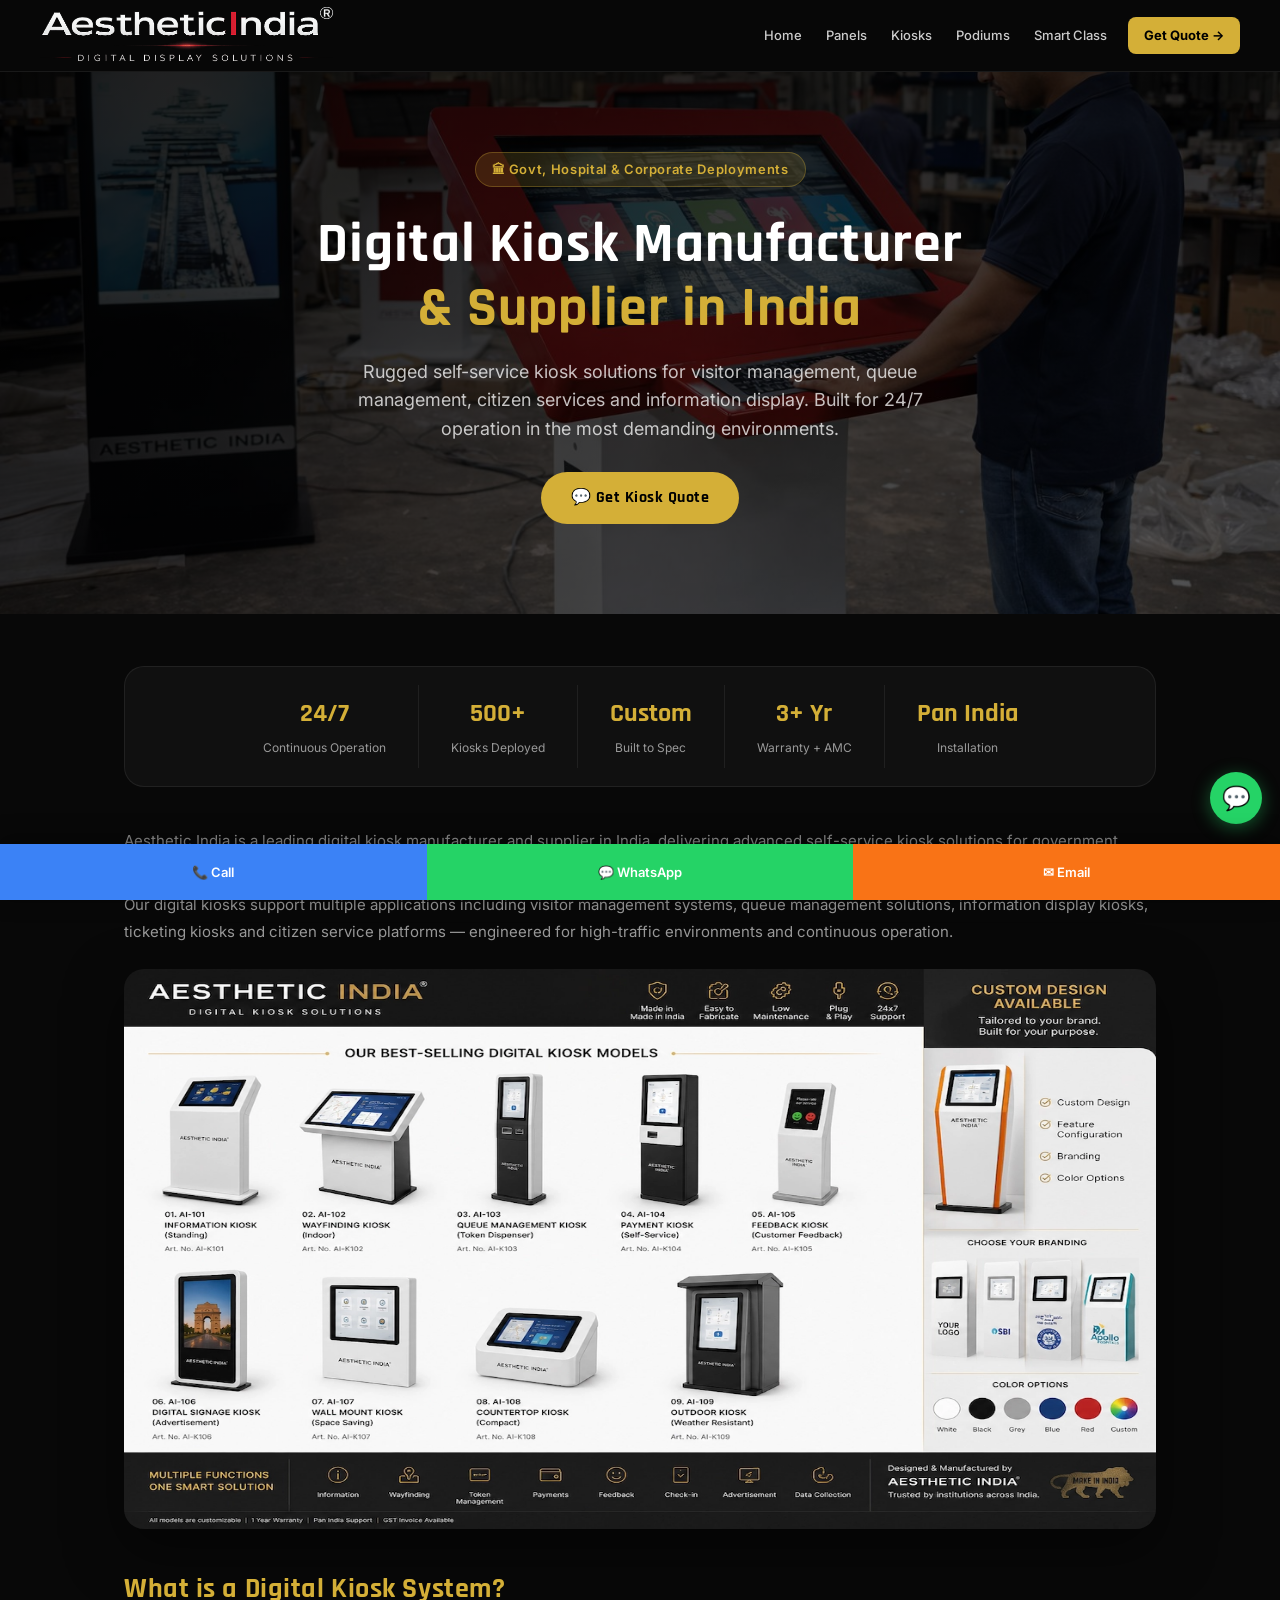
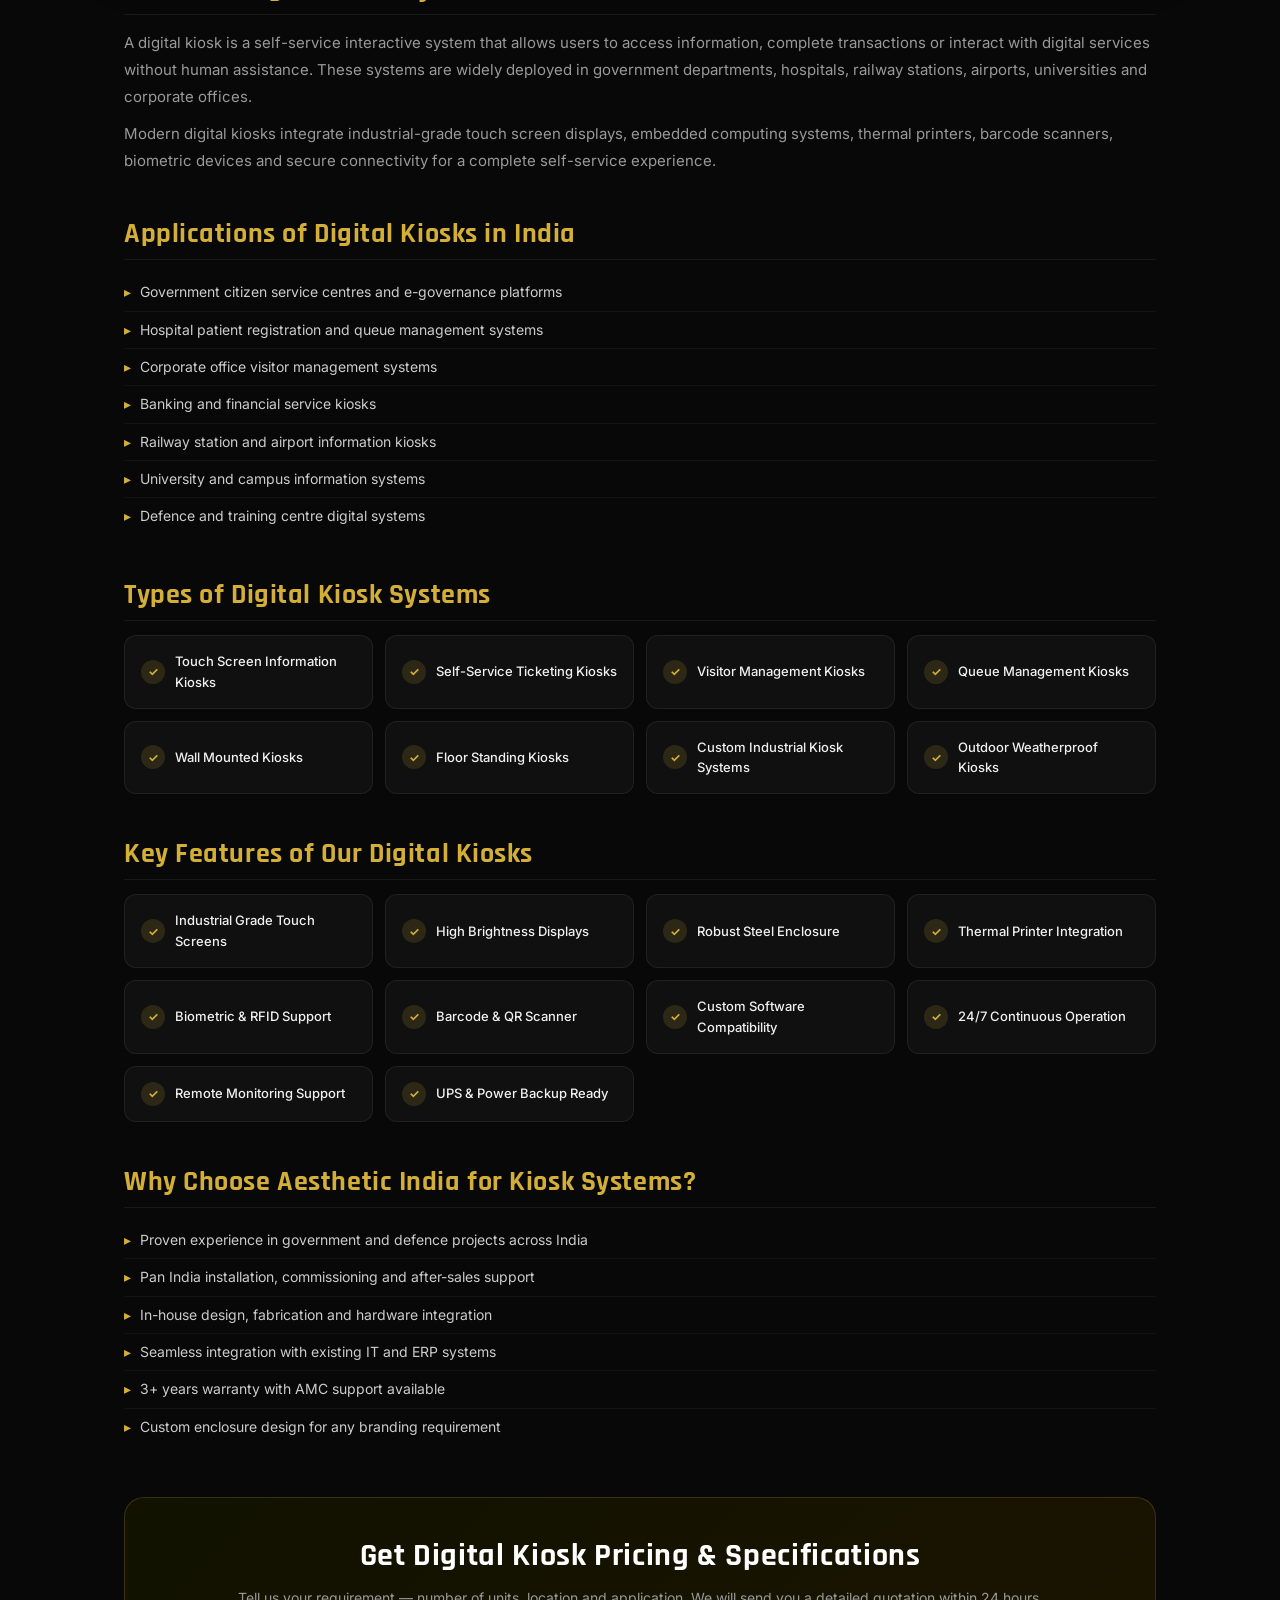
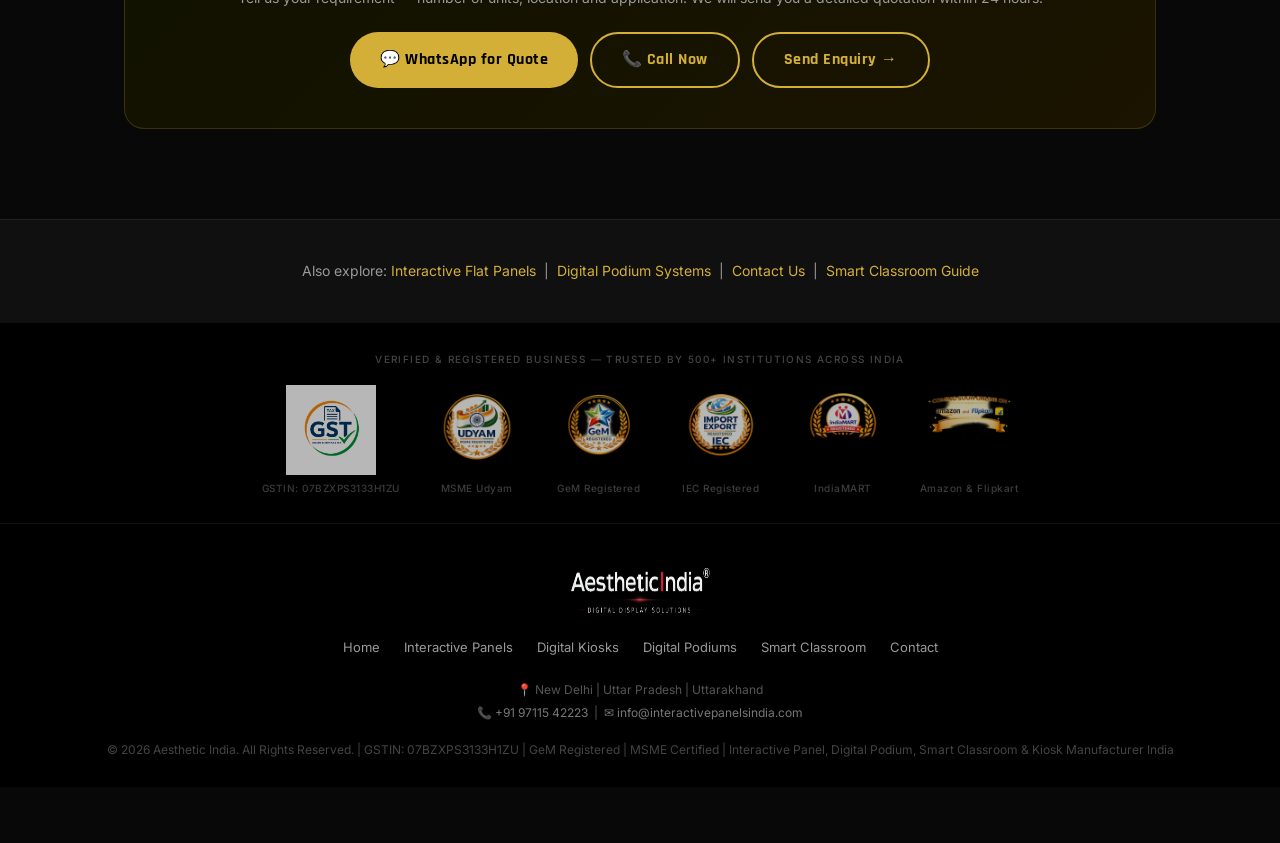
==== commit 6a64a95a: "Add files via upload" ====
--- a/digital-kiosk-manufacturer-india.html
+++ b/digital-kiosk-manufacturer-india.html
@@ -3,15 +3,22 @@
 <head>
 <meta charset="UTF-8">
 <meta name="viewport" content="width=device-width, initial-scale=1.0">
-<title>Digital Kiosk Manufacturer in India | Self-Service Kiosk Supplier | Aesthetic India</title>
-<meta name="description" content="Aesthetic India is a leading digital kiosk manufacturer and supplier in India. Visitor management, queue management, ticketing and citizen service kiosks for government, hospitals and corporate offices. Pan India installation.">
-<meta name="keywords" content="Digital Kiosk Manufacturer India, Self Service Kiosk India, Touch Kiosk India, Visitor Management Kiosk India, Queue Management Kiosk, Government Kiosk India, Hospital Kiosk India">
-<meta name="robots" content="index, follow">
+<title>Digital Kiosk Manufacturer India 2026 | Self-Service Touch Kiosk Supplier | Aesthetic India Delhi</title>
+<meta name="description" content="India's leading digital kiosk manufacturer — visitor management, queue management, hospital registration, citizen service &amp; ticketing kiosks. MSME Certified. GeM Registered. Custom-built for 24/7 operation. Pan India supply. Call +91-9711542223.">
+<meta name="keywords" content="Digital Kiosk Manufacturer India, Self Service Kiosk India, Touch Screen Kiosk India, Visitor Management Kiosk India, Queue Management Kiosk India, Government Kiosk India, Hospital Kiosk India, Digital Kiosk Price India 2026, Kiosk Manufacturer Delhi, Citizen Service Kiosk India, Touch Kiosk Supplier India, Information Kiosk India, Outdoor Kiosk India">
+<meta name="robots" content="index, follow, max-snippet:-1, max-image-preview:large">
+<meta name="revisit-after" content="7 days">
+<meta name="geo.region" content="IN-DL">
+<meta name="geo.placename" content="New Delhi, India">
 <link rel="canonical" href="https://interactivepanelsindia.com/digital-kiosk-manufacturer-india.html">
-<meta property="og:title" content="Digital Kiosk Manufacturer in India | Aesthetic India">
-<meta property="og:description" content="Self-service digital kiosk systems for government, hospitals, railways, airports and corporate offices. Custom built with 3+ year warranty.">
+<meta property="og:title" content="Digital Kiosk Manufacturer India 2026 | Aesthetic India Delhi">
+<meta property="og:description" content="India's leading digital kiosk manufacturer. Visitor management, hospital registration, citizen service &amp; queue management kiosks. MSME Certified. GeM Registered. Pan India supply. Free demo.">
 <meta property="og:image" content="https://interactivepanelsindia.com/Images/interactive-kiosk-manufacturing-india.jpg">
 <meta property="og:url" content="https://interactivepanelsindia.com/digital-kiosk-manufacturer-india.html">
+<meta property="og:type" content="product">
+<meta name="twitter:card" content="summary_large_image">
+<meta name="twitter:title" content="Digital Kiosk Manufacturer India 2026 | Aesthetic India">
+<meta name="twitter:description" content="MSME Certified. GeM Registered. Custom digital kiosks for government, hospitals &amp; corporates. Pan India. Call +91-9711542223.">
 <script type="application/ld+json">
 {
   "@context": "https://schema.org",
@@ -174,6 +181,39 @@
   </div>
 </section>
 
+
+<!-- ===== CREDENTIALS / TRUST BADGES ===== -->
+<section class="credentials-bar">
+  <div class="container">
+    <p class="cred-label">Verified &amp; Registered Business — Trusted by 500+ Institutions Across India</p>
+    <div class="cred-logos">
+      <div class="cred-item" title="GST Registered — GSTIN: 07BZXPS3133H1ZU">
+        <img src="Images/aesthetic-india-gst-india-logo.webp" alt="GST Registered Aesthetic India GSTIN 07BZXPS3133H1ZU" width="90" height="90" loading="lazy">
+        <span>GSTIN: 07BZXPS3133H1ZU</span>
+      </div>
+      <div class="cred-item" title="MSME Udyam Registered">
+        <img src="Images/aesthetic-india-udyam-msme-india-logo.webp" alt="MSME Udyam Registered Aesthetic India" width="90" height="90" loading="lazy">
+        <span>MSME Udyam</span>
+      </div>
+      <div class="cred-item" title="GeM Registered Seller — Government e-Marketplace">
+        <img src="Images/aesthetic-india-gem-registered-india-logo.webp" alt="GeM Registered Seller Aesthetic India Government e-Marketplace" width="90" height="90" loading="lazy">
+        <span>GeM Registered</span>
+      </div>
+      <div class="cred-item" title="IEC Import Export Code Registered">
+        <img src="Images/aesthetic-india-import-export-india-logo.webp" alt="IEC Import Export Registered Aesthetic India" width="90" height="90" loading="lazy">
+        <span>IEC Registered</span>
+      </div>
+      <div class="cred-item" title="IndiaMART Registered Seller">
+        <img src="Images/aesthetic-india-indiamart-india-logo.webp" alt="IndiaMART Registered Seller Aesthetic India" width="90" height="90" loading="lazy">
+        <span>IndiaMART</span>
+      </div>
+      <div class="cred-item" title="Coming Soon on Amazon and Flipkart">
+        <img src="Images/aesthetic-india-amazon-flipkart-india-logo.webp" alt="Coming Soon on Amazon and Flipkart Aesthetic India" width="90" height="90" loading="lazy">
+        <span>Amazon &amp; Flipkart</span>
+      </div>
+    </div>
+  </div>
+</section>
 <footer>
   <div class="footer-logo"><img src="Images/aesthetic-india-logo.png" alt="Aesthetic India" width="140" height="50" loading="lazy"></div>
   <div class="footer-links">
@@ -186,8 +226,8 @@
   </div>
   <div class="footer-info">
     <p>📍 New Delhi | Uttar Pradesh | Uttarakhand</p>
-    <p><a href="tel:+919711542223">📞 +91 97115 42223</a> &nbsp;|&nbsp; <a href="mailto:aesthetic.india6@gmail.com">✉ aesthetic.india6@gmail.com</a></p>
-    <p style="margin-top:14px;color:#444;">© 2026 Aesthetic India. All Rights Reserved. | Interactive Panel, Digital Podium, Smart Classroom &amp; Kiosk Manufacturer India</p>
+    <p><a href="tel:+919711542223">📞 +91 97115 42223</a> &nbsp;|&nbsp; <a href="mailto:info@interactivepanelsindia.com">✉ info@interactivepanelsindia.com</a></p>
+    <p style="margin-top:14px;color:#444;">© 2026 Aesthetic India. All Rights Reserved. | GSTIN: 07BZXPS3133H1ZU | GeM Registered | MSME Certified | Interactive Panel, Digital Podium, Smart Classroom &amp; Kiosk Manufacturer India</p>
   </div>
 </footer>
 
@@ -195,7 +235,7 @@
 <div class="contact-bar" role="navigation" aria-label="Quick contact">
   <a href="tel:+919711542223" class="contact-btn call" aria-label="Call us">📞 Call</a>
   <a href="https://api.whatsapp.com/send?phone=919711542223" class="contact-btn whatsapp" target="_blank" rel="noopener" aria-label="WhatsApp">💬 WhatsApp</a>
-  <a href="mailto:aesthetic.india6@gmail.com" class="contact-btn email" aria-label="Email us">✉ Email</a>
+  <a href="mailto:info@interactivepanelsindia.com" class="contact-btn email" aria-label="Email us">✉ Email</a>
 </div>
 <script src="script.js"></script>
 </body>
--- a/style.css
+++ b/style.css
@@ -708,6 +708,113 @@
 @keyframes pulse-dot{0%,100%{opacity:.4;transform:scale(1)}50%{opacity:1;transform:scale(1.3)}}
 .pulse-dot{animation:pulse-dot 2s ease-in-out infinite}
 
+
+
+/* ── FAQ ───────────────────────────── */
+.faq-list{
+display:flex;
+flex-direction:column;
+gap:16px;
+max-width:1000px;
+margin:auto;
+}
+
+.faq-item{
+background:var(--bg-card);
+border:1px solid var(--border);
+border-radius:18px;
+overflow:hidden;
+transition:border-color var(--tr),box-shadow var(--tr);
+}
+
+.faq-item:hover{
+border-color:rgba(212,175,55,.18);
+box-shadow:0 10px 30px rgba(0,0,0,.35);
+}
+
+.faq-q{
+width:100%;
+background:none;
+border:none;
+outline:none;
+padding:24px 28px;
+display:flex;
+align-items:center;
+justify-content:space-between;
+gap:20px;
+cursor:pointer;
+
+font-family:var(--font-head);
+font-size:22px;
+font-weight:700;
+line-height:1.3;
+color:var(--white);
+text-align:left;
+
+transition:background var(--tr),color var(--tr);
+}
+
+.faq-q:hover{
+background:rgba(255,255,255,.02);
+}
+
+.faq-icon{
+flex-shrink:0;
+font-size:28px;
+color:var(--gold);
+transition:transform .35s ease;
+}
+
+.faq-q.open .faq-icon{
+transform:rotate(45deg);
+}
+
+.faq-ans{
+max-height:0;
+overflow:hidden;
+transition:max-height .45s ease,padding .35s ease;
+padding:0 28px;
+}
+
+.faq-ans.open{
+padding:0 28px 26px;
+}
+
+.faq-ans p{
+font-size:15px;
+line-height:1.9;
+color:#b8b8b8;
+margin:0;
+}
+
+.faq-ans strong{
+color:var(--white);
+font-weight:600;
+}
+
+@media(max-width:768px){
+
+.faq-q{
+padding:20px;
+font-size:18px;
+}
+
+.faq-ans{
+padding:0 20px;
+}
+
+.faq-ans.open{
+padding:0 20px 22px;
+}
+
+.faq-ans p{
+font-size:14px;
+line-height:1.8;
+}
+
+}
+
+
 /* ══════════════════════════════════════
    RESPONSIVE
 ══════════════════════════════════════ */
@@ -797,3 +904,48 @@
   .hero-btns .btn,.cta-btns .btn,.cta-box-btns .btn{width:100%;justify-content:center}
   .modal-cta-row .btn{width:100%;justify-content:center}
 }
+
+/* ══════════════════════════════════════
+   CREDENTIALS / TRUST BADGES BAR
+══════════════════════════════════════ */
+.credentials-bar{
+  background:#000;
+  border-top:1px solid rgba(255,255,255,.06);
+  padding:28px 24px;
+}
+.credentials-bar .container{
+  max-width:var(--max);margin:0 auto;text-align:center;
+}
+.cred-label{
+  font-size:10px;letter-spacing:.14em;text-transform:uppercase;
+  color:#444;margin-bottom:18px;font-weight:500;
+}
+.cred-logos{
+  display:flex;flex-wrap:wrap;
+  justify-content:center;align-items:center;
+  gap:24px 32px;
+}
+.cred-item{
+  display:flex;flex-direction:column;
+  align-items:center;gap:7px;
+  opacity:.72;
+  transition:opacity .25s ease,transform .25s ease;
+  cursor:default;
+}
+.cred-item:hover{opacity:1;transform:translateY(-3px)}
+.cred-item img{
+  width:90px;height:90px;
+  object-fit:contain;
+  filter:drop-shadow(0 2px 8px rgba(0,0,0,.5));
+}
+.cred-item span{
+  font-size:10px;color:#555;
+  letter-spacing:.05em;text-align:center;
+  line-height:1.3;font-weight:500;
+}
+
+@media(max-width:600px){
+  .cred-logos{gap:18px 22px}
+  .cred-item img{width:72px;height:72px}
+  .cred-item span{font-size:9px}
+}
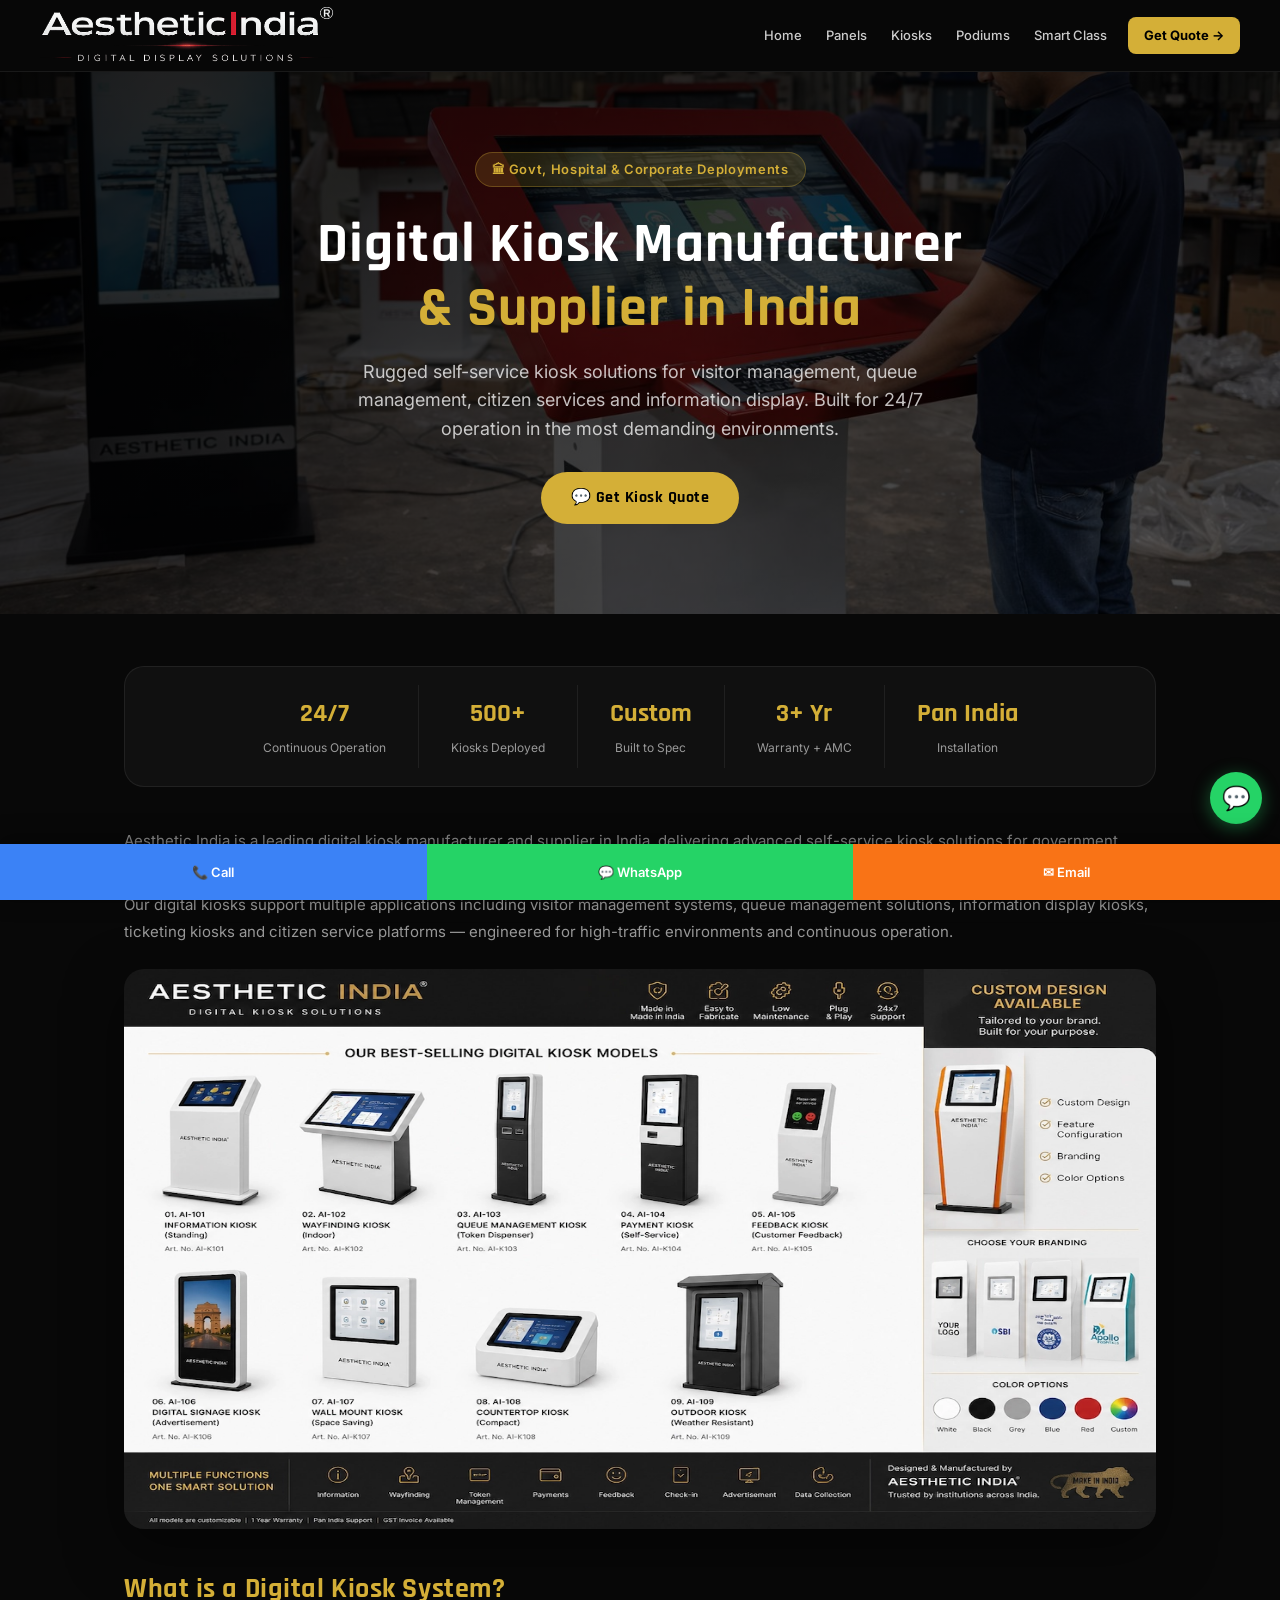
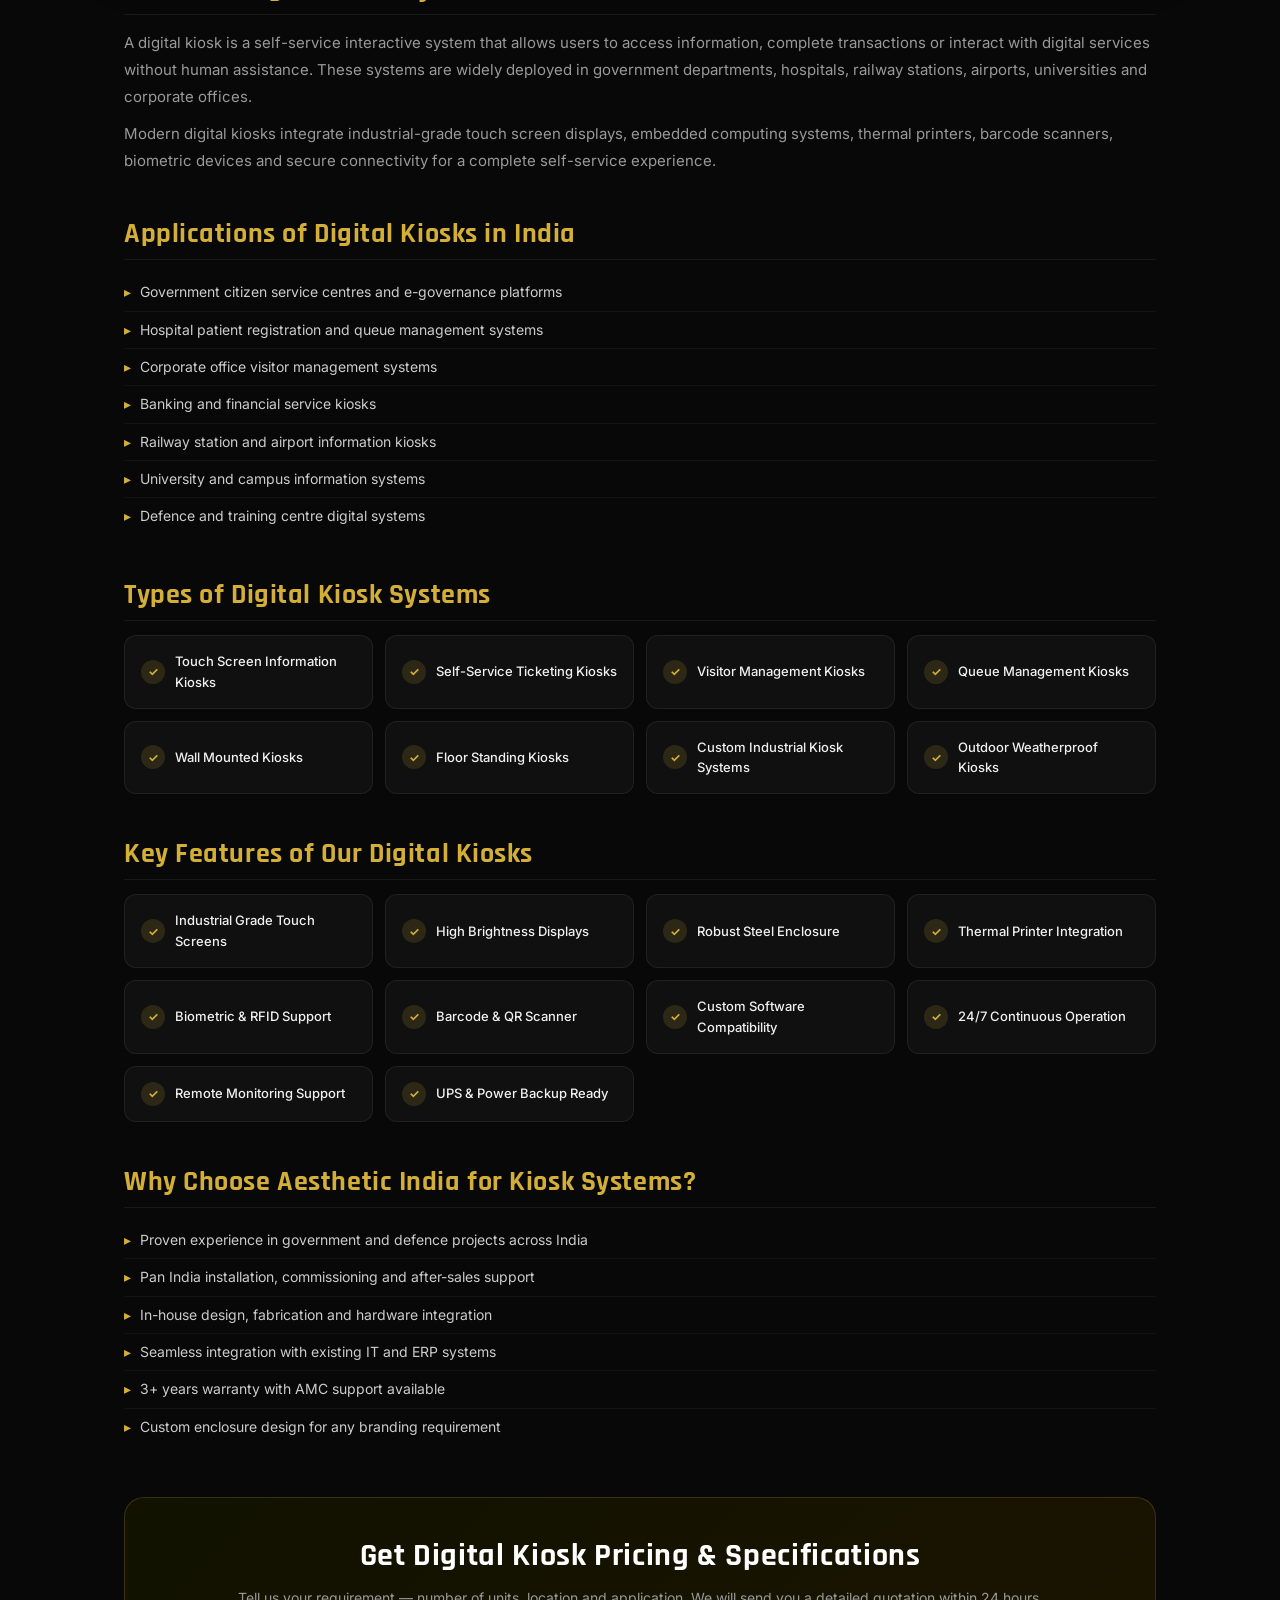
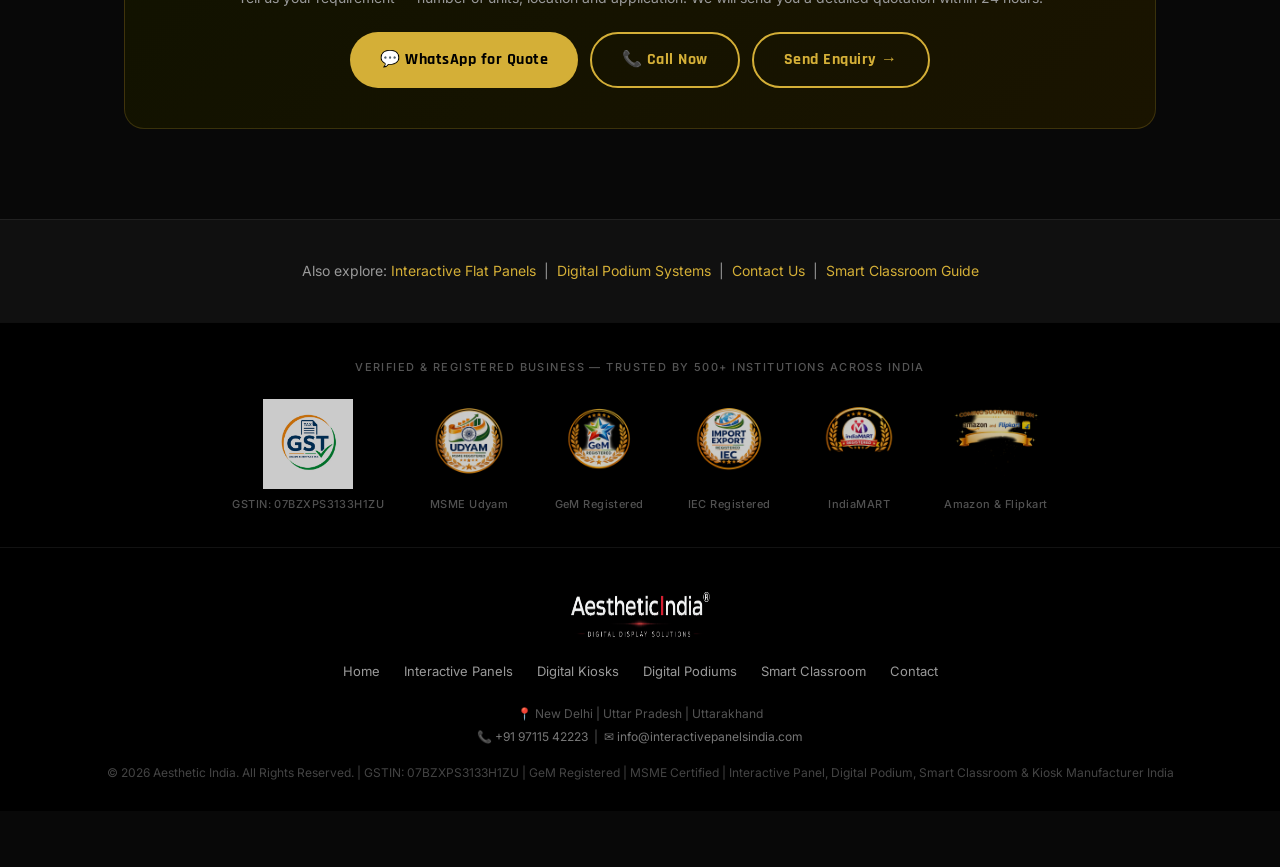
==== commit ac140b60: "Add files via upload" ====
--- a/digital-kiosk-manufacturer-india.html
+++ b/digital-kiosk-manufacturer-india.html
@@ -26,7 +26,47 @@
   "name": "Digital Kiosk System",
   "brand": {"@type": "Brand", "name": "Aesthetic India"},
   "description": "Self-service interactive digital kiosk systems for government institutions, hospitals, banks, corporate offices and public service centres.",
-  "offers": {"@type": "Offer", "priceCurrency": "INR", "availability": "https://schema.org/InStock"},
+  "offers": {
+    "@type": "Offer",
+    "priceCurrency": "INR",
+    "price": "35000",
+    "priceValidUntil": "2026-12-31",
+    "availability": "https://schema.org/InStock",
+    "itemCondition": "https://schema.org/NewCondition",
+    "url": "https://interactivepanelsindia.com/digital-kiosk-manufacturer-india.html",
+    "seller": {"@type": "Organization", "name": "Aesthetic India", "telephone": "+91-9711542223"},
+    "shippingDetails": {
+      "@type": "OfferShippingDetails",
+      "shippingRate": {"@type": "MonetaryAmount", "value": "0", "currency": "INR"},
+      "shippingDestination": {"@type": "DefinedRegion", "addressCountry": "IN"},
+      "deliveryTime": {
+        "@type": "ShippingDeliveryTime",
+        "handlingTime": {"@type": "QuantitativeValue", "minValue": 2, "maxValue": 5, "unitCode": "DAY"},
+        "transitTime": {"@type": "QuantitativeValue", "minValue": 3, "maxValue": 10, "unitCode": "DAY"}
+      }
+    },
+    "hasMerchantReturnPolicy": {
+      "@type": "MerchantReturnPolicy",
+      "applicableCountry": "IN",
+      "returnPolicyCategory": "https://schema.org/MerchantReturnFiniteReturnWindow",
+      "merchantReturnDays": 7,
+      "returnMethod": "https://schema.org/ReturnByMail",
+      "returnFees": "https://schema.org/FreeReturn"
+    }
+  },
+  "aggregateRating": {
+    "@type": "AggregateRating",
+    "ratingValue": "4.8",
+    "reviewCount": "38",
+    "bestRating": "5",
+    "worstRating": "1"
+  },
+  "review": {
+    "@type": "Review",
+    "reviewRating": {"@type": "Rating", "ratingValue": "5", "bestRating": "5"},
+    "author": {"@type": "Person", "name": "IT Manager, District Hospital, Uttarakhand"},
+    "reviewBody": "Aesthetic India supplied and installed visitor management kiosks across our hospital. The systems have been running 24/7 without any issues. Excellent quality and outstanding after-sales support."
+  },
   "manufacturer": {
     "@type": "Organization",
     "name": "Aesthetic India",
@@ -37,6 +77,27 @@
 </script>
 <link rel="stylesheet" href="style.css">
 <link rel="icon" type="image/png" sizes="32x32" href="Images/favicon.png">
+
+<style>
+/* ── CREDENTIALS BAR — inline to guarantee rendering ── */
+.credentials-bar{background:#000;border-top:1px solid rgba(255,255,255,.06);padding:36px 24px;text-align:center}
+.credentials-bar .container{max-width:1200px;margin:0 auto}
+.cred-label{font-size:11px;letter-spacing:.13em;text-transform:uppercase;color:#555;margin-bottom:22px;display:block;font-weight:500}
+.cred-logos{display:flex;flex-wrap:wrap;justify-content:center;align-items:center;gap:28px 40px}
+.cred-item{display:flex;flex-direction:column;align-items:center;gap:8px;opacity:.8;transition:opacity .25s ease,transform .25s ease;cursor:default}
+.cred-item:hover{opacity:1;transform:translateY(-3px)}
+.cred-item img{width:90px;height:90px;object-fit:contain;filter:drop-shadow(0 2px 8px rgba(0,0,0,.5))}
+.cred-item span{font-size:11px;color:#666;letter-spacing:.04em;text-align:center;line-height:1.3;font-weight:500}
+@media(max-width:768px){
+  .cred-logos{gap:20px 24px}
+  .cred-item img{width:72px;height:72px}
+  .cred-item span{font-size:10px}
+}
+@media(max-width:480px){
+  .cred-logos{gap:16px 18px}
+  .cred-item img{width:64px;height:64px}
+}
+</style>
 </head>
 <body>
 
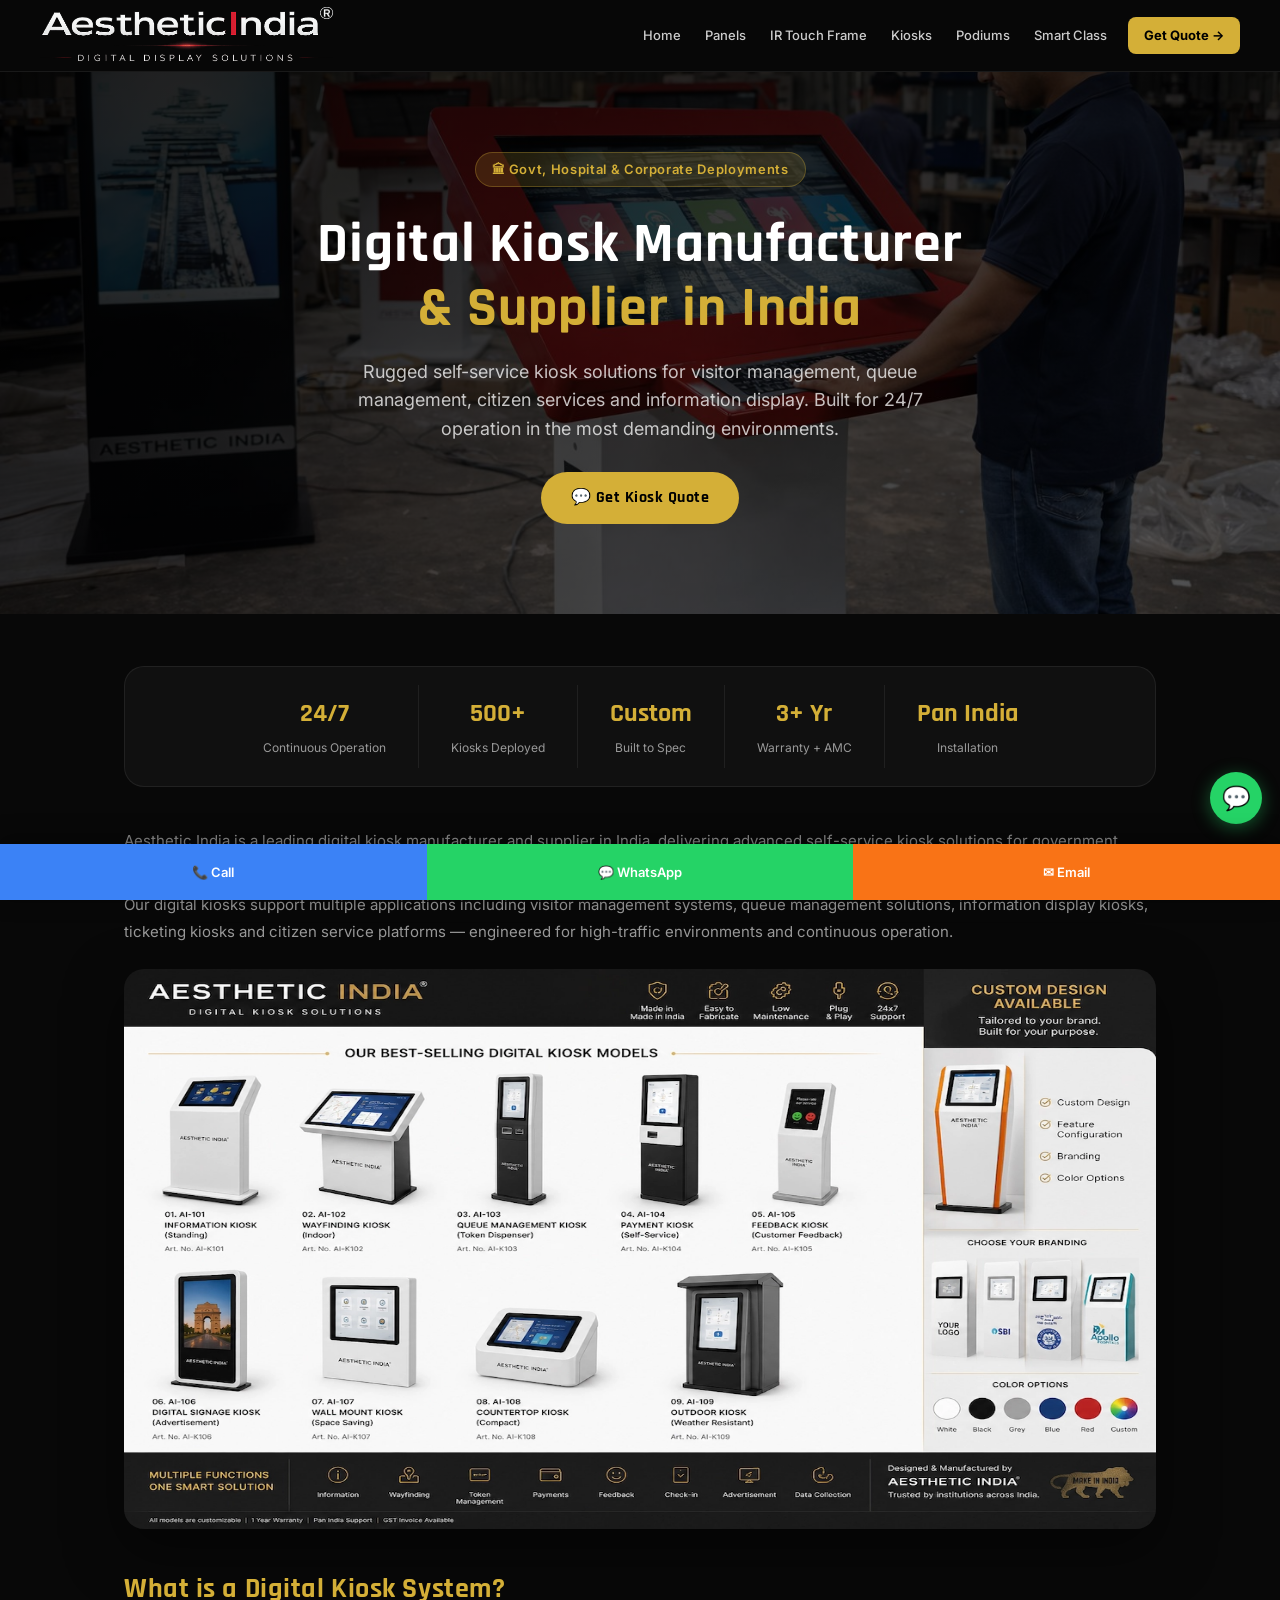
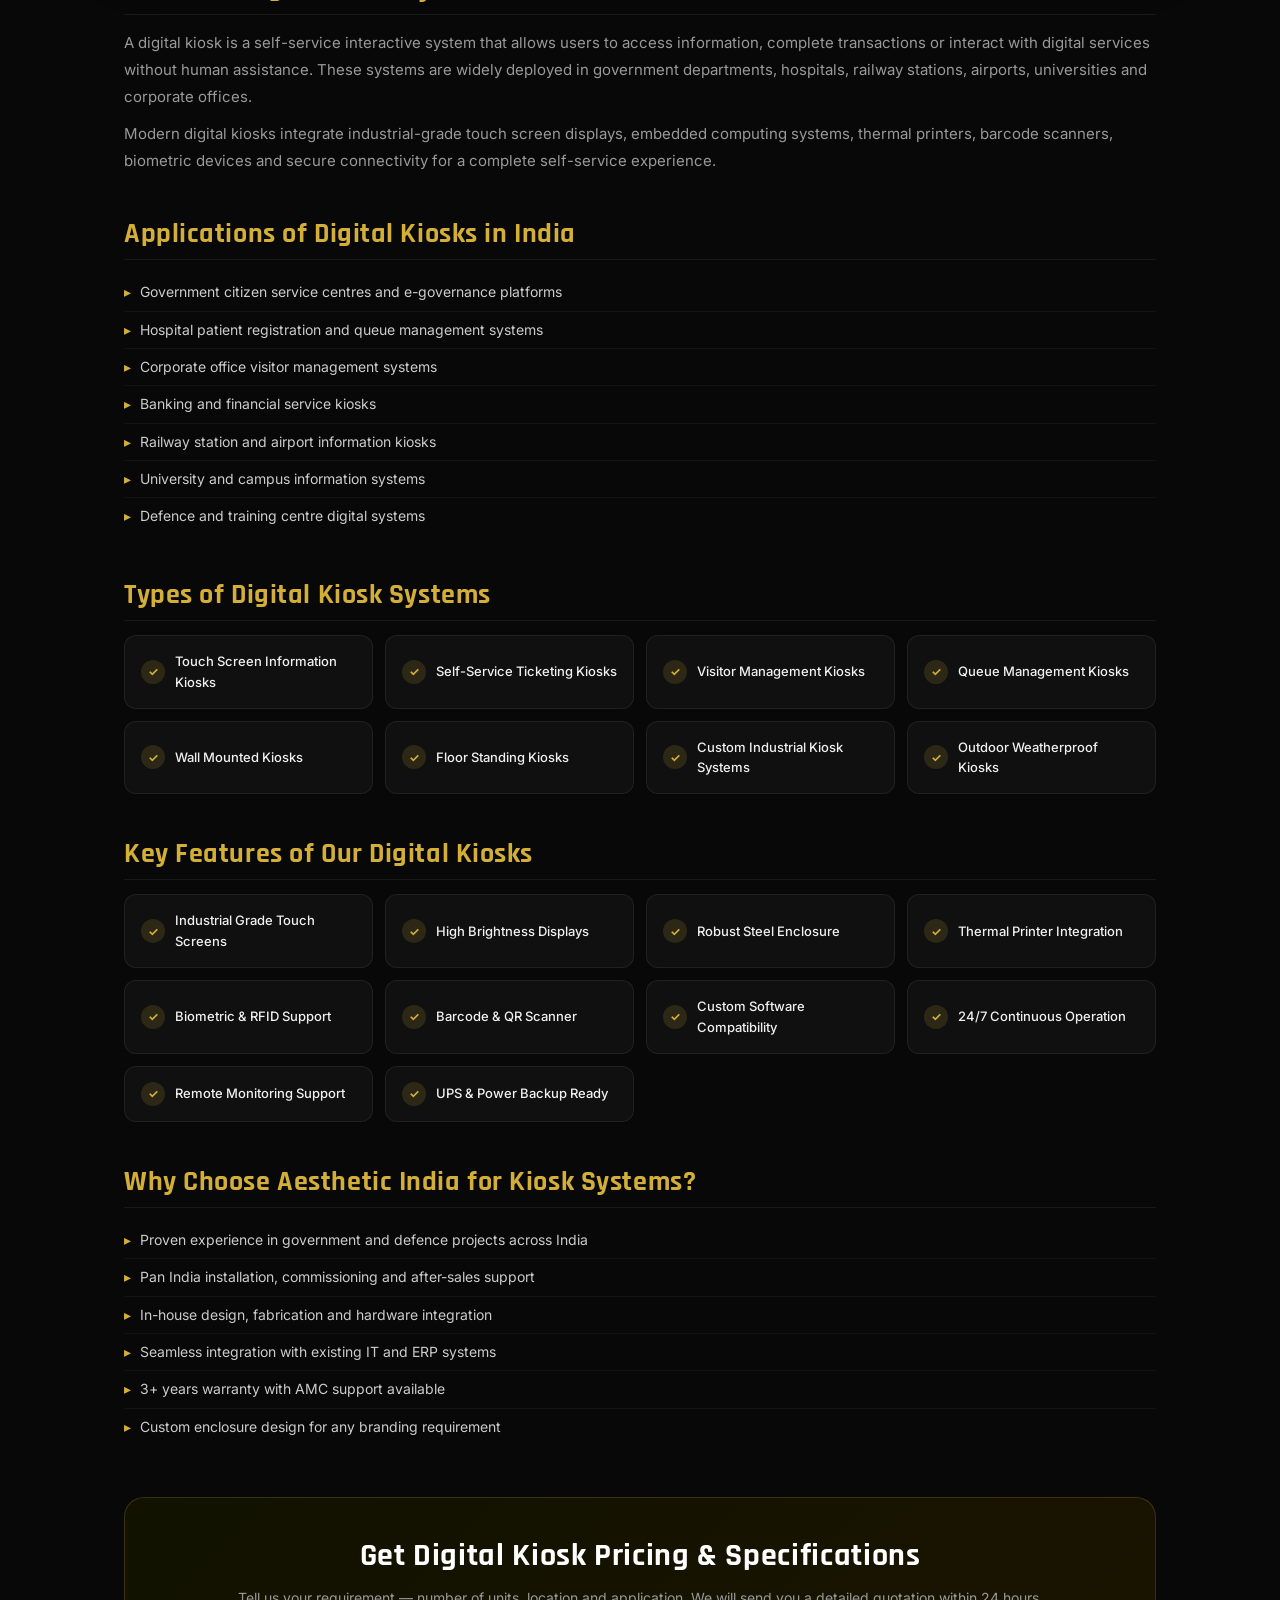
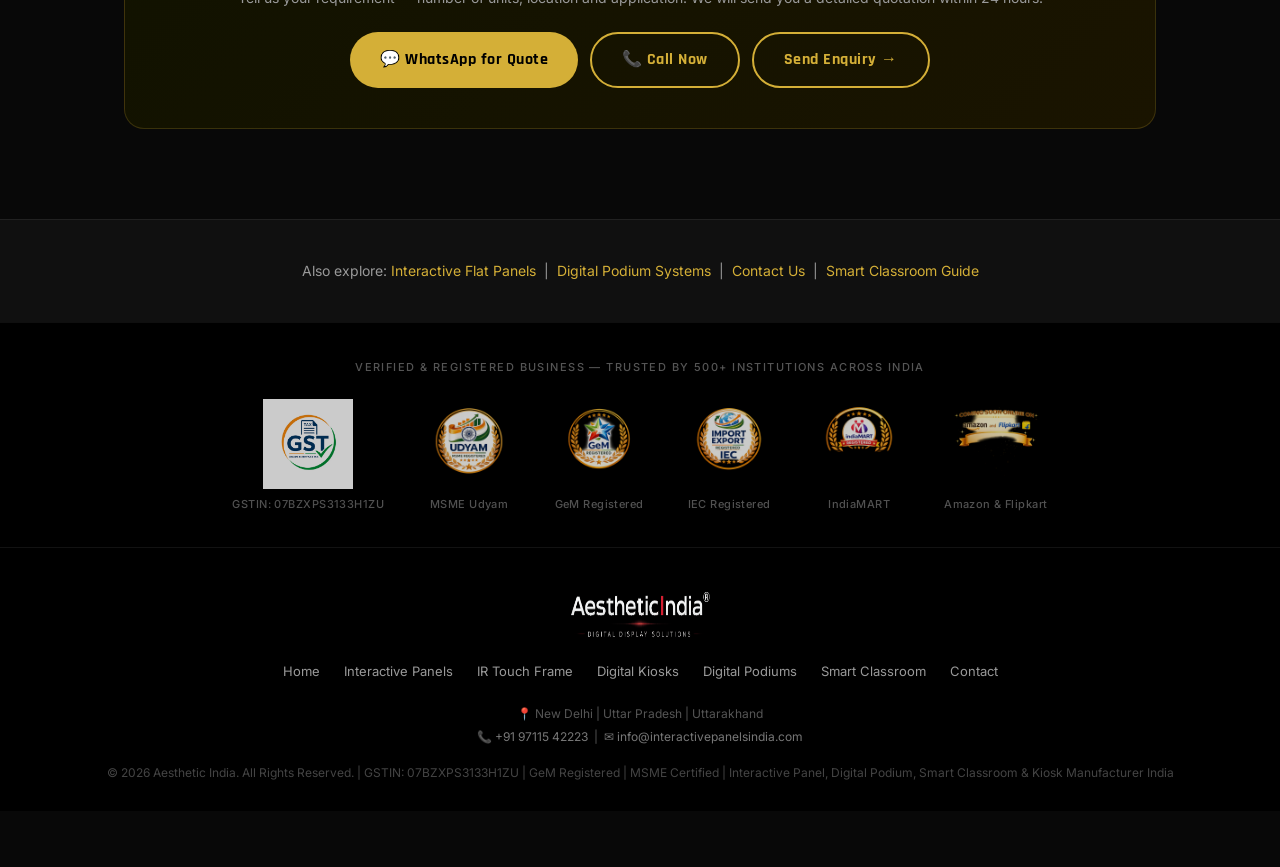
==== commit 31efa3c3: "Add files via upload" ====
--- a/digital-kiosk-manufacturer-india.html
+++ b/digital-kiosk-manufacturer-india.html
@@ -3,8 +3,8 @@
 <head>
 <meta charset="UTF-8">
 <meta name="viewport" content="width=device-width, initial-scale=1.0">
-<title>Digital Kiosk Manufacturer India 2026 | Self-Service Touch Kiosk Supplier | Aesthetic India Delhi</title>
-<meta name="description" content="India's leading digital kiosk manufacturer — visitor management, queue management, hospital registration, citizen service &amp; ticketing kiosks. MSME Certified. GeM Registered. Custom-built for 24/7 operation. Pan India supply. Call +91-9711542223.">
+<title>Digital Kiosk Price India 2026 | Touch Kiosk Manufacturer Delhi | Aesthetic India</title>
+<meta name="description" content="🏆 500+ Installations. Best Digital Kiosk Manufacturer India — Visitor Management, Queue, Hospital &amp; Ticketing Kiosks. GeM Registered. Pan India Supply. Free Demo. Call +91-9711542223!">
 <meta name="keywords" content="Digital Kiosk Manufacturer India, Self Service Kiosk India, Touch Screen Kiosk India, Visitor Management Kiosk India, Queue Management Kiosk India, Government Kiosk India, Hospital Kiosk India, Digital Kiosk Price India 2026, Kiosk Manufacturer Delhi, Citizen Service Kiosk India, Touch Kiosk Supplier India, Information Kiosk India, Outdoor Kiosk India">
 <meta name="robots" content="index, follow, max-snippet:-1, max-image-preview:large">
 <meta name="revisit-after" content="7 days">
@@ -110,6 +110,7 @@
   <nav aria-label="Main navigation">
     <a href="index.html">Home</a>
     <a href="interactive-flat-panel-india.html">Panels</a>
+    <a href="ir-touch-frame.html">IR Touch Frame</a>
     <a href="digital-kiosk-manufacturer-india.html">Kiosks</a>
     <a href="digital-podium-manufacturer-india.html">Podiums</a>
     <a href="smart-classroom-solution-india.html">Smart Class</a>
@@ -120,6 +121,7 @@
 <nav class="mobile-nav" aria-label="Mobile navigation">
   <a href="index.html">Home</a>
   <a href="interactive-flat-panel-india.html">Panels</a>
+  <a href="ir-touch-frame.html">IR Touch Frame</a>
   <a href="digital-kiosk-manufacturer-india.html">Kiosks</a>
   <a href="digital-podium-manufacturer-india.html">Podiums</a>
   <a href="smart-classroom-solution-india.html">Smart Class</a>
@@ -280,6 +282,7 @@
   <div class="footer-links">
     <a href="index.html">Home</a>
     <a href="interactive-flat-panel-india.html">Interactive Panels</a>
+    <a href="ir-touch-frame.html">IR Touch Frame</a>
     <a href="digital-kiosk-manufacturer-india.html">Digital Kiosks</a>
     <a href="digital-podium-manufacturer-india.html">Digital Podiums</a>
     <a href="smart-classroom-solution-india.html">Smart Classroom</a>
